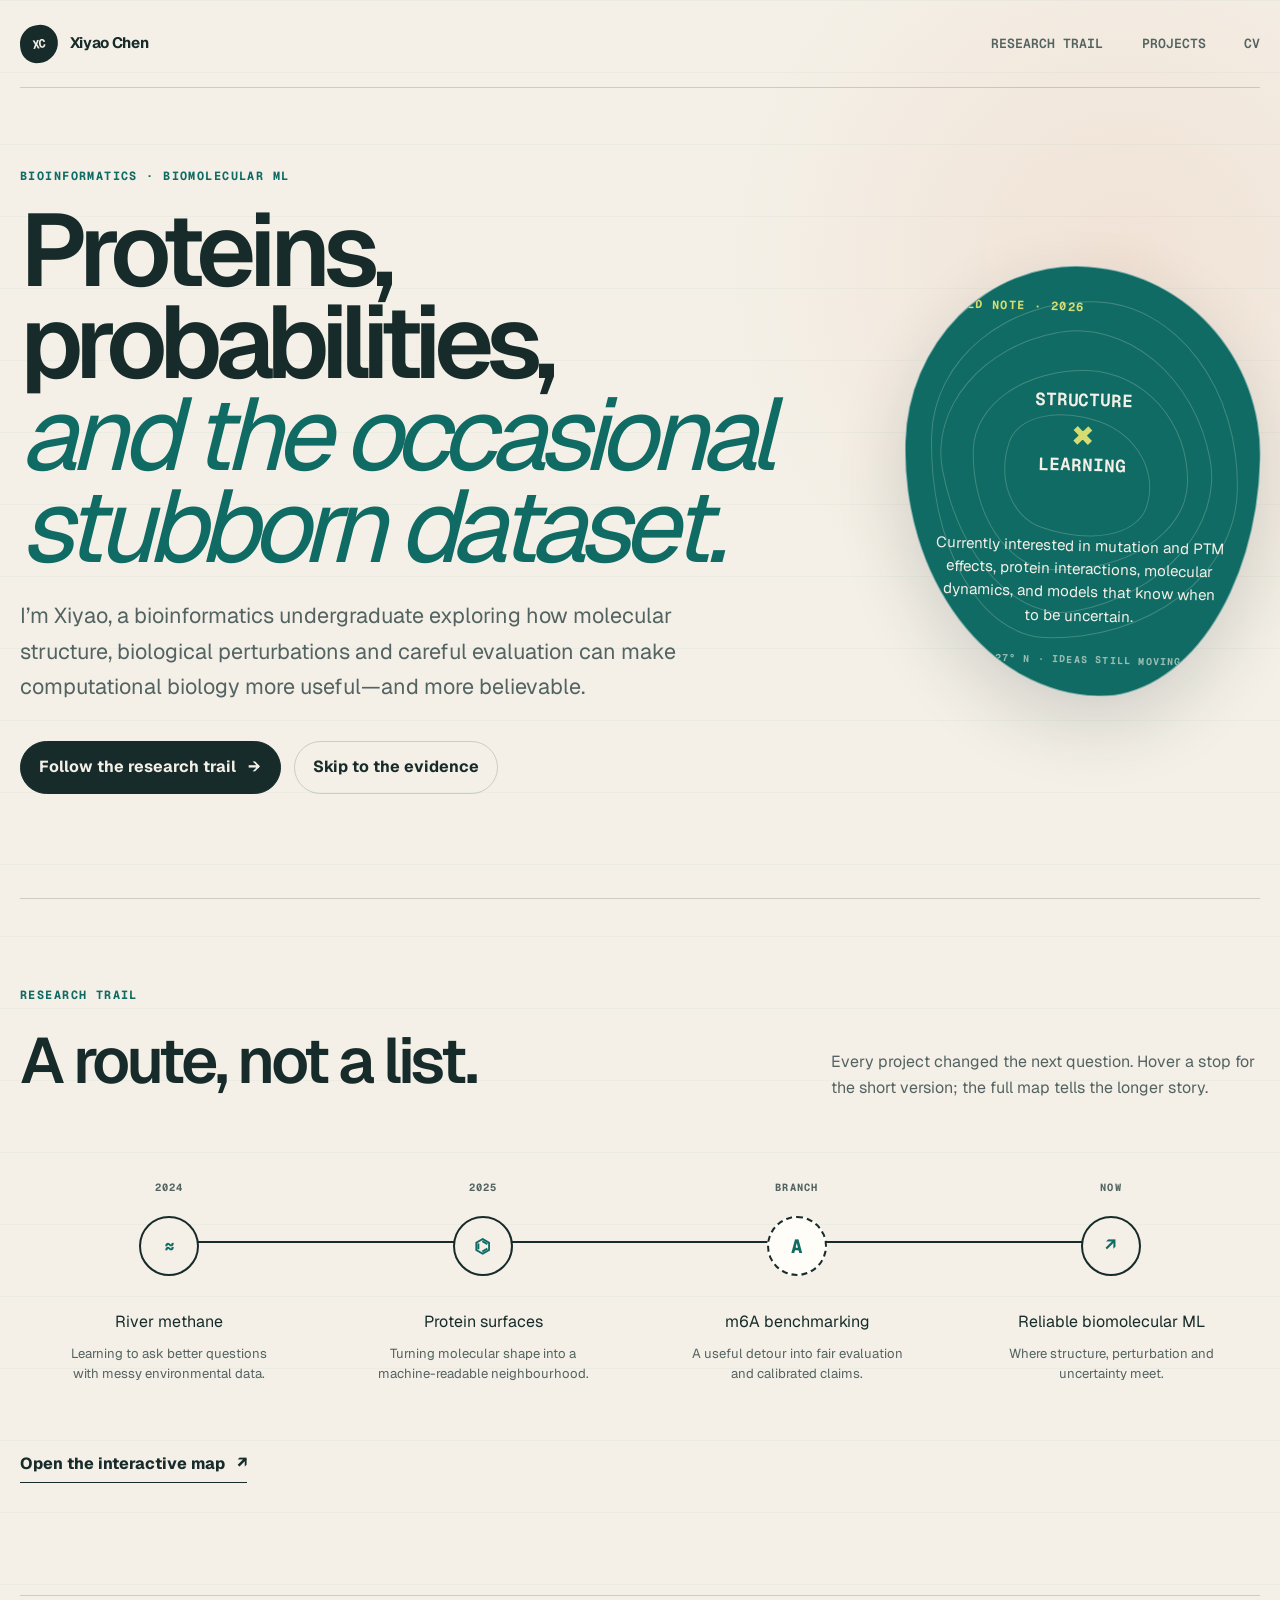
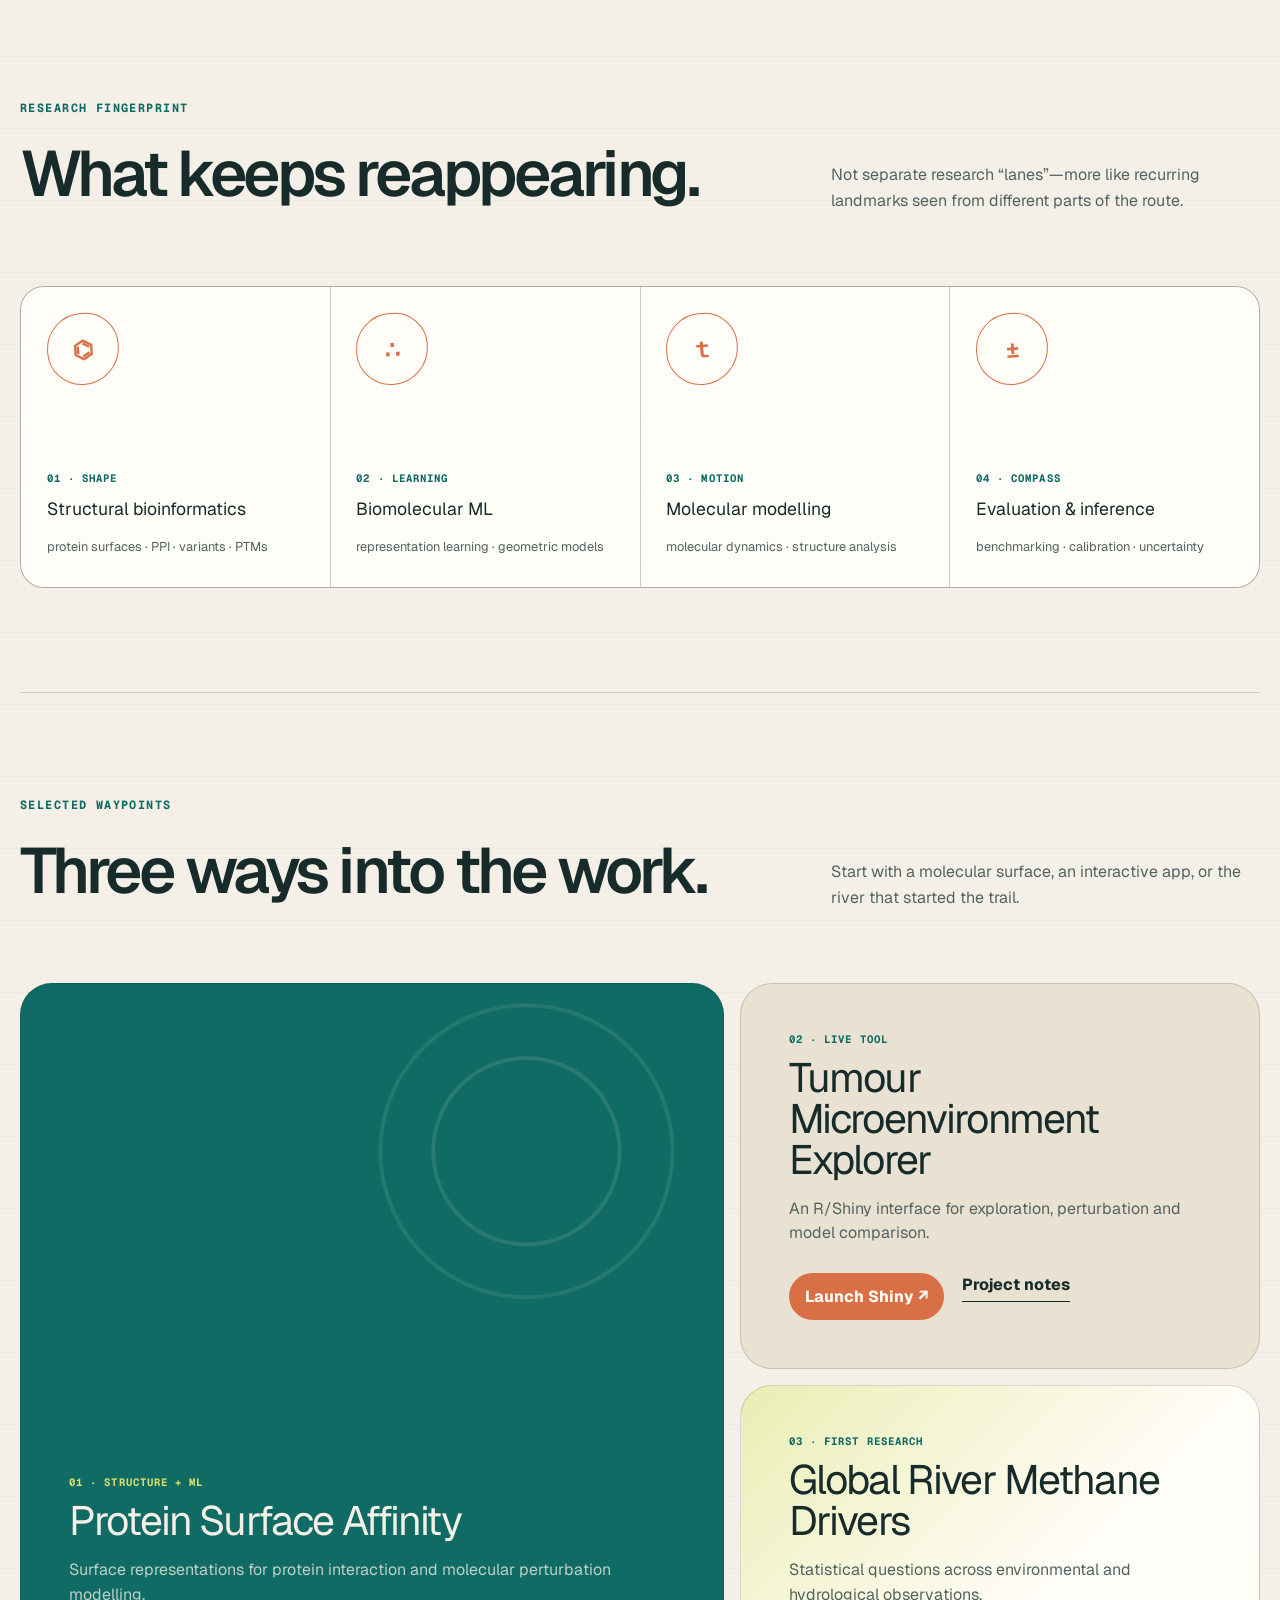
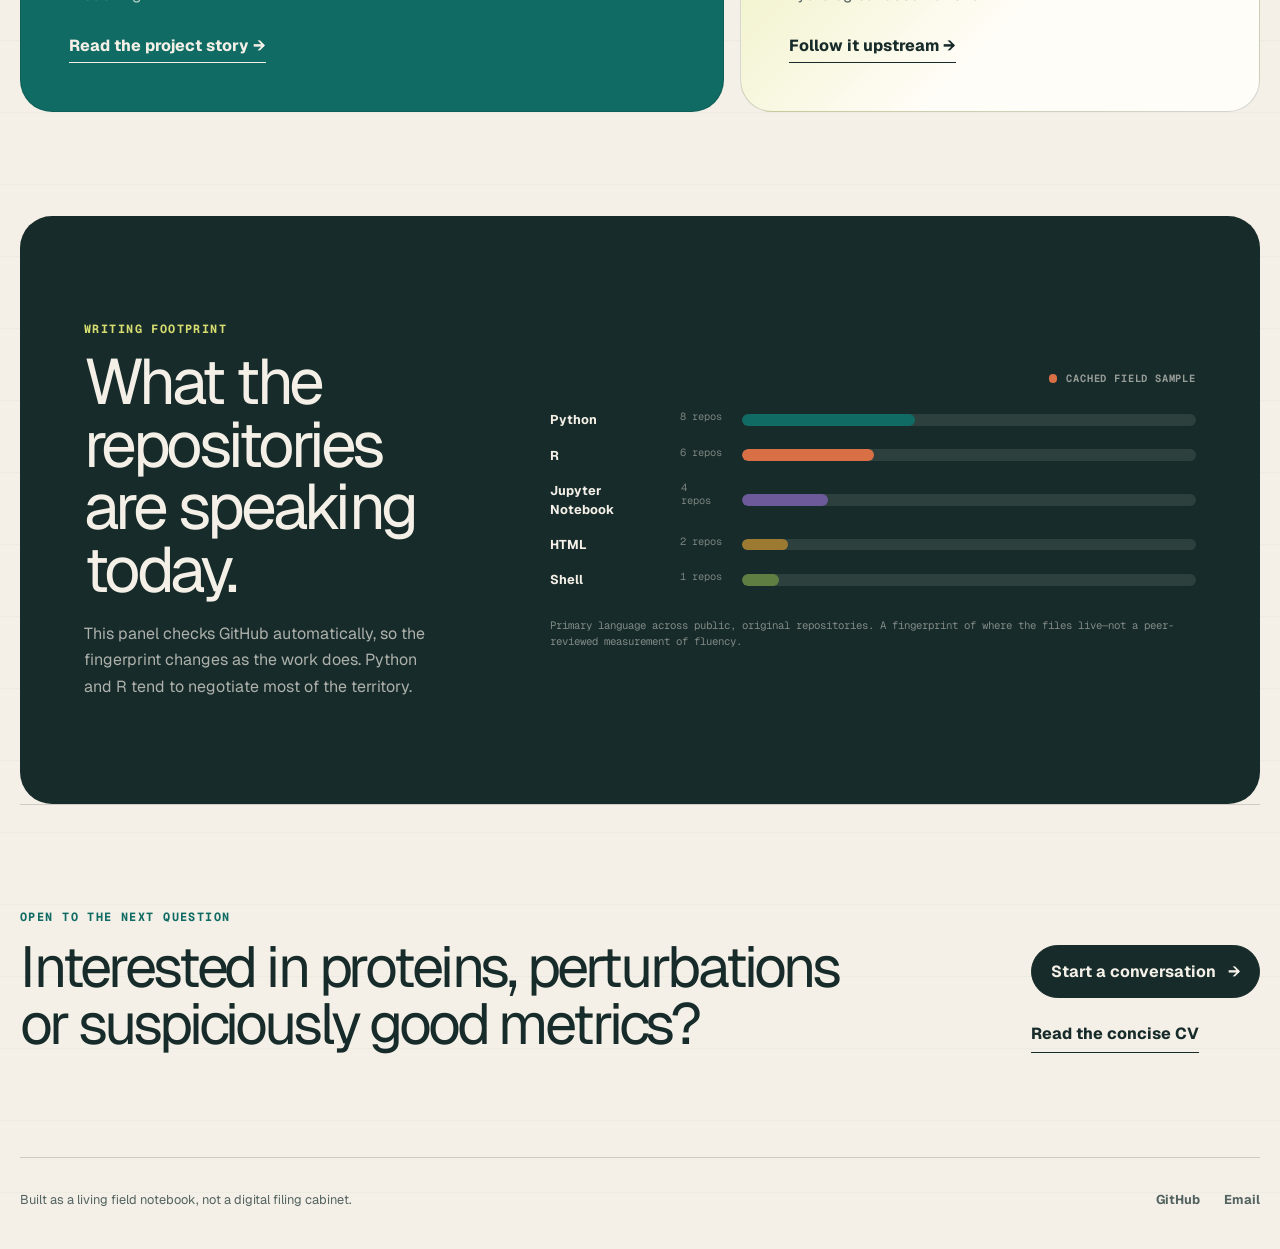
==== index.html @ f0b67d9f "Launch research portfolio" ====
<!DOCTYPE html><html lang="en"><head><meta charSet="utf-8"/><meta name="viewport" content="width=device-width, initial-scale=1"/><link rel="stylesheet" href="/_next/static/css/index.CB9sLwmf.css" data-rsc-css-href="/_next/static/css/index.CB9sLwmf.css" data-precedence="vite-rsc/importer-resources"/><link rel="modulepreload" fetchPriority="low" href="/_next/static/chunks/index-CSYo6hik.js"/><script src="/_next/static/chunks/rolldown-runtime-C60lm6uB.js" type="module" async=""></script><script src="/_next/static/chunks/framework-BaE7mD_r.js" type="module" async=""></script><script src="/_next/static/chunks/app-elements-Drg5O4vw.js" type="module" async=""></script><script src="/_next/static/chunks/hash-D0ldriCF.js" type="module" async=""></script><script src="/_next/static/chunks/record-BdkTR7AP.js" type="module" async=""></script><script src="/_next/static/chunks/app-rsc-cache-busting-DzUf190F.js" type="module" async=""></script><script src="/_next/static/chunks/app-rsc-render-mode-IDJu5NEE.js" type="module" async=""></script><script src="/_next/static/chunks/headers-CeAbe3am.js" type="module" async=""></script><script src="/_next/static/chunks/protocol-headers-URL33uU5.js" type="module" async=""></script><script src="/_next/static/chunks/deployment-id-DFhHa9wO.js" type="module" async=""></script><script src="/_next/static/chunks/navigation-errors-wvgRKjB-.js" type="module" async=""></script><link rel="modulepreload" href="/_next/static/chunks/layout-segment-context-C74alyek.js" crossorigin=""/><link rel="modulepreload" href="/_next/static/chunks/link-v5WUjwXE.js" crossorigin=""/><link rel="modulepreload" href="/_next/static/chunks/query-B_ym6Bnd.js" crossorigin=""/><link rel="modulepreload" href="/_next/static/chunks/LanguageFingerprint-DNVtijP4.js" crossorigin=""/><title>Xiyao Chen — Biomolecular Data &amp; Modelling · Xiyao Chen</title><meta name="description" content="The research trail of Xiyao Chen: structural bioinformatics, biomolecular machine learning, and reproducible biological data science."/><meta property="og:title" content="Xiyao Chen — Research in Motion"/><meta property="og:description" content="A research trail through molecular structure, biological data, and reliable machine learning."/><meta property="og:url" content="https://ci-yo.github.io"/><meta property="og:type" content="website"/><meta property="og:image" content="https://ci-yo.github.io/og.png"/><meta property="og:image:width" content="1728"/><meta property="og:image:height" content="904"/><meta property="og:image:alt" content="Xiyao Chen — Research in Motion"/><meta name="twitter:card" content="summary_large_image"/><meta name="twitter:title" content="Xiyao Chen — Research in Motion"/><meta name="twitter:description" content="Structural bioinformatics, biomolecular ML, and a research trail that refuses to be a straight line."/><meta name="twitter:image" content="https://ci-yo.github.io/og.png"/><link rel="canonical" href="https://ci-yo.github.io"/><script>Object.assign(((self[Symbol.for("vinext.navigationRuntime")]??={bootstrap:{routeManifest:null},functions:{}}).bootstrap.rsc??={rsc:[]}),{params:{},nav:{"pathname":"/","searchParams":[]}})</script><link rel="modulepreload" href="/_next/static/chunks/index-CSYo6hik.js" />
<link rel="stylesheet" href="https://fonts.googleapis.com/css2?family=Geist&amp;display=swap" />
<link rel="stylesheet" href="https://fonts.googleapis.com/css2?family=Geist+Mono&amp;display=swap" />
<style data-vinext-fonts>.__font_geist_0u8s7r6 { font-family: 'Geist'; font-style: normal; }

.__variable_geist_0u8s7r6 { --font-geist-sans: 'Geist'; }

.__font_geist_mono_0fdimb7 { font-family: 'Geist Mono'; font-style: normal; }

.__variable_geist_mono_0fdimb7 { --font-geist-mono: 'Geist Mono'; }
</style>
</head><body class="__variable_geist_0u8s7r6 __variable_geist_mono_0fdimb7"><div class="site-shell"><header class="site-header"><a href="/" class="wordmark" aria-label="Xiyao Chen, home"><span>XC</span><strong>Xiyao Chen</strong></a><nav aria-label="Primary navigation"><a href="/trail/">Research trail</a><a href="/projects/">Projects</a><a href="/cv/">CV</a></nav></header><main id="top"><section class="hero" aria-labelledby="hero-title"><div class="hero-copy"><p class="eyebrow">BIOINFORMATICS · BIOMOLECULAR ML</p><h1 id="hero-title">Proteins, probabilities,<span>and the occasional stubborn dataset.</span></h1><p class="hero-intro">I’m Xiyao, a bioinformatics undergraduate exploring how molecular structure, biological perturbations and careful evaluation can make computational biology more useful—and more believable.</p><div class="hero-actions"><a class="button button-primary" href="/trail/">Follow the research trail <span aria-hidden="true">→</span></a><a class="button button-quiet" href="/projects/">Skip to the evidence</a></div></div><aside class="field-note" aria-label="Current research position"><div class="contour contour-one"></div><div class="contour contour-two"></div><p class="field-label">FIELD NOTE · 2026</p><div class="field-symbol" aria-hidden="true"><span>structure</span><b>×</b><span>learning</span></div><p>Currently interested in mutation and PTM effects, protein interactions, molecular dynamics, and models that know when to be uncertain.</p><div class="coordinate">31.27° N · ideas still moving</div></aside></section><section class="trail-preview" aria-labelledby="trail-heading"><div class="section-heading"><div><p class="eyebrow">RESEARCH TRAIL</p><h2 id="trail-heading">A route, not a list.</h2></div><p>Every project changed the next question. Hover a stop for the short version; the full map tells the longer story.</p></div><ol class="trail-line"><li class=""><span class="trail-year">2024</span><span class="trail-node" aria-hidden="true">≈</span><div class="trail-card"><h3>River methane</h3><p>Learning to ask better questions with messy environmental data.</p></div></li><li class=""><span class="trail-year">2025</span><span class="trail-node" aria-hidden="true">⌬</span><div class="trail-card"><h3>Protein surfaces</h3><p>Turning molecular shape into a machine-readable neighbourhood.</p></div></li><li class="trail-branch"><span class="trail-year">branch</span><span class="trail-node" aria-hidden="true">A</span><div class="trail-card"><h3>m6A benchmarking</h3><p>A useful detour into fair evaluation and calibrated claims.</p></div></li><li class=""><span class="trail-year">now</span><span class="trail-node" aria-hidden="true">↗</span><div class="trail-card"><h3>Reliable biomolecular ML</h3><p>Where structure, perturbation and uncertainty meet.</p></div></li></ol><a class="text-link" href="/trail/">Open the interactive map <span aria-hidden="true">↗</span></a></section><section class="fingerprint-section" aria-labelledby="fingerprint-heading"><div class="section-heading"><div><p class="eyebrow">RESEARCH FINGERPRINT</p><h2 id="fingerprint-heading">What keeps reappearing.</h2></div><p>Not separate research “lanes”—more like recurring landmarks seen from different parts of the route.</p></div><div class="fingerprint-grid"><article><span aria-hidden="true">⌬</span><p>01 · SHAPE</p><h3>Structural bioinformatics</h3><small>protein surfaces · PPI · variants · PTMs</small></article><article><span aria-hidden="true">∴</span><p>02 · LEARNING</p><h3>Biomolecular ML</h3><small>representation learning · geometric models</small></article><article><span aria-hidden="true">t</span><p>03 · MOTION</p><h3>Molecular modelling</h3><small>molecular dynamics · structure analysis</small></article><article><span aria-hidden="true">±</span><p>04 · COMPASS</p><h3>Evaluation &amp; inference</h3><small>benchmarking · calibration · uncertainty</small></article></div></section><section class="featured-section" aria-labelledby="featured-heading"><div class="section-heading"><div><p class="eyebrow">SELECTED WAYPOINTS</p><h2 id="featured-heading">Three ways into the work.</h2></div><p>Start with a molecular surface, an interactive app, or the river that started the trail.</p></div><div class="featured-grid"><article class="featured-card featured-main"><p class="card-number">01 · STRUCTURE + ML</p><h3>Protein Surface Affinity</h3><p>Surface representations for protein interaction and molecular perturbation modelling.</p><a href="/projects/#protein-surface">Read the project story <span aria-hidden="true">→</span></a></article><article class="featured-card featured-shiny"><p class="card-number">02 · LIVE TOOL</p><h3>Tumour Microenvironment Explorer</h3><p>An R/Shiny interface for exploration, perturbation and model comparison.</p><div class="card-actions"><a class="mini-button" href="https://xi-yo.shinyapps.io/TME_2255737/">Launch Shiny <span aria-hidden="true">↗</span></a><a href="/projects/#tme-explorer">Project notes</a></div></article><article class="featured-card featured-river"><p class="card-number">03 · FIRST RESEARCH</p><h3>Global River Methane Drivers</h3><p>Statistical questions across environmental and hydrological observations.</p><a href="/projects/#river-methane">Follow it upstream <span aria-hidden="true">→</span></a></article></div></section><section class="language-section" aria-labelledby="language-heading"><div class="language-intro"><p class="eyebrow">WRITING FOOTPRINT</p><h2 id="language-heading">What the repositories are speaking today.</h2><p>This panel checks GitHub automatically, so the fingerprint changes as the work does. Python and R tend to negotiate most of the territory.</p></div><div class="language-fingerprint"><div class="language-status" aria-live="polite"><span class="status-dot"></span>cached field sample</div><div class="language-bars"><div class="language-row"><div class="language-label"><strong>Python</strong><span>8<!-- --> repos</span></div><div class="language-track" title="Python: primary language in 8 public repositories"><span style="width:38%;background:#0f6b63"></span></div></div><div class="language-row"><div class="language-label"><strong>R</strong><span>6<!-- --> repos</span></div><div class="language-track" title="R: primary language in 6 public repositories"><span style="width:29%;background:#d86f45"></span></div></div><div class="language-row"><div class="language-label"><strong>Jupyter Notebook</strong><span>4<!-- --> repos</span></div><div class="language-track" title="Jupyter Notebook: primary language in 4 public repositories"><span style="width:19%;background:#6c5a9a"></span></div></div><div class="language-row"><div class="language-label"><strong>HTML</strong><span>2<!-- --> repos</span></div><div class="language-track" title="HTML: primary language in 2 public repositories"><span style="width:10%;background:#9d7a32"></span></div></div><div class="language-row"><div class="language-label"><strong>Shell</strong><span>1<!-- --> repos</span></div><div class="language-track" title="Shell: primary language in 1 public repositories"><span style="width:8%;background:#5e7e42"></span></div></div></div><p class="data-note">Primary language across public, original repositories. A fingerprint of where the files live—not a peer-reviewed measurement of fluency.</p></div></section><section class="contact-strip"><div><p class="eyebrow">OPEN TO THE NEXT QUESTION</p><h2>Interested in proteins, perturbations or suspiciously good metrics?</h2></div><div class="contact-actions"><a class="button button-primary" href="mailto:Xiyao.Chen22@student.xjtlu.edu.cn">Start a conversation <span aria-hidden="true">→</span></a><a class="text-link" href="/cv/">Read the concise CV</a></div></section></main><footer><p>Built as a living field notebook, not a digital filing cabinet.</p><div><a href="https://github.com/Ci-yo">GitHub</a><a href="mailto:Xiyao.Chen22@student.xjtlu.edu.cn">Email</a></div></footer></div><script type="module" src="/_next/static/chunks/index-CSYo6hik.js" id="_R_" async=""></script><script>((self[Symbol.for("vinext.navigationRuntime")]??={bootstrap:{routeManifest:null},functions:{}}).bootstrap.rsc??={rsc:[]}).rsc.push("2:I[\"43ff2fb034b8\",[],\"Children\",1]\n")</script><script>((self[Symbol.for("vinext.navigationRuntime")]??={bootstrap:{routeManifest:null},functions:{}}).bootstrap.rsc??={rsc:[]}).rsc.push("3:I[\"99e50bc1c07a\",[],\"GlobalErrorBoundary\",1]\n")</script><script>((self[Symbol.for("vinext.navigationRuntime")]??={bootstrap:{routeManifest:null},functions:{}}).bootstrap.rsc??={rsc:[]}).rsc.push("4:I[\"a4f9a8437bde\",[],\"default\",1]\n")</script><script>((self[Symbol.for("vinext.navigationRuntime")]??={bootstrap:{routeManifest:null},functions:{}}).bootstrap.rsc??={rsc:[]}).rsc.push("5:I[\"99e50bc1c07a\",[],\"ErrorBoundary\",1]\n")</script><script>((self[Symbol.for("vinext.navigationRuntime")]??={bootstrap:{routeManifest:null},functions:{}}).bootstrap.rsc??={rsc:[]}).rsc.push("6:I[\"e159047a93f1\",[],\"LayoutSegmentProvider\",1]\n")</script><script>((self[Symbol.for("vinext.navigationRuntime")]??={bootstrap:{routeManifest:null},functions:{}}).bootstrap.rsc??={rsc:[]}).rsc.push("7:I[\"43ff2fb034b8\",[],\"Slot\",1]\n")</script><script>((self[Symbol.for("vinext.navigationRuntime")]??={bootstrap:{routeManifest:null},functions:{}}).bootstrap.rsc??={rsc:[]}).rsc.push("8:I[\"105d30f76def\",[],\"AppRouterScrollTarget\",1]\n")</script><script>((self[Symbol.for("vinext.navigationRuntime")]??={bootstrap:{routeManifest:null},functions:{}}).bootstrap.rsc??={rsc:[]}).rsc.push("9:I[\"99e50bc1c07a\",[],\"RedirectBoundary\",1]\n")</script><script>((self[Symbol.for("vinext.navigationRuntime")]??={bootstrap:{routeManifest:null},functions:{}}).bootstrap.rsc??={rsc:[]}).rsc.push(":HL[\"/_next/static/css/index.CB9sLwmf.css\",\"style\"     ]\n")</script><script>((self[Symbol.for("vinext.navigationRuntime")]??={bootstrap:{routeManifest:null},functions:{}}).bootstrap.rsc??={rsc:[]}).rsc.push("0:{\"__route\":\"route:/\",\"__interceptionContext\":null,\"__layoutIds\":[\"layout:/\"],\"__rootLayout\":\"/\",\"__sourcePage\":\"/page\",\"page:/\":\"$L1\",\"layout:/\":[[[[\"$\",\"link\",\"css:/_next/static/css/index.CB9sLwmf.css\",{\"rel\":\"stylesheet\",\"precedence\":\"vite-rsc/importer-resources\",\"href\":\"/_next/static/css/index.CB9sLwmf.css\",\"data-rsc-css-href\":\"/_next/static/css/index.CB9sLwmf.css\"}],\"$undefined\"],[\"$\",\"html\",null,{\"lang\":\"en\",\"children\":[\"$\",\"body\",null,{\"className\":\"__variable_geist_0u8s7r6 __variable_geist_mono_0fdimb7\",\"children\":[\"$\",\"$L2\",null,{}]}]}]],null],\"route:/\":[[[\"$\",\"meta\",null,{\"charSet\":\"utf-8\"}],[[\"$\",\"title\",\"0\",{\"children\":\"Xiyao Chen — Biomolecular Data \u0026 Modelling · Xiyao Chen\"}],[\"$\",\"meta\",\"1\",{\"name\":\"description\",\"content\":\"The research trail of Xiyao Chen: structural bioinformatics, biomolecular machine learning, and reproducible biological data science.\"}],[\"$\",\"meta\",\"2\",{\"property\":\"og:title\",\"content\":\"Xiyao Chen — Research in Motion\"}],[\"$\",\"meta\",\"3\",{\"property\":\"og:description\",\"content\":\"A research trail through molecular structure, biological data, and reliable machine learning.\"}],[\"$\",\"meta\",\"4\",{\"property\":\"og:url\",\"content\":\"https://ci-yo.github.io\"}],[\"$\",\"meta\",\"5\",{\"property\":\"og:type\",\"content\":\"website\"}],[\"$\",\"meta\",\"6\",{\"property\":\"og:image\",\"content\":\"https://ci-yo.github.io/og.png\"}],[\"$\",\"meta\",\"7\",{\"property\":\"og:image:width\",\"content\":\"1728\"}],[\"$\",\"meta\",\"8\",{\"property\":\"og:image:height\",\"content\":\"904\"}],[\"$\",\"meta\",\"9\",{\"property\":\"og:image:alt\",\"content\":\"Xiyao Chen — Research in Motion\"}],[\"$\",\"meta\",\"10\",{\"name\":\"twitter:card\",\"content\":\"summary_large_image\"}],[\"$\",\"meta\",\"11\",{\"name\":\"twitter:title\",\"content\":\"Xiyao Chen — Research in Motion\"}],[\"$\",\"meta\",\"12\",{\"name\":\"twitter:description\",\"content\":\"Structural bioinformatics, biomolecular ML, and a research trail that refuses to be a straight line.\"}],[\"$\",\"meta\",\"13\",{\"name\":\"twitter:image\",\"content\":\"https://ci-yo.github.io/og.png\"}],[\"$\",\"link\",\"14\",{\"rel\":\"canonical\",\"href\":\"https://ci-yo.github.io\"}]],[[\"$\",\"meta\",\"0\",{\"name\":\"viewport\",\"content\":\"width=device-width, initial-scale=1\"}]]],[\"$\",\"$L3\",null,{\"fallback\":\"$4\",\"children\":[\"$\",\"$L5\",null,{\"fallback\":\"$4\",\"children\":[\"$\",\"$L6\",null,{\"providerId\":\"layout:/\",\"segmentMap\":{\"children\":[]},\"children\":[\"$\",\"$L7\",null,{\"id\":\"layout:/\",\"parallelSlots\":\"$undefined\",\"children\":[\"$\",\"$L8\",null,{\"children\":[\"$\",\"$L9\",null,{\"children\":[[\"$\",\"$L6\",null,{\"providerId\":\"page:/\",\"segmentMap\":{\"children\":[\"__PAGE__\"]},\"children\":[\"$\",\"$L7\",null,{\"id\":\"page:/\"}]}],null]}]}]}]}]}]}],null,null],\"__layoutFlags\":{\"layout:/\":\"s\"},\"__artifactCompatibility\":{\"schemaVersion\":1,\"graphVersion\":\"app-route-graph:1177fd80f83fa7b0\",\"deploymentVersion\":\"968642c5-5289-4395-91ce-a6dd21dabc81\",\"appElementsSchemaVersion\":1,\"rscPayloadSchemaVersion\":1,\"rootBoundaryId\":\"/\",\"renderEpoch\":null},\"__renderObservation\":{\"schemaVersion\":1,\"output\":{\"kind\":\"app-rsc\",\"mountedSlotsFingerprint\":null,\"renderEpoch\":null,\"rootBoundaryId\":\"/\",\"routeId\":\"route:/\"},\"completeness\":\"partial\",\"boundaryOutcome\":{\"kind\":\"unknown\"},\"requestApis\":[{\"kind\":\"connection\",\"status\":\"unknown\"},{\"kind\":\"cookies\",\"status\":\"unknown\"},{\"kind\":\"draftMode\",\"status\":\"unknown\"},{\"kind\":\"headers\",\"status\":\"unknown\"},{\"kind\":\"params\",\"status\":\"unknown\"},{\"kind\":\"searchParams\",\"status\":\"unknown\"}],\"dynamicFetches\":[],\"cacheTags\":[\"/\",\"_N_T_/\",\"_N_T_/index\",\"_N_T_/layout\",\"_N_T_/page\"],\"pathTags\":[\"/\"],\"cacheability\":\"unknown\",\"downgrade\":{\"target\":\"freshRender\",\"reasons\":[{\"code\":\"CP_DOWNGRADE_CACHEABILITY_UNKNOWN\",\"target\":\"freshRender\"},{\"code\":\"CP_DOWNGRADE_INCOMPLETE_OBSERVATION\",\"completeness\":\"partial\",\"target\":\"freshRender\"},{\"code\":\"CP_DOWNGRADE_UNKNOWN_REQUEST_API\",\"requestApi\":\"connection\",\"target\":\"freshRender\"},{\"code\":\"CP_DOWNGRADE_UNKNOWN_REQUEST_API\",\"requestApi\":\"cookies\",\"target\":\"freshRender\"},{\"code\":\"CP_DOWNGRADE_UNKNOWN_REQUEST_API\",\"requestApi\":\"draftMode\",\"target\":\"freshRender\"},{\"code\":\"CP_DOWNGRADE_UNKNOWN_REQUEST_API\",\"requestApi\":\"headers\",\"target\":\"freshRender\"},{\"code\":\"CP_DOWNGRADE_UNKNOWN_REQUEST_API\",\"requestApi\":\"params\",\"target\":\"freshRender\"},{\"code\":\"CP_DOWNGRADE_UNKNOWN_REQUEST_API\",\"requestApi\":\"searchParams\",\"target\":\"freshRender\"}],\"fallback\":{\"kind\":\"breakerFallback\",\"code\":\"CP_PRIVATE_DYNAMIC_DOWNGRADE\",\"mode\":\"renderFresh\",\"scope\":\"affectedOutput\",\"fields\":{\"reasonCodes\":[\"CP_DOWNGRADE_CACHEABILITY_UNKNOWN\",\"CP_DOWNGRADE_INCOMPLETE_OBSERVATION\",\"CP_DOWNGRADE_UNKNOWN_REQUEST_API\",\"CP_DOWNGRADE_UNKNOWN_REQUEST_API\",\"CP_DOWNGRADE_UNKNOWN_REQUEST_API\",\"CP_DOWNGRADE_UNKNOWN_REQUEST_API\",\"CP_DOWNGRADE_UNKNOWN_REQUEST_API\",\"CP_DOWNGRADE_UNKNOWN_REQUEST_API\"],\"target\":\"freshRender\"}},\"isPublicCacheCandidate\":false}}}\n")</script><script>((self[Symbol.for("vinext.navigationRuntime")]??={bootstrap:{routeManifest:null},functions:{}}).bootstrap.rsc??={rsc:[]}).rsc.push("a:I[\"c2747888630f\",[],\"default\",1]\n")</script><script>((self[Symbol.for("vinext.navigationRuntime")]??={bootstrap:{routeManifest:null},functions:{}}).bootstrap.rsc??={rsc:[]}).rsc.push("1:[\"$\",\"div\",null,{\"className\":\"site-shell\",\"children\":[[\"$\",\"header\",null,{\"className\":\"site-header\",\"children\":[[\"$\",\"$La\",null,{\"className\":\"wordmark\",\"href\":\"/\",\"aria-label\":\"Xiyao Chen, home\",\"children\":[[\"$\",\"span\",null,{\"children\":\"XC\"}],[\"$\",\"strong\",null,{\"children\":\"Xiyao Chen\"}]]}],[\"$\",\"nav\",null,{\"aria-label\":\"Primary navigation\",\"children\":[[\"$\",\"a\",\"trail\",{\"href\":\"/trail/\",\"className\":\"$undefined\",\"aria-current\":\"$undefined\",\"children\":\"Research trail\"}],[\"$\",\"a\",\"projects\",{\"href\":\"/projects/\",\"className\":\"$undefined\",\"aria-current\":\"$undefined\",\"children\":\"Projects\"}],[\"$\",\"a\",\"cv\",{\"href\":\"/cv/\",\"className\":\"$undefined\",\"aria-current\":\"$undefined\",\"children\":\"CV\"}]]}]]}],[\"$\",\"main\",null,{\"id\":\"top\",\"children\":[[\"$\",\"section\",null,{\"className\":\"hero\",\"aria-labelledby\":\"hero-title\",\"children\":[[\"$\",\"div\",null,{\"className\":\"hero-copy\",\"children\":[[\"$\",\"p\",null,{\"className\":\"eyebrow\",\"children\":\"BIOINFORMATICS · BIOMOLECULAR ML\"}],[\"$\",\"h1\",null,{\"id\":\"hero-title\",\"children\":[\"Proteins, probabilities,\",[\"$\",\"span\",null,{\"children\":\"and the occasional stubborn dataset.\"}]]}],[\"$\",\"p\",null,{\"className\":\"hero-intro\",\"children\":\"I’m Xiyao, a bioinformatics undergraduate exploring how molecular structure, biological perturbations and careful evaluation can make computational biology more useful—and more believable.\"}],[\"$\",\"div\",null,{\"className\":\"hero-actions\",\"children\":[[\"$\",\"a\",null,{\"className\":\"button button-primary\",\"href\":\"/trail/\",\"children\":[\"Follow the research trail \",[\"$\",\"span\",null,{\"aria-hidden\":\"true\",\"children\":\"→\"}]]}],[\"$\",\"a\",null,{\"className\":\"button button-quiet\",\"href\":\"/projects/\",\"children\":\"Skip to the evidence\"}]]}]]}],[\"$\",\"aside\",null,{\"className\":\"field-note\",\"aria-label\":\"Current research position\",\"children\":[[\"$\",\"div\",null,{\"className\":\"contour contour-one\"}],[\"$\",\"div\",null,{\"className\":\"contour contour-two\"}],[\"$\",\"p\",null,{\"className\":\"field-label\",\"children\":\"FIELD NOTE · 2026\"}],[\"$\",\"div\",null,{\"className\":\"field-symbol\",\"aria-hidden\":\"true\",\"children\":[[\"$\",\"span\",null,{\"children\":\"structure\"}],[\"$\",\"b\",null,{\"children\":\"×\"}],[\"$\",\"span\",null,{\"children\":\"learning\"}]]}],[\"$\",\"p\",null,{\"children\":\"Currently interested in mutation and PTM effects, protein interactions, molecular dynamics, and models that know when to be uncertain.\"}],[\"$\",\"div\",null,{\"className\":\"coordinate\",\"children\":\"31.27° N · ideas still moving\"}]]}]]}],[\"$\",\"section\",null,{\"className\":\"trail-preview\",\"aria-labelledby\":\"trail-heading\",\"children\":[[\"$\",\"div\",null,{\"className\":\"section-heading\",\"children\":[[\"$\",\"div\",null,{\"children\":[[\"$\",\"p\",null,{\"className\":\"eyebrow\",\"children\":\"RESEARCH TRAIL\"}],[\"$\",\"h2\",null,{\"id\":\"trail-heading\",\"children\":\"A route, not a list.\"}]]}],[\"$\",\"p\",null,{\"children\":\"Every project changed the next question. Hover a stop for the short version; the full map tells the longer story.\"}]]}],[\"$\",\"ol\",null,{\"className\":\"trail-line\",\"children\":[[\"$\",\"li\",\"River methane\",{\"className\":\"\",\"children\":[[\"$\",\"span\",null,{\"className\":\"trail-year\",\"children\":\"2024\"}],[\"$\",\"span\",null,{\"className\":\"trail-node\",\"aria-hidden\":\"true\",\"children\":\"≈\"}],[\"$\",\"div\",null,{\"className\":\"trail-card\",\"children\":[[\"$\",\"h3\",null,{\"children\":\"River methane\"}],[\"$\",\"p\",null,{\"children\":\"Learning to ask better questions with messy environmental data.\"}]]}]]}],[\"$\",\"li\",\"Protein surfaces\",{\"className\":\"\",\"children\":[[\"$\",\"span\",null,{\"className\":\"trail-year\",\"children\":\"2025\"}],[\"$\",\"span\",null,{\"className\":\"trail-node\",\"aria-hidden\":\"true\",\"children\":\"⌬\"}],[\"$\",\"div\",null,{\"className\":\"trail-card\",\"children\":[[\"$\",\"h3\",null,{\"children\":\"Protein surfaces\"}],[\"$\",\"p\",null,{\"children\":\"Turning molecular shape into a machine-readable neighbourhood.\"}]]}]]}],[\"$\",\"li\",\"m6A benchmarking\",{\"className\":\"trail-branch\",\"children\":[[\"$\",\"span\",null,{\"className\":\"trail-year\",\"children\":\"branch\"}],[\"$\",\"span\",null,{\"className\":\"trail-node\",\"aria-hidden\":\"true\",\"children\":\"A\"}],[\"$\",\"div\",null,{\"className\":\"trail-card\",\"children\":[[\"$\",\"h3\",null,{\"children\":\"m6A benchmarking\"}],[\"$\",\"p\",null,{\"children\":\"A useful detour into fair evaluation and calibrated claims.\"}]]}]]}],[\"$\",\"li\",\"Reliable biomolecular ML\",{\"className\":\"\",\"children\":[[\"$\",\"span\",null,{\"className\":\"trail-year\",\"children\":\"now\"}],[\"$\",\"span\",null,{\"className\":\"trail-node\",\"aria-hidden\":\"true\",\"children\":\"↗\"}],[\"$\",\"div\",null,{\"className\":\"trail-card\",\"children\":[[\"$\",\"h3\",null,{\"children\":\"Reliable biomolecular ML\"}],[\"$\",\"p\",null,{\"children\":\"Where structure, perturbation and uncertainty meet.\"}]]}]]}]]}],[\"$\",\"a\",null,{\"className\":\"text-link\",\"href\":\"/trail/\",\"children\":[\"Open the interactive map \",\"$Lb\"]}]]}],\"$Lc\",\"$Ld\",\"$Le\",\"$Lf\"]}],\"$L10\"]}]\n")</script><script>((self[Symbol.for("vinext.navigationRuntime")]??={bootstrap:{routeManifest:null},functions:{}}).bootstrap.rsc??={rsc:[]}).rsc.push("11:I[\"282b10a6c416\",[],\"LanguageFingerprint\",1]\n")</script><script>((self[Symbol.for("vinext.navigationRuntime")]??={bootstrap:{routeManifest:null},functions:{}}).bootstrap.rsc??={rsc:[]}).rsc.push("b:[\"$\",\"span\",null,{\"aria-hidden\":\"true\",\"children\":\"↗\"}]\n")</script><script>((self[Symbol.for("vinext.navigationRuntime")]??={bootstrap:{routeManifest:null},functions:{}}).bootstrap.rsc??={rsc:[]}).rsc.push("c:[\"$\",\"section\",null,{\"className\":\"fingerprint-section\",\"aria-labelledby\":\"fingerprint-heading\",\"children\":[[\"$\",\"div\",null,{\"className\":\"section-heading\",\"children\":[[\"$\",\"div\",null,{\"children\":[[\"$\",\"p\",null,{\"className\":\"eyebrow\",\"children\":\"RESEARCH FINGERPRINT\"}],[\"$\",\"h2\",null,{\"id\":\"fingerprint-heading\",\"children\":\"What keeps reappearing.\"}]]}],[\"$\",\"p\",null,{\"children\":\"Not separate research “lanes”—more like recurring landmarks seen from different parts of the route.\"}]]}],[\"$\",\"div\",null,{\"className\":\"fingerprint-grid\",\"children\":[[\"$\",\"article\",null,{\"children\":[[\"$\",\"span\",null,{\"aria-hidden\":\"true\",\"children\":\"⌬\"}],[\"$\",\"p\",null,{\"children\":\"01 · SHAPE\"}],[\"$\",\"h3\",null,{\"children\":\"Structural bioinformatics\"}],[\"$\",\"small\",null,{\"children\":\"protein surfaces · PPI · variants · PTMs\"}]]}],[\"$\",\"article\",null,{\"children\":[[\"$\",\"span\",null,{\"aria-hidden\":\"true\",\"children\":\"∴\"}],[\"$\",\"p\",null,{\"children\":\"02 · LEARNING\"}],[\"$\",\"h3\",null,{\"children\":\"Biomolecular ML\"}],[\"$\",\"small\",null,{\"children\":\"representation learning · geometric models\"}]]}],[\"$\",\"article\",null,{\"children\":[[\"$\",\"span\",null,{\"aria-hidden\":\"true\",\"children\":\"t\"}],[\"$\",\"p\",null,{\"children\":\"03 · MOTION\"}],[\"$\",\"h3\",null,{\"children\":\"Molecular modelling\"}],[\"$\",\"small\",null,{\"children\":\"molecular dynamics · structure analysis\"}]]}],[\"$\",\"article\",null,{\"children\":[[\"$\",\"span\",null,{\"aria-hidden\":\"true\",\"children\":\"±\"}],[\"$\",\"p\",null,{\"children\":\"04 · COMPASS\"}],[\"$\",\"h3\",null,{\"children\":\"Evaluation \u0026 inference\"}],[\"$\",\"small\",null,{\"children\":\"benchmarking · calibration · uncertainty\"}]]}]]}]]}]\n")</script><script>((self[Symbol.for("vinext.navigationRuntime")]??={bootstrap:{routeManifest:null},functions:{}}).bootstrap.rsc??={rsc:[]}).rsc.push("d:[\"$\",\"section\",null,{\"className\":\"featured-section\",\"aria-labelledby\":\"featured-heading\",\"children\":[[\"$\",\"div\",null,{\"className\":\"section-heading\",\"children\":[[\"$\",\"div\",null,{\"children\":[[\"$\",\"p\",null,{\"className\":\"eyebrow\",\"children\":\"SELECTED WAYPOINTS\"}],[\"$\",\"h2\",null,{\"id\":\"featured-heading\",\"children\":\"Three ways into the work.\"}]]}],[\"$\",\"p\",null,{\"children\":\"Start with a molecular surface, an interactive app, or the river that started the trail.\"}]]}],[\"$\",\"div\",null,{\"className\":\"featured-grid\",\"children\":[[\"$\",\"article\",null,{\"className\":\"featured-card featured-main\",\"children\":[[\"$\",\"p\",null,{\"className\":\"card-number\",\"children\":\"01 · STRUCTURE + ML\"}],[\"$\",\"h3\",null,{\"children\":\"Protein Surface Affinity\"}],[\"$\",\"p\",null,{\"children\":\"Surface representations for protein interaction and molecular perturbation modelling.\"}],[\"$\",\"a\",null,{\"href\":\"/projects/#protein-surface\",\"children\":[\"Read the project story \",[\"$\",\"span\",null,{\"aria-hidden\":\"true\",\"children\":\"→\"}]]}]]}],[\"$\",\"article\",null,{\"className\":\"featured-card featured-shiny\",\"children\":[[\"$\",\"p\",null,{\"className\":\"card-number\",\"children\":\"02 · LIVE TOOL\"}],[\"$\",\"h3\",null,{\"children\":\"Tumour Microenvironment Explorer\"}],[\"$\",\"p\",null,{\"children\":\"An R/Shiny interface for exploration, perturbation and model comparison.\"}],[\"$\",\"div\",null,{\"className\":\"card-actions\",\"children\":[[\"$\",\"a\",null,{\"className\":\"mini-button\",\"href\":\"https://xi-yo.shinyapps.io/TME_2255737/\",\"children\":[\"Launch Shiny \",[\"$\",\"span\",null,{\"aria-hidden\":\"true\",\"children\":\"↗\"}]]}],[\"$\",\"a\",null,{\"href\":\"/projects/#tme-explorer\",\"children\":\"Project notes\"}]]}]]}],[\"$\",\"article\",null,{\"className\":\"featured-card featured-river\",\"children\":[[\"$\",\"p\",null,{\"className\":\"card-number\",\"children\":\"03 · FIRST RESEARCH\"}],[\"$\",\"h3\",null,{\"children\":\"Global River Methane Drivers\"}],[\"$\",\"p\",null,{\"children\":\"Statistical questions across environmental and hydrological observations.\"}],[\"$\",\"a\",null,{\"href\":\"/projects/#river-methane\",\"children\":[\"Follow it upstream \",[\"$\",\"span\",null,{\"aria-hidden\":\"true\",\"children\":\"→\"}]]}]]}]]}]]}]\n")</script><script>((self[Symbol.for("vinext.navigationRuntime")]??={bootstrap:{routeManifest:null},functions:{}}).bootstrap.rsc??={rsc:[]}).rsc.push("e:[\"$\",\"section\",null,{\"className\":\"language-section\",\"aria-labelledby\":\"language-heading\",\"children\":[[\"$\",\"div\",null,{\"className\":\"language-intro\",\"children\":[[\"$\",\"p\",null,{\"className\":\"eyebrow\",\"children\":\"WRITING FOOTPRINT\"}],[\"$\",\"h2\",null,{\"id\":\"language-heading\",\"children\":\"What the repositories are speaking today.\"}],[\"$\",\"p\",null,{\"children\":\"This panel checks GitHub automatically, so the fingerprint changes as the work does. Python and R tend to negotiate most of the territory.\"}]]}],[\"$\",\"$L11\",null,{}]]}]\n")</script><script>((self[Symbol.for("vinext.navigationRuntime")]??={bootstrap:{routeManifest:null},functions:{}}).bootstrap.rsc??={rsc:[]}).rsc.push("f:[\"$\",\"section\",null,{\"className\":\"contact-strip\",\"children\":[[\"$\",\"div\",null,{\"children\":[[\"$\",\"p\",null,{\"className\":\"eyebrow\",\"children\":\"OPEN TO THE NEXT QUESTION\"}],[\"$\",\"h2\",null,{\"children\":\"Interested in proteins, perturbations or suspiciously good metrics?\"}]]}],[\"$\",\"div\",null,{\"className\":\"contact-actions\",\"children\":[[\"$\",\"a\",null,{\"className\":\"button button-primary\",\"href\":\"mailto:Xiyao.Chen22@student.xjtlu.edu.cn\",\"children\":[\"Start a conversation \",[\"$\",\"span\",null,{\"aria-hidden\":\"true\",\"children\":\"→\"}]]}],[\"$\",\"a\",null,{\"className\":\"text-link\",\"href\":\"/cv/\",\"children\":\"Read the concise CV\"}]]}]]}]\n")</script><script>((self[Symbol.for("vinext.navigationRuntime")]??={bootstrap:{routeManifest:null},functions:{}}).bootstrap.rsc??={rsc:[]}).rsc.push("10:[\"$\",\"footer\",null,{\"children\":[[\"$\",\"p\",null,{\"children\":\"Built as a living field notebook, not a digital filing cabinet.\"}],[\"$\",\"div\",null,{\"children\":[[\"$\",\"a\",null,{\"href\":\"https://github.com/Ci-yo\",\"children\":\"GitHub\"}],[\"$\",\"a\",null,{\"href\":\"mailto:Xiyao.Chen22@student.xjtlu.edu.cn\",\"children\":\"Email\"}]]}]]}]\n")</script><script>Object.assign(((self[Symbol.for("vinext.navigationRuntime")]??={bootstrap:{routeManifest:null},functions:{}}).bootstrap.rsc??={rsc:[]}),{"initialCacheKind":"static"});((self[Symbol.for("vinext.navigationRuntime")]??={bootstrap:{routeManifest:null},functions:{}}).bootstrap.rsc??={rsc:[]}).done=true</script></body></html>
---- _next/static/css/index.CB9sLwmf.css ----
/*! tailwindcss v4.2.1 | MIT License | https://tailwindcss.com */
@layer properties{@supports (((-webkit-hyphens:none)) and (not (margin-trim:inline))) or ((-moz-orient:inline) and (not (color:rgb(from red r g b)))){*,:before,:after{--tw-ordinal:initial;--tw-slashed-zero:initial;--tw-numeric-figure:initial;--tw-numeric-spacing:initial;--tw-numeric-fraction:initial;--tw-blur:initial;--tw-brightness:initial;--tw-contrast:initial;--tw-grayscale:initial;--tw-hue-rotate:initial;--tw-invert:initial;--tw-opacity:initial;--tw-saturate:initial;--tw-sepia:initial;--tw-drop-shadow:initial;--tw-drop-shadow-color:initial;--tw-drop-shadow-alpha:100%;--tw-drop-shadow-size:initial}::backdrop{--tw-ordinal:initial;--tw-slashed-zero:initial;--tw-numeric-figure:initial;--tw-numeric-spacing:initial;--tw-numeric-fraction:initial;--tw-blur:initial;--tw-brightness:initial;--tw-contrast:initial;--tw-grayscale:initial;--tw-hue-rotate:initial;--tw-invert:initial;--tw-opacity:initial;--tw-saturate:initial;--tw-sepia:initial;--tw-drop-shadow:initial;--tw-drop-shadow-color:initial;--tw-drop-shadow-alpha:100%;--tw-drop-shadow-size:initial}}}@layer theme{:root,:host{--font-sans:ui-sans-serif, system-ui, sans-serif, "Apple Color Emoji", "Segoe UI Emoji", "Segoe UI Symbol", "Noto Color Emoji";--font-mono:ui-monospace, SFMono-Regular, Menlo, Monaco, Consolas, "Liberation Mono", "Courier New", monospace;--spacing:.25rem;--default-font-family:var(--font-sans);--default-mono-font-family:var(--font-mono)}}@layer base{*,:after,:before{box-sizing:border-box;border:0 solid;margin:0;padding:0}::backdrop{box-sizing:border-box;border:0 solid;margin:0;padding:0}::file-selector-button{box-sizing:border-box;border:0 solid;margin:0;padding:0}html,:host{-webkit-text-size-adjust:100%;tab-size:4;line-height:1.5;font-family:var(--default-font-family,ui-sans-serif, system-ui, sans-serif, "Apple Color Emoji", "Segoe UI Emoji", "Segoe UI Symbol", "Noto Color Emoji");font-feature-settings:var(--default-font-feature-settings,normal);font-variation-settings:var(--default-font-variation-settings,normal);-webkit-tap-highlight-color:transparent}hr{height:0;color:inherit;border-top-width:1px}abbr:where([title]){-webkit-text-decoration:underline dotted;text-decoration:underline dotted}h1,h2,h3,h4,h5,h6{font-size:inherit;font-weight:inherit}a{color:inherit;-webkit-text-decoration:inherit;-webkit-text-decoration:inherit;-webkit-text-decoration:inherit;-webkit-text-decoration:inherit;text-decoration:inherit}b,strong{font-weight:bolder}code,kbd,samp,pre{font-family:var(--default-mono-font-family,ui-monospace, SFMono-Regular, Menlo, Monaco, Consolas, "Liberation Mono", "Courier New", monospace);font-feature-settings:var(--default-mono-font-feature-settings,normal);font-variation-settings:var(--default-mono-font-variation-settings,normal);font-size:1em}small{font-size:80%}sub,sup{vertical-align:baseline;font-size:75%;line-height:0;position:relative}sub{bottom:-.25em}sup{top:-.5em}table{text-indent:0;border-color:inherit;border-collapse:collapse}:-moz-focusring{outline:auto}progress{vertical-align:baseline}summary{display:list-item}ol,ul,menu{list-style:none}img,svg,video,canvas,audio,iframe,embed,object{vertical-align:middle;display:block}img,video{max-width:100%;height:auto}button,input,select,optgroup,textarea{font:inherit;font-feature-settings:inherit;font-variation-settings:inherit;letter-spacing:inherit;color:inherit;opacity:1;background-color:#0000;border-radius:0}::file-selector-button{font:inherit;font-feature-settings:inherit;font-variation-settings:inherit;letter-spacing:inherit;color:inherit;opacity:1;background-color:#0000;border-radius:0}:where(select:is([multiple],[size])) optgroup{font-weight:bolder}:where(select:is([multiple],[size])) optgroup option{padding-inline-start:20px}::file-selector-button{margin-inline-end:4px}::placeholder{opacity:1}@supports (not ((-webkit-appearance:-apple-pay-button))) or (contain-intrinsic-size:1px){::placeholder{color:currentColor}@supports (color:color-mix(in lab, red, red)){::placeholder{color:color-mix(in oklab, currentcolor 50%, transparent)}}}textarea{resize:vertical}::-webkit-search-decoration{-webkit-appearance:none}::-webkit-date-and-time-value{min-height:1lh;text-align:inherit}::-webkit-datetime-edit{display:inline-flex}::-webkit-datetime-edit-fields-wrapper{padding:0}::-webkit-datetime-edit{padding-block:0}::-webkit-datetime-edit-year-field{padding-block:0}::-webkit-datetime-edit-month-field{padding-block:0}::-webkit-datetime-edit-day-field{padding-block:0}::-webkit-datetime-edit-hour-field{padding-block:0}::-webkit-datetime-edit-minute-field{padding-block:0}::-webkit-datetime-edit-second-field{padding-block:0}::-webkit-datetime-edit-millisecond-field{padding-block:0}::-webkit-datetime-edit-meridiem-field{padding-block:0}::-webkit-calendar-picker-indicator{line-height:1}:-moz-ui-invalid{box-shadow:none}button,input:where([type=button],[type=reset],[type=submit]){-webkit-appearance:button;appearance:button}::file-selector-button{-webkit-appearance:button;appearance:button}::-webkit-inner-spin-button{height:auto}::-webkit-outer-spin-button{height:auto}[hidden]:where(:not([hidden=until-found])){display:none!important}}@layer components;@layer utilities{.visible{visibility:visible}.static{position:static}.start{inset-inline-start:var(--spacing)}.hidden{display:none}.table{display:table}.ordinal{--tw-ordinal:ordinal;font-variant-numeric:var(--tw-ordinal,) var(--tw-slashed-zero,) var(--tw-numeric-figure,) var(--tw-numeric-spacing,) var(--tw-numeric-fraction,)}.filter{filter:var(--tw-blur,) var(--tw-brightness,) var(--tw-contrast,) var(--tw-grayscale,) var(--tw-hue-rotate,) var(--tw-invert,) var(--tw-saturate,) var(--tw-sepia,) var(--tw-drop-shadow,)}}:root{--paper:#f4f0e7;--paper-deep:#e9e2d3;--ink:#172b2a;--ink-soft:#536361;--teal:#0f6b63;--teal-dark:#0b4d48;--clay:#d86f45;--acid:#d6dd70;--line:#172b2a2e;--white:#fffdf7}*{box-sizing:border-box}html{scroll-behavior:smooth}body{background:radial-gradient(circle at 88% 6%, #d86f451c, transparent 25rem), linear-gradient(#0f6b6309 1px, transparent 1px), var(--paper);color:var(--ink);font-family:var(--font-geist-sans), Arial, sans-serif;background-size:auto,100% 4.5rem,auto;margin:0}a{color:inherit;text-decoration:none}:is(a:focus-visible,button:focus-visible){outline:3px solid var(--clay);outline-offset:4px}.site-shell{width:min(100% - 2rem,1240px);margin:0 auto}.site-header{border-bottom:1px solid var(--line);justify-content:space-between;align-items:center;min-height:88px;display:flex}.wordmark{letter-spacing:-.02em;align-items:center;gap:.75rem;display:inline-flex}.wordmark span{background:var(--ink);width:2.35rem;height:2.35rem;color:var(--paper);font:700 .75rem var(--font-geist-mono), monospace;border-radius:50% 48% 55% 45%;place-items:center;display:grid;transform:rotate(-6deg)}.wordmark strong{font-size:.95rem}nav{color:var(--ink-soft);font:600 .82rem var(--font-geist-mono), monospace;text-transform:uppercase;gap:clamp(1rem,3vw,2.5rem);display:flex}nav a,footer a{transition:color .16s}nav a:hover,footer a:hover{color:var(--clay)}.hero{grid-template-columns:minmax(0,1.45fr) minmax(280px,.65fr);align-items:center;gap:clamp(3rem,7vw,7rem);min-height:690px;padding:5rem 0 6.5rem;display:grid}.eyebrow,.field-label,.trail-year,.coordinate{color:var(--teal);font:700 .74rem/1.4 var(--font-geist-mono), monospace;letter-spacing:.12em;text-transform:uppercase;margin:0}.hero h1{letter-spacing:-.075em;max-width:850px;margin:1.2rem 0 1.6rem;font-size:clamp(3.7rem,8vw,7.25rem);font-weight:600;line-height:.9}.hero h1 span{color:var(--teal);font-style:italic;font-weight:420;display:block}.hero-intro{max-width:700px;color:var(--ink-soft);margin:0;font-size:clamp(1.08rem,1.8vw,1.35rem);line-height:1.65}.hero-actions{flex-wrap:wrap;gap:.8rem;margin-top:2.25rem;display:flex}.button{border:1px solid var(--ink);border-radius:999px;justify-content:center;align-items:center;min-height:48px;padding:.85rem 1.15rem;font-weight:700;transition:transform .16s,background .16s,color .16s;display:inline-flex}.button:hover{transform:translateY(-2px)}.button-primary{background:var(--ink);color:var(--paper);gap:.75rem}.button-primary:hover{background:var(--teal)}.button-quiet{border-color:var(--line)}.button-quiet:hover{background:var(--white)}.field-note{background:var(--teal);min-height:430px;color:var(--paper);border:1px solid #ffffff73;border-radius:48% 52% 44% 56%/42% 44% 56% 58%;padding:2rem;position:relative;overflow:hidden;transform:rotate(1.5deg);box-shadow:0 28px 70px #172b2a29}.field-note:before,.field-note:after,.contour{content:"";pointer-events:none;border:1px solid #f4f0e738;border-radius:52% 48% 61% 39%/41% 55% 45% 59%;position:absolute}.field-note:before{inset:8% 6% 13% 7%}.field-note:after{inset:15% 14% 20% 11%;transform:rotate(-12deg)}.contour-one{inset:24% 20% 29% 19%}.contour-two{inset:35% 30% 37% 27%;transform:rotate(18deg)}.field-label,.field-note>p,.field-symbol,.coordinate{z-index:1;position:relative}.field-label{color:var(--acid)}.field-symbol{font:650 1.1rem var(--font-geist-mono), monospace;text-transform:uppercase;place-items:center;gap:.25rem;margin:4.5rem auto 3.6rem;display:grid}.field-symbol b{color:var(--acid);font-size:2.4rem;line-height:.9}.field-note>p:not(.field-label){text-align:center;max-width:300px;margin:0 auto;font-size:.94rem;line-height:1.55}.coordinate{color:#f4f0e799;text-align:center;font-size:.62rem;position:absolute;bottom:1.75rem;left:2.25rem;right:2.25rem}.trail-preview{border-top:1px solid var(--line);padding:5.5rem 0 7rem}.section-heading{grid-template-columns:1fr minmax(280px,.55fr);align-items:end;gap:2rem;display:grid}.section-heading h2{letter-spacing:-.055em;margin:.6rem 0 0;font-size:clamp(2.5rem,5vw,5rem);font-weight:580}.section-heading>p{color:var(--ink-soft);margin:0 0 .55rem;line-height:1.6}.trail-line{grid-template-columns:repeat(4,1fr);gap:1rem;margin:4.5rem 0 3rem;padding:0;list-style:none;display:grid;position:relative}.trail-line:before{background:var(--ink);content:"";height:2px;position:absolute;top:3.75rem;left:10%;right:10%}.trail-line li{text-align:center;flex-direction:column;align-items:center;min-width:0;display:flex;position:relative}.trail-year{min-height:1.4rem;color:var(--ink-soft);font-size:.65rem}.trail-node{z-index:1;border:2px solid var(--ink);background:var(--paper);width:3.8rem;height:3.8rem;color:var(--teal);font:750 1.2rem var(--font-geist-mono), monospace;border-radius:50%;place-items:center;margin:.75rem 0 1.25rem;transition:transform .18s,background .18s,color .18s;display:grid}.trail-line li:hover .trail-node{background:var(--clay);color:var(--white);transform:scale(1.08)rotate(-5deg)}.trail-branch .trail-node{background:var(--white);border-style:dashed}.trail-card{border-radius:1.25rem;min-height:108px;padding:.85rem;transition:background .18s,transform .18s}.trail-line li:hover .trail-card{background:var(--white);transform:translateY(3px)}.trail-card h3{margin:0;font-size:1rem}.trail-card p{max-width:220px;color:var(--ink-soft);margin:.65rem auto 0;font-size:.82rem;line-height:1.5}.text-link{border-bottom:1px solid var(--ink);align-items:center;gap:.75rem;padding-bottom:.35rem;font-weight:750;display:inline-flex}.text-link:hover{color:var(--clay);border-color:var(--clay)}footer{border-top:1px solid var(--line);color:var(--ink-soft);justify-content:space-between;gap:2rem;padding:2rem 0 2.5rem;font-size:.8rem;display:flex}footer p{margin:0}footer div{gap:1.5rem;font-weight:700;display:flex}@media (max-width:800px){.site-header{align-items:flex-start;padding:1.25rem 0}nav{flex-direction:column;align-items:flex-end;gap:.45rem}.hero{grid-template-columns:1fr;min-height:auto;padding:4.5rem 0}.hero h1{font-size:clamp(3.25rem,15vw,5.25rem)}.field-note{width:min(100%,440px);margin:0 auto}.section-heading{grid-template-columns:1fr}.trail-line{grid-template-columns:1fr;gap:.5rem;margin-top:3rem}.trail-line:before{width:2px;height:auto;inset:1rem auto 2rem 1.9rem}.trail-line li{text-align:left;grid-template-rows:auto auto;grid-template-columns:3.8rem 1fr;align-items:center;column-gap:1rem;display:grid}.trail-year{grid-area:1/2;justify-self:start}.trail-node{grid-area:1/1/3;margin:0}.trail-card{grid-area:2/2;min-height:auto;padding:0 0 1.7rem}.trail-card p{margin:.4rem 0 0}footer{flex-direction:column}}@media (prefers-reduced-motion:reduce){html{scroll-behavior:auto}*,:before,:after{scroll-behavior:auto!important;transition-duration:.01ms!important}}.nav-active{color:var(--ink);text-decoration:underline;-webkit-text-decoration-color:var(--clay);-webkit-text-decoration-color:var(--clay);-webkit-text-decoration-color:var(--clay);text-decoration-color:var(--clay);text-underline-offset:.45rem;text-decoration-thickness:2px}.fingerprint-section,.featured-section,.language-section,.contact-strip{border-top:1px solid var(--line);padding:6.5rem 0}.fingerprint-grid{border:1px solid var(--line);background:var(--line);border-radius:1.5rem;grid-template-columns:repeat(4,1fr);gap:1px;margin-top:4rem;display:grid;overflow:hidden}.fingerprint-grid article{background:var(--white);min-height:300px;padding:1.6rem;transition:background .18s,color .18s}.fingerprint-grid article:hover{background:var(--teal);color:var(--paper)}.fingerprint-grid article>span{width:4.5rem;height:4.5rem;color:var(--clay);font:650 1.5rem var(--font-geist-mono), monospace;border:1px solid;border-radius:50% 46% 52% 48%;place-items:center;margin-bottom:5.4rem;display:grid;transform:rotate(-4deg)}.fingerprint-grid article:hover>span{color:var(--acid)}.fingerprint-grid article>p,.card-number,.project-category,.route-year,.cv-entry-meta{color:var(--teal);font:700 .67rem/1.4 var(--font-geist-mono), monospace;letter-spacing:.1em;text-transform:uppercase;margin:0}.fingerprint-grid article:hover>p{color:var(--acid)}.fingerprint-grid h3{margin:.6rem 0 .75rem;font-size:1.1rem}.fingerprint-grid small{color:var(--ink-soft);line-height:1.6}.fingerprint-grid article:hover small{color:#f4f0e7c7}.featured-grid{grid-template-rows:repeat(2,minmax(260px,auto));grid-template-columns:1.15fr .85fr;gap:1rem;margin-top:4rem;display:grid}.featured-card{border:1px solid var(--line);background:var(--white);border-radius:2rem;flex-direction:column;justify-content:flex-end;min-width:0;padding:clamp(1.75rem,4vw,3rem);transition:transform .18s,box-shadow .18s;display:flex}.featured-card:hover{transform:translateY(-4px);box-shadow:0 20px 50px #172b2a1a}.featured-main{background:radial-gradient(circle at 72% 23%, transparent 0 12%, #f4f0e71f 12.2% 12.5%, transparent 12.7% 19%, #f4f0e71a 19.2% 19.5%, transparent 19.7%), var(--teal);min-height:540px;color:var(--paper);grid-row:1/3;overflow:hidden}.featured-shiny{background:var(--paper-deep)}.featured-river{background:linear-gradient(135deg, #d6dd7080, transparent 60%), var(--white)}.featured-card h3{letter-spacing:-.045em;max-width:520px;margin:.65rem 0 1rem;font-size:clamp(1.7rem,3.2vw,3.2rem);line-height:1}.featured-card>p:not(.card-number){max-width:560px;color:var(--ink-soft);margin:0 0 1.7rem;line-height:1.55}.featured-main>p:not(.card-number){color:#f4f0e7c2}.featured-main .card-number{color:var(--acid)}.featured-card>a,.card-actions a{border-bottom:1px solid;align-self:flex-start;padding-bottom:.25rem;font-weight:750}.card-actions{flex-wrap:wrap;align-items:center;gap:1.15rem;display:flex}.card-actions .mini-button{background:var(--clay);color:var(--white);border:0;border-radius:999px;padding:.72rem 1rem}.language-section{background:var(--ink);color:var(--paper);border-radius:2rem;grid-template-columns:.72fr 1.28fr;gap:clamp(3rem,8vw,8rem);padding-left:clamp(1.5rem,5vw,4rem);padding-right:clamp(1.5rem,5vw,4rem);display:grid}.language-intro h2{letter-spacing:-.055em;margin:.8rem 0 1.2rem;font-size:clamp(2.5rem,5vw,4.6rem);line-height:.98}.language-intro>p:last-child{color:#f4f0e7ad;line-height:1.65}.language-section .eyebrow{color:var(--acid)}.language-fingerprint{align-self:center}.language-status{color:#f4f0e794;font:650 .65rem var(--font-geist-mono), monospace;letter-spacing:.08em;text-transform:uppercase;justify-content:flex-end;align-items:center;gap:.55rem;margin-bottom:1.6rem;display:flex}.status-dot{background:var(--clay);border-radius:50%;width:.55rem;height:.55rem}.status-dot.is-live{background:var(--acid);box-shadow:0 0 0 5px #d6dd701a}.language-bars{gap:1rem;display:grid}.language-row{grid-template-columns:minmax(145px,.38fr) 1fr;align-items:center;gap:1.25rem;display:grid}.language-label{justify-content:space-between;gap:1rem;font-size:.8rem;display:flex}.language-label span{color:#f4f0e773;font:.65rem var(--font-geist-mono), monospace}.language-track{background:#f4f0e71a;border-radius:999px;height:.72rem;overflow:hidden}.language-track span{border-radius:inherit;height:100%;transition:width .5s;display:block}.data-note{color:#f4f0e77a;font:.67rem/1.55 var(--font-geist-mono), monospace;margin:1.7rem 0 0}.contact-strip{grid-template-columns:1fr auto;align-items:end;gap:3rem;display:grid}.contact-strip h2{letter-spacing:-.055em;max-width:850px;margin:.75rem 0 0;font-size:clamp(2.2rem,4.5vw,4.5rem);line-height:1}.contact-actions{flex-direction:column;align-items:flex-start;gap:1.5rem;display:flex}.page-hero{border-bottom:1px solid var(--line);align-content:end;min-height:500px;padding:5.5rem 0 4rem;display:grid}.page-hero h1{letter-spacing:-.075em;max-width:1050px;margin:.8rem 0 1.5rem;font-size:clamp(4rem,9vw,8rem);font-weight:580;line-height:.9}.page-hero>p:last-child,.page-hero>div>p:last-child{max-width:720px;color:var(--ink-soft);margin:0;font-size:1.12rem;line-height:1.65}.research-map{border:1px solid var(--line);background:radial-gradient(circle at 50% 15%, #d86f4517, transparent 22rem), linear-gradient(90deg, transparent 49.9%, #0f6b6309 50%, transparent 50.1%), var(--white);border-radius:2.25rem;margin:4rem 0 7rem;padding:clamp(2rem,5vw,5rem)}.map-legend{color:var(--ink-soft);font:650 .65rem var(--font-geist-mono), monospace;text-transform:uppercase;flex-wrap:wrap;justify-content:center;gap:1.5rem;margin-bottom:5rem;display:flex}.map-legend span{align-items:center;gap:.45rem;display:flex}.map-legend i{background:var(--teal);width:1.6rem;height:3px}.map-legend .legend-branch{background:repeating-linear-gradient(90deg, var(--clay) 0 4px, transparent 4px 7px)}.map-legend .legend-current{background:var(--acid);border-radius:50%;height:.65rem}.research-route{margin:0;padding:0;list-style:none;position:relative}.research-route:before{background:var(--teal);content:"";width:2px;position:absolute;top:1.5rem;bottom:1.5rem;left:50%}.research-route li{grid-template-columns:1fr 96px 1fr;align-items:start;min-height:245px;scroll-margin-top:2rem;display:grid;position:relative}.route-marker{z-index:2;border:2px solid var(--teal);background:var(--white);width:74px;height:74px;color:var(--teal);cursor:pointer;border-radius:50%;grid-column:2;place-items:center;margin:0 auto;padding:0;transition:background .18s,color .18s,transform .18s;display:grid}.route-marker:hover,.route-active .route-marker{background:var(--teal);color:var(--white);transform:scale(1.07)}.route-index{color:var(--ink-soft);font:.58rem var(--font-geist-mono), monospace;margin-top:-102px;position:absolute}.route-symbol{font:750 1.25rem var(--font-geist-mono), monospace}.route-copy{text-align:right;grid-column:1;justify-self:end;width:min(100%,410px);padding:0 2rem 2.25rem 0}.research-route li:nth-child(2n) .route-copy{text-align:left;grid-column:3;justify-self:start;padding:0 0 2.25rem 2rem}.route-year{color:var(--clay)}.route-copy h2{letter-spacing:-.045em;margin:.45rem 0 .7rem;font-size:clamp(1.5rem,2.7vw,2.55rem);line-height:1}.route-hook{color:var(--ink-soft);margin:0;line-height:1.55}.route-detail{border-top:1px solid var(--line);margin-top:1.2rem;padding-top:1.1rem}.route-detail p{color:var(--ink-soft);margin:0 0 .85rem;font-size:.9rem;line-height:1.6}.route-detail a{color:var(--teal);font-weight:750}.route-branch .route-marker{border-color:var(--clay);color:var(--clay);border-style:dashed;transform:translate(72px)}.route-branch .route-marker:hover,.route-branch.route-active .route-marker{background:var(--clay);color:var(--white);transform:translate(72px)scale(1.07)}.route-branch:after{border-top:2px dashed var(--clay);content:"";width:72px;position:absolute;top:36px;left:50%}.route-branch .route-copy{text-align:left;grid-column:3;justify-self:start;padding:0 0 2.25rem 7rem}.route-current .route-marker{border-color:var(--ink);background:var(--acid);color:var(--ink)}.map-caption{max-width:630px;color:var(--ink-soft);font:.73rem/1.6 var(--font-geist-mono), monospace;text-align:center;margin:2.5rem auto 0}.route-principles{border-top:1px solid var(--line);grid-template-columns:.5fr 1fr;gap:clamp(3rem,7vw,7rem);padding:6.5rem 0;display:grid}.route-principles h2,.repository-note h2,.next-stop h2{letter-spacing:-.055em;margin:.8rem 0 0;font-size:clamp(2.5rem,5vw,5rem);line-height:.98}.principle-grid{border:1px solid var(--line);background:var(--line);border-radius:1.5rem;grid-template-columns:repeat(3,1fr);gap:1px;display:grid;overflow:hidden}.principle-grid article{background:var(--white);padding:1.5rem}.principle-grid span{color:var(--clay);font:.7rem var(--font-geist-mono), monospace}.principle-grid h3{margin:3.5rem 0 .8rem;font-size:1.1rem}.principle-grid p{color:var(--ink-soft);margin:0;font-size:.88rem;line-height:1.55}.next-stop,.repository-note{background:var(--teal);color:var(--paper);border-radius:2rem;margin-bottom:6.5rem;padding:clamp(2rem,5vw,4.5rem)}.next-stop h2,.repository-note h2{max-width:800px;margin-bottom:2rem}.next-stop .button,.repository-note .button{border-color:var(--paper);background:var(--paper);color:var(--ink)}.project-explorer{padding:3rem 0 7rem}.project-filters{flex-wrap:wrap;gap:.6rem;padding:1rem 0;display:flex}.project-filters button{border:1px solid var(--line);min-height:42px;color:var(--ink-soft);font:700 .74rem var(--font-geist-mono), monospace;cursor:pointer;background:0 0;border-radius:999px;padding:.65rem 1rem}.project-filters button:hover,.project-filters button[aria-pressed=true]{border-color:var(--ink);background:var(--ink);color:var(--paper)}.filter-status{color:var(--ink-soft);font:.66rem var(--font-geist-mono), monospace;text-transform:uppercase;margin:.5rem 0 3rem}.project-list{border-top:1px solid var(--line)}.project-story{border-bottom:1px solid var(--line);grid-template-columns:minmax(90px,.18fr) 1fr;gap:clamp(1.5rem,5vw,5rem);padding:4rem 0;scroll-margin-top:1rem;display:grid}.project-side>span{color:var(--clay);font:750 1rem var(--font-geist-mono), monospace}.project-side p{color:var(--ink-soft);font:.7rem var(--font-geist-mono), monospace;margin:.5rem 0 0}.project-main h2{letter-spacing:-.06em;max-width:900px;margin:.6rem 0 .85rem;font-size:clamp(2.4rem,5.5vw,5.5rem);line-height:.95}.project-hook{max-width:760px;color:var(--ink-soft);margin:0;font-size:1.06rem;line-height:1.55}.tag-row{flex-wrap:wrap;gap:.45rem;margin:1.6rem 0;display:flex}.tag-row span{background:var(--paper-deep);color:var(--ink-soft);font:.66rem var(--font-geist-mono), monospace;border-radius:999px;padding:.42rem .7rem}.project-main details{border-top:1px solid var(--line);border-bottom:1px solid var(--line);max-width:980px;margin:1.8rem 0}.project-main summary{color:var(--teal);cursor:pointer;padding:1rem 0;font-weight:750}.project-detail-grid{border:1px solid var(--line);background:var(--line);border-radius:1rem;grid-template-columns:repeat(2,1fr);gap:1px;margin-bottom:1.3rem;display:grid;overflow:hidden}.project-detail-grid>div{background:var(--white);padding:1.25rem}.project-detail-grid h3{color:var(--clay);font:750 .68rem var(--font-geist-mono), monospace;letter-spacing:.08em;text-transform:uppercase;margin:0 0 .65rem}.project-detail-grid p{color:var(--ink-soft);margin:0;font-size:.86rem;line-height:1.6}.project-links{flex-wrap:wrap;gap:.7rem;display:flex}.project-links a{border:1px solid var(--line);border-radius:999px;padding:.7rem .9rem;font-weight:750}.project-links .project-link-primary{border-color:var(--teal);background:var(--teal);color:var(--white)}.repository-note p:not(.eyebrow){color:#f4f0e7b3}.cv-page-hero{grid-template-columns:1fr minmax(260px,.32fr);align-items:end;gap:3rem}.cv-contact-card{border:1px solid var(--line);background:var(--white);border-radius:1.25rem;gap:.8rem;padding:1.5rem;display:grid}.cv-contact-card a{color:var(--teal);font-weight:750}.cv-contact-card>p:last-child{color:var(--ink-soft);margin:.6rem 0 0;font-size:.8rem}.cv-section{border-bottom:1px solid var(--line);grid-template-columns:minmax(180px,.3fr) 1fr;gap:clamp(2rem,8vw,8rem);padding:5rem 0;display:grid}.cv-section-label span{color:var(--clay);font:.7rem var(--font-geist-mono), monospace}.cv-section-label h2{margin:.6rem 0 0;font-size:1.15rem}.cv-entry{border-bottom:1px solid var(--line);grid-template-columns:minmax(100px,.22fr) 1fr;gap:2rem;padding:2.2rem 0;display:grid}.cv-entry:first-child{padding-top:0}.cv-entry:last-child{border-bottom:0;padding-bottom:0}.cv-entry-meta{color:var(--teal)}.cv-entry h3{letter-spacing:-.035em;margin:0 0 .45rem;font-size:clamp(1.45rem,2.4vw,2.2rem)}.cv-place{color:var(--clay);margin:0 0 1rem;font-weight:650}.cv-entry div>p:not(.cv-place){max-width:760px;color:var(--ink-soft);margin:0 0 1rem;line-height:1.65}.cv-entry a{color:var(--teal);font-weight:750}.skill-groups{border:1px solid var(--line);background:var(--line);border-radius:1.5rem;grid-template-columns:repeat(2,1fr);gap:1px;display:grid;overflow:hidden}.skill-groups article{background:var(--white);padding:1.5rem}.skill-groups h3{margin:0 0 1rem}.skill-groups ul{flex-wrap:wrap;gap:.45rem;margin:0;padding:0;list-style:none;display:flex}.skill-groups li{background:var(--paper-deep);color:var(--ink-soft);font:.65rem var(--font-geist-mono), monospace;border-radius:999px;padding:.4rem .65rem}.question-list{counter-reset:question}.question-list p{counter-increment:question;border-bottom:1px solid var(--line);letter-spacing:-.025em;margin:0;padding:1.25rem 0;font-size:clamp(1.2rem,2.3vw,2rem)}.question-list p:before{color:var(--clay);content:"Q" counter(question) ".";font:.7rem var(--font-geist-mono), monospace;margin-right:1rem}.cv-ending{border:1px dashed var(--line);max-width:800px;color:var(--ink-soft);border-radius:1.2rem;align-items:center;gap:1.5rem;margin:5rem auto;padding:1.5rem;display:flex}.cv-ending span{font-size:2rem}.cv-ending p{margin:0;line-height:1.55}@media (max-width:980px){.fingerprint-grid{grid-template-columns:repeat(2,1fr)}.language-section,.route-principles,.cv-page-hero{grid-template-columns:1fr}.cv-contact-card{max-width:420px}}@media (max-width:800px){.fingerprint-section,.featured-section,.language-section,.contact-strip{padding-top:4.5rem;padding-bottom:4.5rem}.fingerprint-grid,.featured-grid,.project-detail-grid,.skill-groups{grid-template-columns:1fr}.fingerprint-grid article{min-height:auto}.fingerprint-grid article>span{margin-bottom:3.5rem}.featured-grid{grid-template-rows:auto}.featured-main{grid-row:auto;min-height:430px}.language-row{grid-template-columns:1fr;gap:.45rem}.contact-strip,.cv-section{grid-template-columns:1fr}.page-hero{min-height:430px}.page-hero h1{font-size:clamp(3.5rem,17vw,6rem)}.research-map{padding:3rem 1.25rem}.map-legend{justify-content:flex-start;margin-bottom:4rem}.research-route:before{left:36px}.research-route li{grid-template-columns:74px 1fr;gap:1rem;min-height:230px}.route-marker,.route-branch .route-marker,.route-branch .route-marker:hover,.route-branch.route-active .route-marker{grid-area:1/1;width:64px;height:64px;transform:none}.route-marker:hover,.route-active .route-marker{transform:scale(1.05)}.route-index{margin-top:-88px}.route-copy,.research-route li:nth-child(2n) .route-copy,.route-branch .route-copy{text-align:left;grid-area:1/2;justify-self:start;width:100%;padding:0 0 2.8rem}.route-branch:after{display:none}.principle-grid{grid-template-columns:1fr}.principle-grid h3{margin-top:1.5rem}.project-story{grid-template-columns:1fr;gap:1.5rem}.project-side{justify-content:space-between;display:flex}.project-main h2{font-size:clamp(2.5rem,13vw,4.5rem)}.cv-section{gap:2.5rem}.cv-entry{grid-template-columns:1fr;gap:.8rem}}@property --tw-ordinal{syntax:"*";inherits:false}@property --tw-slashed-zero{syntax:"*";inherits:false}@property --tw-numeric-figure{syntax:"*";inherits:false}@property --tw-numeric-spacing{syntax:"*";inherits:false}@property --tw-numeric-fraction{syntax:"*";inherits:false}@property --tw-blur{syntax:"*";inherits:false}@property --tw-brightness{syntax:"*";inherits:false}@property --tw-contrast{syntax:"*";inherits:false}@property --tw-grayscale{syntax:"*";inherits:false}@property --tw-hue-rotate{syntax:"*";inherits:false}@property --tw-invert{syntax:"*";inherits:false}@property --tw-opacity{syntax:"*";inherits:false}@property --tw-saturate{syntax:"*";inherits:false}@property --tw-sepia{syntax:"*";inherits:false}@property --tw-drop-shadow{syntax:"*";inherits:false}@property --tw-drop-shadow-color{syntax:"*";inherits:false}@property --tw-drop-shadow-alpha{syntax:"<percentage>";inherits:false;initial-value:100%}@property --tw-drop-shadow-size{syntax:"*";inherits:false}
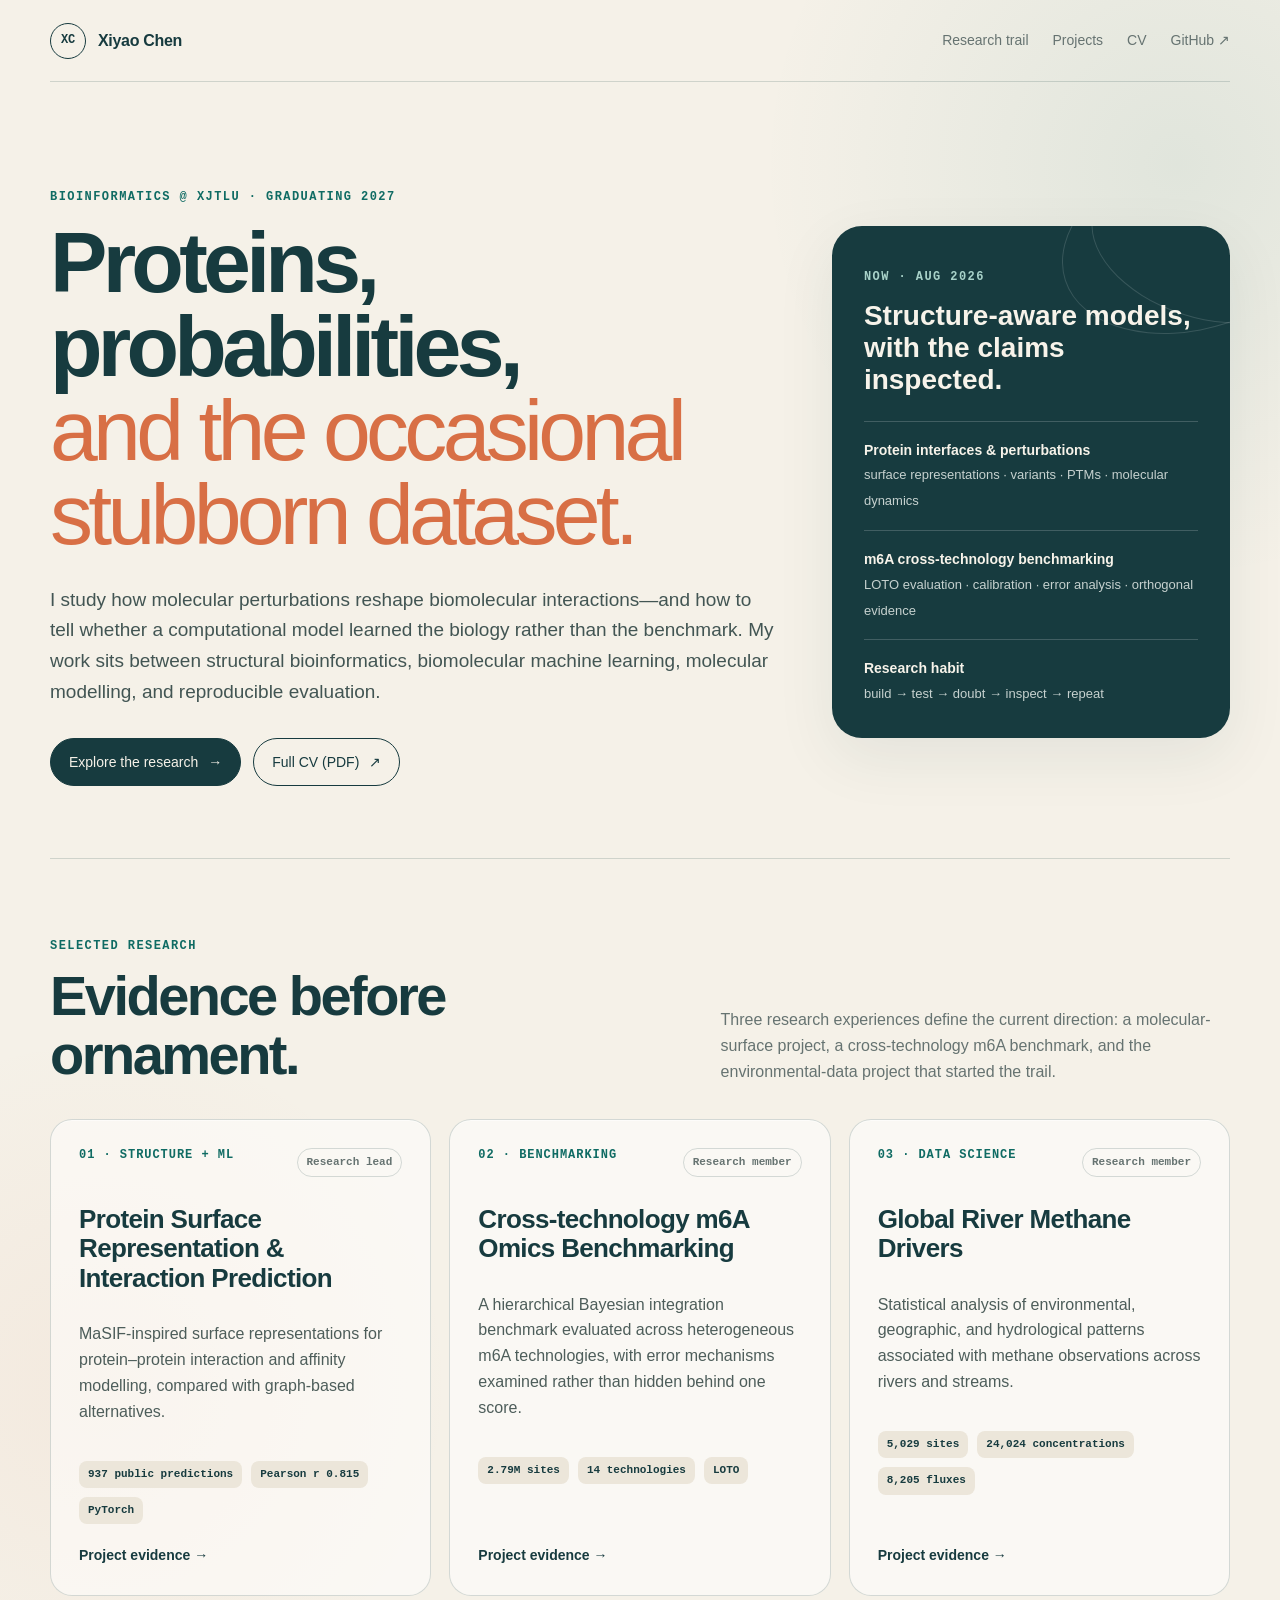
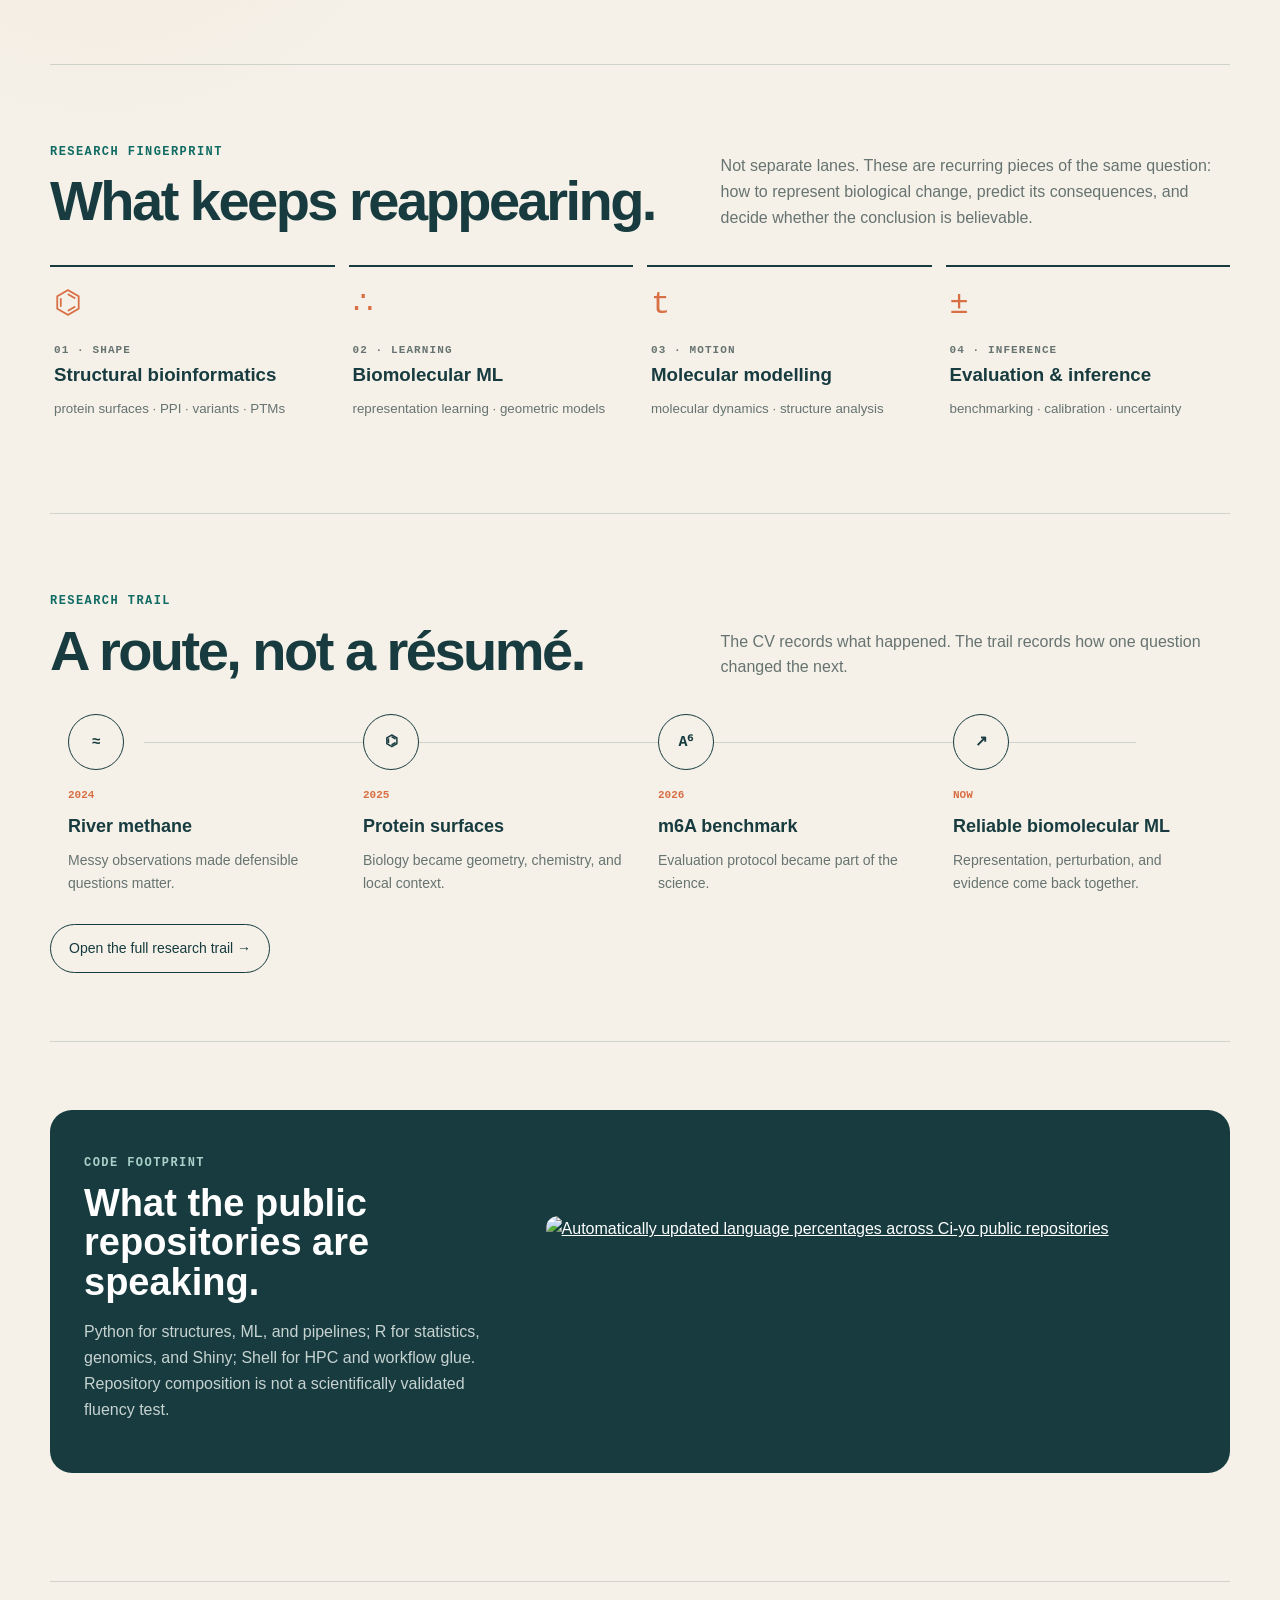
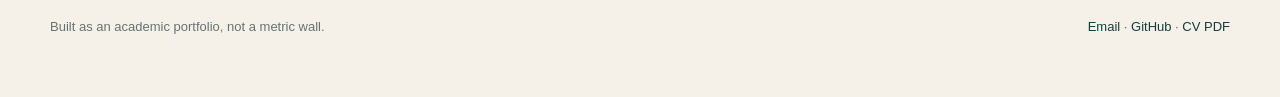
==== commit 4eba2d8a: "Refresh academic portfolio and CV" ====
--- a/index.html
+++ b/index.html
@@ -1,12 +1,125 @@
-<!DOCTYPE html><html lang="en"><head><meta charSet="utf-8"/><meta name="viewport" content="width=device-width, initial-scale=1"/><link rel="stylesheet" href="/_next/static/css/index.CB9sLwmf.css" data-rsc-css-href="/_next/static/css/index.CB9sLwmf.css" data-precedence="vite-rsc/importer-resources"/><link rel="modulepreload" fetchPriority="low" href="/_next/static/chunks/index-CSYo6hik.js"/><script src="/_next/static/chunks/rolldown-runtime-C60lm6uB.js" type="module" async=""></script><script src="/_next/static/chunks/framework-BaE7mD_r.js" type="module" async=""></script><script src="/_next/static/chunks/app-elements-Drg5O4vw.js" type="module" async=""></script><script src="/_next/static/chunks/hash-D0ldriCF.js" type="module" async=""></script><script src="/_next/static/chunks/record-BdkTR7AP.js" type="module" async=""></script><script src="/_next/static/chunks/app-rsc-cache-busting-DzUf190F.js" type="module" async=""></script><script src="/_next/static/chunks/app-rsc-render-mode-IDJu5NEE.js" type="module" async=""></script><script src="/_next/static/chunks/headers-CeAbe3am.js" type="module" async=""></script><script src="/_next/static/chunks/protocol-headers-URL33uU5.js" type="module" async=""></script><script src="/_next/static/chunks/deployment-id-DFhHa9wO.js" type="module" async=""></script><script src="/_next/static/chunks/navigation-errors-wvgRKjB-.js" type="module" async=""></script><link rel="modulepreload" href="/_next/static/chunks/layout-segment-context-C74alyek.js" crossorigin=""/><link rel="modulepreload" href="/_next/static/chunks/link-v5WUjwXE.js" crossorigin=""/><link rel="modulepreload" href="/_next/static/chunks/query-B_ym6Bnd.js" crossorigin=""/><link rel="modulepreload" href="/_next/static/chunks/LanguageFingerprint-DNVtijP4.js" crossorigin=""/><title>Xiyao Chen — Biomolecular Data &amp; Modelling · Xiyao Chen</title><meta name="description" content="The research trail of Xiyao Chen: structural bioinformatics, biomolecular machine learning, and reproducible biological data science."/><meta property="og:title" content="Xiyao Chen — Research in Motion"/><meta property="og:description" content="A research trail through molecular structure, biological data, and reliable machine learning."/><meta property="og:url" content="https://ci-yo.github.io"/><meta property="og:type" content="website"/><meta property="og:image" content="https://ci-yo.github.io/og.png"/><meta property="og:image:width" content="1728"/><meta property="og:image:height" content="904"/><meta property="og:image:alt" content="Xiyao Chen — Research in Motion"/><meta name="twitter:card" content="summary_large_image"/><meta name="twitter:title" content="Xiyao Chen — Research in Motion"/><meta name="twitter:description" content="Structural bioinformatics, biomolecular ML, and a research trail that refuses to be a straight line."/><meta name="twitter:image" content="https://ci-yo.github.io/og.png"/><link rel="canonical" href="https://ci-yo.github.io"/><script>Object.assign(((self[Symbol.for("vinext.navigationRuntime")]??={bootstrap:{routeManifest:null},functions:{}}).bootstrap.rsc??={rsc:[]}),{params:{},nav:{"pathname":"/","searchParams":[]}})</script><link rel="modulepreload" href="/_next/static/chunks/index-CSYo6hik.js" />
-<link rel="stylesheet" href="https://fonts.googleapis.com/css2?family=Geist&amp;display=swap" />
-<link rel="stylesheet" href="https://fonts.googleapis.com/css2?family=Geist+Mono&amp;display=swap" />
-<style data-vinext-fonts>.__font_geist_0u8s7r6 { font-family: 'Geist'; font-style: normal; }
+<!doctype html>
+<html lang="en">
+<head>
+  <meta charset="utf-8">
+  <meta name="viewport" content="width=device-width, initial-scale=1">
+  <title>Xiyao Chen — Structural Bioinformatics &amp; Biomolecular ML</title>
+  <meta name="description" content="Xiyao Chen — bioinformatics undergraduate at XJTLU working on structural bioinformatics, biomolecular machine learning, molecular modelling, and reliable computational evaluation.">
+  <meta property="og:title" content="Xiyao Chen — Research in Motion">
+  <meta property="og:description" content="Structural bioinformatics, biomolecular ML, molecular modelling, and research that asks whether the model learned the biology or the benchmark.">
+  <meta property="og:url" content="https://ci-yo.github.io/">
+  <meta property="og:type" content="website">
+  <meta property="og:image" content="https://ci-yo.github.io/og.png">
+  <meta property="og:image:width" content="1728">
+  <meta property="og:image:height" content="904">
+  <meta property="og:image:alt" content="Xiyao Chen — Research in Motion">
+  <meta name="twitter:card" content="summary_large_image">
+  <meta name="twitter:title" content="Xiyao Chen — Research in Motion">
+  <meta name="twitter:description" content="Structural bioinformatics, biomolecular ML, molecular modelling, and reliable computational evaluation.">
+  <meta name="twitter:image" content="https://ci-yo.github.io/og.png">
+  <link rel="canonical" href="https://ci-yo.github.io/">
+  <link rel="icon" href="/assets/favicon.svg" type="image/svg+xml">
+  <link rel="stylesheet" href="/assets/style.css">
+</head>
+<body>
+<div class="site-shell">
+  <header class="site-header">
+    <a class="wordmark" href="/"><span>XC</span><strong>Xiyao Chen</strong></a>
+    <nav aria-label="Primary navigation">
+      <a href="/trail/">Research trail</a><a href="/projects/">Projects</a><a href="/cv/">CV</a><a href="https://github.com/Ci-yo">GitHub ↗</a>
+    </nav>
+  </header>
 
-.__variable_geist_0u8s7r6 { --font-geist-sans: 'Geist'; }
+  <main>
+    <section class="hero">
+      <div>
+        <p class="eyebrow">BIOINFORMATICS @ XJTLU · GRADUATING 2027</p>
+        <h1>Proteins, probabilities,<span>and the occasional stubborn dataset.</span></h1>
+        <p class="hero-intro">I study how molecular perturbations reshape biomolecular interactions—and how to tell whether a computational model learned the biology rather than the benchmark. My work sits between structural bioinformatics, biomolecular machine learning, molecular modelling, and reproducible evaluation.</p>
+        <div class="hero-actions">
+          <a class="button button-primary" href="/projects/">Explore the research <span>→</span></a>
+          <a class="button button-quiet" href="/assets/XiyaoChen_CV.pdf" target="_blank" rel="noopener">Full CV (PDF) <span>↗</span></a>
+        </div>
+      </div>
+      <aside class="now-card" aria-label="Current research focus">
+        <p class="micro-label">NOW · AUG 2026</p>
+        <h2>Structure-aware models, with the claims inspected.</h2>
+        <div class="now-item"><strong>Protein interfaces & perturbations</strong><span>surface representations · variants · PTMs · molecular dynamics</span></div>
+        <div class="now-item"><strong>m6A cross-technology benchmarking</strong><span>LOTO evaluation · calibration · error analysis · orthogonal evidence</span></div>
+        <div class="now-item"><strong>Research habit</strong><span>build → test → doubt → inspect → repeat</span></div>
+      </aside>
+    </section>
 
-.__font_geist_mono_0fdimb7 { font-family: 'Geist Mono'; font-style: normal; }
+    <section class="section" id="research">
+      <div class="section-heading">
+        <div><p class="eyebrow">SELECTED RESEARCH</p><h2>Evidence before ornament.</h2></div>
+        <p>Three research experiences define the current direction: a molecular-surface project, a cross-technology m6A benchmark, and the environmental-data project that started the trail.</p>
+      </div>
+      <div class="research-grid">
+        <article class="research-card">
+          <div class="card-top"><span class="card-number">01 · STRUCTURE + ML</span><span class="tag">Research lead</span></div>
+          <h3>Protein Surface Representation & Interaction Prediction</h3>
+          <p>MaSIF-inspired surface representations for protein–protein interaction and affinity modelling, compared with graph-based alternatives.</p>
+          <div class="metric-strip"><span>937 public predictions</span><span>Pearson r 0.815</span><span>PyTorch</span></div>
+          <a class="text-link" href="/projects/#protein-surface">Project evidence →</a>
+        </article>
+        <article class="research-card">
+          <div class="card-top"><span class="card-number">02 · BENCHMARKING</span><span class="tag">Research member</span></div>
+          <h3>Cross-technology m6A Omics Benchmarking</h3>
+          <p>A hierarchical Bayesian integration benchmark evaluated across heterogeneous m6A technologies, with error mechanisms examined rather than hidden behind one score.</p>
+          <div class="metric-strip"><span>2.79M sites</span><span>14 technologies</span><span>LOTO</span></div>
+          <a class="text-link" href="/projects/#m6a-benchmark">Project evidence →</a>
+        </article>
+        <article class="research-card">
+          <div class="card-top"><span class="card-number">03 · DATA SCIENCE</span><span class="tag">Research member</span></div>
+          <h3>Global River Methane Drivers</h3>
+          <p>Statistical analysis of environmental, geographic, and hydrological patterns associated with methane observations across rivers and streams.</p>
+          <div class="metric-strip"><span>5,029 sites</span><span>24,024 concentrations</span><span>8,205 fluxes</span></div>
+          <a class="text-link" href="/projects/#river-methane">Project evidence →</a>
+        </article>
+      </div>
+    </section>
 
-.__variable_geist_mono_0fdimb7 { --font-geist-mono: 'Geist Mono'; }
-</style>
-</head><body class="__variable_geist_0u8s7r6 __variable_geist_mono_0fdimb7"><div class="site-shell"><header class="site-header"><a href="/" class="wordmark" aria-label="Xiyao Chen, home"><span>XC</span><strong>Xiyao Chen</strong></a><nav aria-label="Primary navigation"><a href="/trail/">Research trail</a><a href="/projects/">Projects</a><a href="/cv/">CV</a></nav></header><main id="top"><section class="hero" aria-labelledby="hero-title"><div class="hero-copy"><p class="eyebrow">BIOINFORMATICS · BIOMOLECULAR ML</p><h1 id="hero-title">Proteins, probabilities,<span>and the occasional stubborn dataset.</span></h1><p class="hero-intro">I’m Xiyao, a bioinformatics undergraduate exploring how molecular structure, biological perturbations and careful evaluation can make computational biology more useful—and more believable.</p><div class="hero-actions"><a class="button button-primary" href="/trail/">Follow the research trail <span aria-hidden="true">→</span></a><a class="button button-quiet" href="/projects/">Skip to the evidence</a></div></div><aside class="field-note" aria-label="Current research position"><div class="contour contour-one"></div><div class="contour contour-two"></div><p class="field-label">FIELD NOTE · 2026</p><div class="field-symbol" aria-hidden="true"><span>structure</span><b>×</b><span>learning</span></div><p>Currently interested in mutation and PTM effects, protein interactions, molecular dynamics, and models that know when to be uncertain.</p><div class="coordinate">31.27° N · ideas still moving</div></aside></section><section class="trail-preview" aria-labelledby="trail-heading"><div class="section-heading"><div><p class="eyebrow">RESEARCH TRAIL</p><h2 id="trail-heading">A route, not a list.</h2></div><p>Every project changed the next question. Hover a stop for the short version; the full map tells the longer story.</p></div><ol class="trail-line"><li class=""><span class="trail-year">2024</span><span class="trail-node" aria-hidden="true">≈</span><div class="trail-card"><h3>River methane</h3><p>Learning to ask better questions with messy environmental data.</p></div></li><li class=""><span class="trail-year">2025</span><span class="trail-node" aria-hidden="true">⌬</span><div class="trail-card"><h3>Protein surfaces</h3><p>Turning molecular shape into a machine-readable neighbourhood.</p></div></li><li class="trail-branch"><span class="trail-year">branch</span><span class="trail-node" aria-hidden="true">A</span><div class="trail-card"><h3>m6A benchmarking</h3><p>A useful detour into fair evaluation and calibrated claims.</p></div></li><li class=""><span class="trail-year">now</span><span class="trail-node" aria-hidden="true">↗</span><div class="trail-card"><h3>Reliable biomolecular ML</h3><p>Where structure, perturbation and uncertainty meet.</p></div></li></ol><a class="text-link" href="/trail/">Open the interactive map <span aria-hidden="true">↗</span></a></section><section class="fingerprint-section" aria-labelledby="fingerprint-heading"><div class="section-heading"><div><p class="eyebrow">RESEARCH FINGERPRINT</p><h2 id="fingerprint-heading">What keeps reappearing.</h2></div><p>Not separate research “lanes”—more like recurring landmarks seen from different parts of the route.</p></div><div class="fingerprint-grid"><article><span aria-hidden="true">⌬</span><p>01 · SHAPE</p><h3>Structural bioinformatics</h3><small>protein surfaces · PPI · variants · PTMs</small></article><article><span aria-hidden="true">∴</span><p>02 · LEARNING</p><h3>Biomolecular ML</h3><small>representation learning · geometric models</small></article><article><span aria-hidden="true">t</span><p>03 · MOTION</p><h3>Molecular modelling</h3><small>molecular dynamics · structure analysis</small></article><article><span aria-hidden="true">±</span><p>04 · COMPASS</p><h3>Evaluation &amp; inference</h3><small>benchmarking · calibration · uncertainty</small></article></div></section><section class="featured-section" aria-labelledby="featured-heading"><div class="section-heading"><div><p class="eyebrow">SELECTED WAYPOINTS</p><h2 id="featured-heading">Three ways into the work.</h2></div><p>Start with a molecular surface, an interactive app, or the river that started the trail.</p></div><div class="featured-grid"><article class="featured-card featured-main"><p class="card-number">01 · STRUCTURE + ML</p><h3>Protein Surface Affinity</h3><p>Surface representations for protein interaction and molecular perturbation modelling.</p><a href="/projects/#protein-surface">Read the project story <span aria-hidden="true">→</span></a></article><article class="featured-card featured-shiny"><p class="card-number">02 · LIVE TOOL</p><h3>Tumour Microenvironment Explorer</h3><p>An R/Shiny interface for exploration, perturbation and model comparison.</p><div class="card-actions"><a class="mini-button" href="https://xi-yo.shinyapps.io/TME_2255737/">Launch Shiny <span aria-hidden="true">↗</span></a><a href="/projects/#tme-explorer">Project notes</a></div></article><article class="featured-card featured-river"><p class="card-number">03 · FIRST RESEARCH</p><h3>Global River Methane Drivers</h3><p>Statistical questions across environmental and hydrological observations.</p><a href="/projects/#river-methane">Follow it upstream <span aria-hidden="true">→</span></a></article></div></section><section class="language-section" aria-labelledby="language-heading"><div class="language-intro"><p class="eyebrow">WRITING FOOTPRINT</p><h2 id="language-heading">What the repositories are speaking today.</h2><p>This panel checks GitHub automatically, so the fingerprint changes as the work does. Python and R tend to negotiate most of the territory.</p></div><div class="language-fingerprint"><div class="language-status" aria-live="polite"><span class="status-dot"></span>cached field sample</div><div class="language-bars"><div class="language-row"><div class="language-label"><strong>Python</strong><span>8<!-- --> repos</span></div><div class="language-track" title="Python: primary language in 8 public repositories"><span style="width:38%;background:#0f6b63"></span></div></div><div class="language-row"><div class="language-label"><strong>R</strong><span>6<!-- --> repos</span></div><div class="language-track" title="R: primary language in 6 public repositories"><span style="width:29%;background:#d86f45"></span></div></div><div class="language-row"><div class="language-label"><strong>Jupyter Notebook</strong><span>4<!-- --> repos</span></div><div class="language-track" title="Jupyter Notebook: primary language in 4 public repositories"><span style="width:19%;background:#6c5a9a"></span></div></div><div class="language-row"><div class="language-label"><strong>HTML</strong><span>2<!-- --> repos</span></div><div class="language-track" title="HTML: primary language in 2 public repositories"><span style="width:10%;background:#9d7a32"></span></div></div><div class="language-row"><div class="language-label"><strong>Shell</strong><span>1<!-- --> repos</span></div><div class="language-track" title="Shell: primary language in 1 public repositories"><span style="width:8%;background:#5e7e42"></span></div></div></div><p class="data-note">Primary language across public, original repositories. A fingerprint of where the files live—not a peer-reviewed measurement of fluency.</p></div></section><section class="contact-strip"><div><p class="eyebrow">OPEN TO THE NEXT QUESTION</p><h2>Interested in proteins, perturbations or suspiciously good metrics?</h2></div><div class="contact-actions"><a class="button button-primary" href="mailto:Xiyao.Chen22@student.xjtlu.edu.cn">Start a conversation <span aria-hidden="true">→</span></a><a class="text-link" href="/cv/">Read the concise CV</a></div></section></main><footer><p>Built as a living field notebook, not a digital filing cabinet.</p><div><a href="https://github.com/Ci-yo">GitHub</a><a href="mailto:Xiyao.Chen22@student.xjtlu.edu.cn">Email</a></div></footer></div><script type="module" src="/_next/static/chunks/index-CSYo6hik.js" id="_R_" async=""></script><script>((self[Symbol.for("vinext.navigationRuntime")]??={bootstrap:{routeManifest:null},functions:{}}).bootstrap.rsc??={rsc:[]}).rsc.push("2:I[\"43ff2fb034b8\",[],\"Children\",1]\n")</script><script>((self[Symbol.for("vinext.navigationRuntime")]??={bootstrap:{routeManifest:null},functions:{}}).bootstrap.rsc??={rsc:[]}).rsc.push("3:I[\"99e50bc1c07a\",[],\"GlobalErrorBoundary\",1]\n")</script><script>((self[Symbol.for("vinext.navigationRuntime")]??={bootstrap:{routeManifest:null},functions:{}}).bootstrap.rsc??={rsc:[]}).rsc.push("4:I[\"a4f9a8437bde\",[],\"default\",1]\n")</script><script>((self[Symbol.for("vinext.navigationRuntime")]??={bootstrap:{routeManifest:null},functions:{}}).bootstrap.rsc??={rsc:[]}).rsc.push("5:I[\"99e50bc1c07a\",[],\"ErrorBoundary\",1]\n")</script><script>((self[Symbol.for("vinext.navigationRuntime")]??={bootstrap:{routeManifest:null},functions:{}}).bootstrap.rsc??={rsc:[]}).rsc.push("6:I[\"e159047a93f1\",[],\"LayoutSegmentProvider\",1]\n")</script><script>((self[Symbol.for("vinext.navigationRuntime")]??={bootstrap:{routeManifest:null},functions:{}}).bootstrap.rsc??={rsc:[]}).rsc.push("7:I[\"43ff2fb034b8\",[],\"Slot\",1]\n")</script><script>((self[Symbol.for("vinext.navigationRuntime")]??={bootstrap:{routeManifest:null},functions:{}}).bootstrap.rsc??={rsc:[]}).rsc.push("8:I[\"105d30f76def\",[],\"AppRouterScrollTarget\",1]\n")</script><script>((self[Symbol.for("vinext.navigationRuntime")]??={bootstrap:{routeManifest:null},functions:{}}).bootstrap.rsc??={rsc:[]}).rsc.push("9:I[\"99e50bc1c07a\",[],\"RedirectBoundary\",1]\n")</script><script>((self[Symbol.for("vinext.navigationRuntime")]??={bootstrap:{routeManifest:null},functions:{}}).bootstrap.rsc??={rsc:[]}).rsc.push(":HL[\"/_next/static/css/index.CB9sLwmf.css\",\"style\"     ]\n")</script><script>((self[Symbol.for("vinext.navigationRuntime")]??={bootstrap:{routeManifest:null},functions:{}}).bootstrap.rsc??={rsc:[]}).rsc.push("0:{\"__route\":\"route:/\",\"__interceptionContext\":null,\"__layoutIds\":[\"layout:/\"],\"__rootLayout\":\"/\",\"__sourcePage\":\"/page\",\"page:/\":\"$L1\",\"layout:/\":[[[[\"$\",\"link\",\"css:/_next/static/css/index.CB9sLwmf.css\",{\"rel\":\"stylesheet\",\"precedence\":\"vite-rsc/importer-resources\",\"href\":\"/_next/static/css/index.CB9sLwmf.css\",\"data-rsc-css-href\":\"/_next/static/css/index.CB9sLwmf.css\"}],\"$undefined\"],[\"$\",\"html\",null,{\"lang\":\"en\",\"children\":[\"$\",\"body\",null,{\"className\":\"__variable_geist_0u8s7r6 __variable_geist_mono_0fdimb7\",\"children\":[\"$\",\"$L2\",null,{}]}]}]],null],\"route:/\":[[[\"$\",\"meta\",null,{\"charSet\":\"utf-8\"}],[[\"$\",\"title\",\"0\",{\"children\":\"Xiyao Chen — Biomolecular Data \u0026 Modelling · Xiyao Chen\"}],[\"$\",\"meta\",\"1\",{\"name\":\"description\",\"content\":\"The research trail of Xiyao Chen: structural bioinformatics, biomolecular machine learning, and reproducible biological data science.\"}],[\"$\",\"meta\",\"2\",{\"property\":\"og:title\",\"content\":\"Xiyao Chen — Research in Motion\"}],[\"$\",\"meta\",\"3\",{\"property\":\"og:description\",\"content\":\"A research trail through molecular structure, biological data, and reliable machine learning.\"}],[\"$\",\"meta\",\"4\",{\"property\":\"og:url\",\"content\":\"https://ci-yo.github.io\"}],[\"$\",\"meta\",\"5\",{\"property\":\"og:type\",\"content\":\"website\"}],[\"$\",\"meta\",\"6\",{\"property\":\"og:image\",\"content\":\"https://ci-yo.github.io/og.png\"}],[\"$\",\"meta\",\"7\",{\"property\":\"og:image:width\",\"content\":\"1728\"}],[\"$\",\"meta\",\"8\",{\"property\":\"og:image:height\",\"content\":\"904\"}],[\"$\",\"meta\",\"9\",{\"property\":\"og:image:alt\",\"content\":\"Xiyao Chen — Research in Motion\"}],[\"$\",\"meta\",\"10\",{\"name\":\"twitter:card\",\"content\":\"summary_large_image\"}],[\"$\",\"meta\",\"11\",{\"name\":\"twitter:title\",\"content\":\"Xiyao Chen — Research in Motion\"}],[\"$\",\"meta\",\"12\",{\"name\":\"twitter:description\",\"content\":\"Structural bioinformatics, biomolecular ML, and a research trail that refuses to be a straight line.\"}],[\"$\",\"meta\",\"13\",{\"name\":\"twitter:image\",\"content\":\"https://ci-yo.github.io/og.png\"}],[\"$\",\"link\",\"14\",{\"rel\":\"canonical\",\"href\":\"https://ci-yo.github.io\"}]],[[\"$\",\"meta\",\"0\",{\"name\":\"viewport\",\"content\":\"width=device-width, initial-scale=1\"}]]],[\"$\",\"$L3\",null,{\"fallback\":\"$4\",\"children\":[\"$\",\"$L5\",null,{\"fallback\":\"$4\",\"children\":[\"$\",\"$L6\",null,{\"providerId\":\"layout:/\",\"segmentMap\":{\"children\":[]},\"children\":[\"$\",\"$L7\",null,{\"id\":\"layout:/\",\"parallelSlots\":\"$undefined\",\"children\":[\"$\",\"$L8\",null,{\"children\":[\"$\",\"$L9\",null,{\"children\":[[\"$\",\"$L6\",null,{\"providerId\":\"page:/\",\"segmentMap\":{\"children\":[\"__PAGE__\"]},\"children\":[\"$\",\"$L7\",null,{\"id\":\"page:/\"}]}],null]}]}]}]}]}]}],null,null],\"__layoutFlags\":{\"layout:/\":\"s\"},\"__artifactCompatibility\":{\"schemaVersion\":1,\"graphVersion\":\"app-route-graph:1177fd80f83fa7b0\",\"deploymentVersion\":\"968642c5-5289-4395-91ce-a6dd21dabc81\",\"appElementsSchemaVersion\":1,\"rscPayloadSchemaVersion\":1,\"rootBoundaryId\":\"/\",\"renderEpoch\":null},\"__renderObservation\":{\"schemaVersion\":1,\"output\":{\"kind\":\"app-rsc\",\"mountedSlotsFingerprint\":null,\"renderEpoch\":null,\"rootBoundaryId\":\"/\",\"routeId\":\"route:/\"},\"completeness\":\"partial\",\"boundaryOutcome\":{\"kind\":\"unknown\"},\"requestApis\":[{\"kind\":\"connection\",\"status\":\"unknown\"},{\"kind\":\"cookies\",\"status\":\"unknown\"},{\"kind\":\"draftMode\",\"status\":\"unknown\"},{\"kind\":\"headers\",\"status\":\"unknown\"},{\"kind\":\"params\",\"status\":\"unknown\"},{\"kind\":\"searchParams\",\"status\":\"unknown\"}],\"dynamicFetches\":[],\"cacheTags\":[\"/\",\"_N_T_/\",\"_N_T_/index\",\"_N_T_/layout\",\"_N_T_/page\"],\"pathTags\":[\"/\"],\"cacheability\":\"unknown\",\"downgrade\":{\"target\":\"freshRender\",\"reasons\":[{\"code\":\"CP_DOWNGRADE_CACHEABILITY_UNKNOWN\",\"target\":\"freshRender\"},{\"code\":\"CP_DOWNGRADE_INCOMPLETE_OBSERVATION\",\"completeness\":\"partial\",\"target\":\"freshRender\"},{\"code\":\"CP_DOWNGRADE_UNKNOWN_REQUEST_API\",\"requestApi\":\"connection\",\"target\":\"freshRender\"},{\"code\":\"CP_DOWNGRADE_UNKNOWN_REQUEST_API\",\"requestApi\":\"cookies\",\"target\":\"freshRender\"},{\"code\":\"CP_DOWNGRADE_UNKNOWN_REQUEST_API\",\"requestApi\":\"draftMode\",\"target\":\"freshRender\"},{\"code\":\"CP_DOWNGRADE_UNKNOWN_REQUEST_API\",\"requestApi\":\"headers\",\"target\":\"freshRender\"},{\"code\":\"CP_DOWNGRADE_UNKNOWN_REQUEST_API\",\"requestApi\":\"params\",\"target\":\"freshRender\"},{\"code\":\"CP_DOWNGRADE_UNKNOWN_REQUEST_API\",\"requestApi\":\"searchParams\",\"target\":\"freshRender\"}],\"fallback\":{\"kind\":\"breakerFallback\",\"code\":\"CP_PRIVATE_DYNAMIC_DOWNGRADE\",\"mode\":\"renderFresh\",\"scope\":\"affectedOutput\",\"fields\":{\"reasonCodes\":[\"CP_DOWNGRADE_CACHEABILITY_UNKNOWN\",\"CP_DOWNGRADE_INCOMPLETE_OBSERVATION\",\"CP_DOWNGRADE_UNKNOWN_REQUEST_API\",\"CP_DOWNGRADE_UNKNOWN_REQUEST_API\",\"CP_DOWNGRADE_UNKNOWN_REQUEST_API\",\"CP_DOWNGRADE_UNKNOWN_REQUEST_API\",\"CP_DOWNGRADE_UNKNOWN_REQUEST_API\",\"CP_DOWNGRADE_UNKNOWN_REQUEST_API\"],\"target\":\"freshRender\"}},\"isPublicCacheCandidate\":false}}}\n")</script><script>((self[Symbol.for("vinext.navigationRuntime")]??={bootstrap:{routeManifest:null},functions:{}}).bootstrap.rsc??={rsc:[]}).rsc.push("a:I[\"c2747888630f\",[],\"default\",1]\n")</script><script>((self[Symbol.for("vinext.navigationRuntime")]??={bootstrap:{routeManifest:null},functions:{}}).bootstrap.rsc??={rsc:[]}).rsc.push("1:[\"$\",\"div\",null,{\"className\":\"site-shell\",\"children\":[[\"$\",\"header\",null,{\"className\":\"site-header\",\"children\":[[\"$\",\"$La\",null,{\"className\":\"wordmark\",\"href\":\"/\",\"aria-label\":\"Xiyao Chen, home\",\"children\":[[\"$\",\"span\",null,{\"children\":\"XC\"}],[\"$\",\"strong\",null,{\"children\":\"Xiyao Chen\"}]]}],[\"$\",\"nav\",null,{\"aria-label\":\"Primary navigation\",\"children\":[[\"$\",\"a\",\"trail\",{\"href\":\"/trail/\",\"className\":\"$undefined\",\"aria-current\":\"$undefined\",\"children\":\"Research trail\"}],[\"$\",\"a\",\"projects\",{\"href\":\"/projects/\",\"className\":\"$undefined\",\"aria-current\":\"$undefined\",\"children\":\"Projects\"}],[\"$\",\"a\",\"cv\",{\"href\":\"/cv/\",\"className\":\"$undefined\",\"aria-current\":\"$undefined\",\"children\":\"CV\"}]]}]]}],[\"$\",\"main\",null,{\"id\":\"top\",\"children\":[[\"$\",\"section\",null,{\"className\":\"hero\",\"aria-labelledby\":\"hero-title\",\"children\":[[\"$\",\"div\",null,{\"className\":\"hero-copy\",\"children\":[[\"$\",\"p\",null,{\"className\":\"eyebrow\",\"children\":\"BIOINFORMATICS · BIOMOLECULAR ML\"}],[\"$\",\"h1\",null,{\"id\":\"hero-title\",\"children\":[\"Proteins, probabilities,\",[\"$\",\"span\",null,{\"children\":\"and the occasional stubborn dataset.\"}]]}],[\"$\",\"p\",null,{\"className\":\"hero-intro\",\"children\":\"I’m Xiyao, a bioinformatics undergraduate exploring how molecular structure, biological perturbations and careful evaluation can make computational biology more useful—and more believable.\"}],[\"$\",\"div\",null,{\"className\":\"hero-actions\",\"children\":[[\"$\",\"a\",null,{\"className\":\"button button-primary\",\"href\":\"/trail/\",\"children\":[\"Follow the research trail \",[\"$\",\"span\",null,{\"aria-hidden\":\"true\",\"children\":\"→\"}]]}],[\"$\",\"a\",null,{\"className\":\"button button-quiet\",\"href\":\"/projects/\",\"children\":\"Skip to the evidence\"}]]}]]}],[\"$\",\"aside\",null,{\"className\":\"field-note\",\"aria-label\":\"Current research position\",\"children\":[[\"$\",\"div\",null,{\"className\":\"contour contour-one\"}],[\"$\",\"div\",null,{\"className\":\"contour contour-two\"}],[\"$\",\"p\",null,{\"className\":\"field-label\",\"children\":\"FIELD NOTE · 2026\"}],[\"$\",\"div\",null,{\"className\":\"field-symbol\",\"aria-hidden\":\"true\",\"children\":[[\"$\",\"span\",null,{\"children\":\"structure\"}],[\"$\",\"b\",null,{\"children\":\"×\"}],[\"$\",\"span\",null,{\"children\":\"learning\"}]]}],[\"$\",\"p\",null,{\"children\":\"Currently interested in mutation and PTM effects, protein interactions, molecular dynamics, and models that know when to be uncertain.\"}],[\"$\",\"div\",null,{\"className\":\"coordinate\",\"children\":\"31.27° N · ideas still moving\"}]]}]]}],[\"$\",\"section\",null,{\"className\":\"trail-preview\",\"aria-labelledby\":\"trail-heading\",\"children\":[[\"$\",\"div\",null,{\"className\":\"section-heading\",\"children\":[[\"$\",\"div\",null,{\"children\":[[\"$\",\"p\",null,{\"className\":\"eyebrow\",\"children\":\"RESEARCH TRAIL\"}],[\"$\",\"h2\",null,{\"id\":\"trail-heading\",\"children\":\"A route, not a list.\"}]]}],[\"$\",\"p\",null,{\"children\":\"Every project changed the next question. Hover a stop for the short version; the full map tells the longer story.\"}]]}],[\"$\",\"ol\",null,{\"className\":\"trail-line\",\"children\":[[\"$\",\"li\",\"River methane\",{\"className\":\"\",\"children\":[[\"$\",\"span\",null,{\"className\":\"trail-year\",\"children\":\"2024\"}],[\"$\",\"span\",null,{\"className\":\"trail-node\",\"aria-hidden\":\"true\",\"children\":\"≈\"}],[\"$\",\"div\",null,{\"className\":\"trail-card\",\"children\":[[\"$\",\"h3\",null,{\"children\":\"River methane\"}],[\"$\",\"p\",null,{\"children\":\"Learning to ask better questions with messy environmental data.\"}]]}]]}],[\"$\",\"li\",\"Protein surfaces\",{\"className\":\"\",\"children\":[[\"$\",\"span\",null,{\"className\":\"trail-year\",\"children\":\"2025\"}],[\"$\",\"span\",null,{\"className\":\"trail-node\",\"aria-hidden\":\"true\",\"children\":\"⌬\"}],[\"$\",\"div\",null,{\"className\":\"trail-card\",\"children\":[[\"$\",\"h3\",null,{\"children\":\"Protein surfaces\"}],[\"$\",\"p\",null,{\"children\":\"Turning molecular shape into a machine-readable neighbourhood.\"}]]}]]}],[\"$\",\"li\",\"m6A benchmarking\",{\"className\":\"trail-branch\",\"children\":[[\"$\",\"span\",null,{\"className\":\"trail-year\",\"children\":\"branch\"}],[\"$\",\"span\",null,{\"className\":\"trail-node\",\"aria-hidden\":\"true\",\"children\":\"A\"}],[\"$\",\"div\",null,{\"className\":\"trail-card\",\"children\":[[\"$\",\"h3\",null,{\"children\":\"m6A benchmarking\"}],[\"$\",\"p\",null,{\"children\":\"A useful detour into fair evaluation and calibrated claims.\"}]]}]]}],[\"$\",\"li\",\"Reliable biomolecular ML\",{\"className\":\"\",\"children\":[[\"$\",\"span\",null,{\"className\":\"trail-year\",\"children\":\"now\"}],[\"$\",\"span\",null,{\"className\":\"trail-node\",\"aria-hidden\":\"true\",\"children\":\"↗\"}],[\"$\",\"div\",null,{\"className\":\"trail-card\",\"children\":[[\"$\",\"h3\",null,{\"children\":\"Reliable biomolecular ML\"}],[\"$\",\"p\",null,{\"children\":\"Where structure, perturbation and uncertainty meet.\"}]]}]]}]]}],[\"$\",\"a\",null,{\"className\":\"text-link\",\"href\":\"/trail/\",\"children\":[\"Open the interactive map \",\"$Lb\"]}]]}],\"$Lc\",\"$Ld\",\"$Le\",\"$Lf\"]}],\"$L10\"]}]\n")</script><script>((self[Symbol.for("vinext.navigationRuntime")]??={bootstrap:{routeManifest:null},functions:{}}).bootstrap.rsc??={rsc:[]}).rsc.push("11:I[\"282b10a6c416\",[],\"LanguageFingerprint\",1]\n")</script><script>((self[Symbol.for("vinext.navigationRuntime")]??={bootstrap:{routeManifest:null},functions:{}}).bootstrap.rsc??={rsc:[]}).rsc.push("b:[\"$\",\"span\",null,{\"aria-hidden\":\"true\",\"children\":\"↗\"}]\n")</script><script>((self[Symbol.for("vinext.navigationRuntime")]??={bootstrap:{routeManifest:null},functions:{}}).bootstrap.rsc??={rsc:[]}).rsc.push("c:[\"$\",\"section\",null,{\"className\":\"fingerprint-section\",\"aria-labelledby\":\"fingerprint-heading\",\"children\":[[\"$\",\"div\",null,{\"className\":\"section-heading\",\"children\":[[\"$\",\"div\",null,{\"children\":[[\"$\",\"p\",null,{\"className\":\"eyebrow\",\"children\":\"RESEARCH FINGERPRINT\"}],[\"$\",\"h2\",null,{\"id\":\"fingerprint-heading\",\"children\":\"What keeps reappearing.\"}]]}],[\"$\",\"p\",null,{\"children\":\"Not separate research “lanes”—more like recurring landmarks seen from different parts of the route.\"}]]}],[\"$\",\"div\",null,{\"className\":\"fingerprint-grid\",\"children\":[[\"$\",\"article\",null,{\"children\":[[\"$\",\"span\",null,{\"aria-hidden\":\"true\",\"children\":\"⌬\"}],[\"$\",\"p\",null,{\"children\":\"01 · SHAPE\"}],[\"$\",\"h3\",null,{\"children\":\"Structural bioinformatics\"}],[\"$\",\"small\",null,{\"children\":\"protein surfaces · PPI · variants · PTMs\"}]]}],[\"$\",\"article\",null,{\"children\":[[\"$\",\"span\",null,{\"aria-hidden\":\"true\",\"children\":\"∴\"}],[\"$\",\"p\",null,{\"children\":\"02 · LEARNING\"}],[\"$\",\"h3\",null,{\"children\":\"Biomolecular ML\"}],[\"$\",\"small\",null,{\"children\":\"representation learning · geometric models\"}]]}],[\"$\",\"article\",null,{\"children\":[[\"$\",\"span\",null,{\"aria-hidden\":\"true\",\"children\":\"t\"}],[\"$\",\"p\",null,{\"children\":\"03 · MOTION\"}],[\"$\",\"h3\",null,{\"children\":\"Molecular modelling\"}],[\"$\",\"small\",null,{\"children\":\"molecular dynamics · structure analysis\"}]]}],[\"$\",\"article\",null,{\"children\":[[\"$\",\"span\",null,{\"aria-hidden\":\"true\",\"children\":\"±\"}],[\"$\",\"p\",null,{\"children\":\"04 · COMPASS\"}],[\"$\",\"h3\",null,{\"children\":\"Evaluation \u0026 inference\"}],[\"$\",\"small\",null,{\"children\":\"benchmarking · calibration · uncertainty\"}]]}]]}]]}]\n")</script><script>((self[Symbol.for("vinext.navigationRuntime")]??={bootstrap:{routeManifest:null},functions:{}}).bootstrap.rsc??={rsc:[]}).rsc.push("d:[\"$\",\"section\",null,{\"className\":\"featured-section\",\"aria-labelledby\":\"featured-heading\",\"children\":[[\"$\",\"div\",null,{\"className\":\"section-heading\",\"children\":[[\"$\",\"div\",null,{\"children\":[[\"$\",\"p\",null,{\"className\":\"eyebrow\",\"children\":\"SELECTED WAYPOINTS\"}],[\"$\",\"h2\",null,{\"id\":\"featured-heading\",\"children\":\"Three ways into the work.\"}]]}],[\"$\",\"p\",null,{\"children\":\"Start with a molecular surface, an interactive app, or the river that started the trail.\"}]]}],[\"$\",\"div\",null,{\"className\":\"featured-grid\",\"children\":[[\"$\",\"article\",null,{\"className\":\"featured-card featured-main\",\"children\":[[\"$\",\"p\",null,{\"className\":\"card-number\",\"children\":\"01 · STRUCTURE + ML\"}],[\"$\",\"h3\",null,{\"children\":\"Protein Surface Affinity\"}],[\"$\",\"p\",null,{\"children\":\"Surface representations for protein interaction and molecular perturbation modelling.\"}],[\"$\",\"a\",null,{\"href\":\"/projects/#protein-surface\",\"children\":[\"Read the project story \",[\"$\",\"span\",null,{\"aria-hidden\":\"true\",\"children\":\"→\"}]]}]]}],[\"$\",\"article\",null,{\"className\":\"featured-card featured-shiny\",\"children\":[[\"$\",\"p\",null,{\"className\":\"card-number\",\"children\":\"02 · LIVE TOOL\"}],[\"$\",\"h3\",null,{\"children\":\"Tumour Microenvironment Explorer\"}],[\"$\",\"p\",null,{\"children\":\"An R/Shiny interface for exploration, perturbation and model comparison.\"}],[\"$\",\"div\",null,{\"className\":\"card-actions\",\"children\":[[\"$\",\"a\",null,{\"className\":\"mini-button\",\"href\":\"https://xi-yo.shinyapps.io/TME_2255737/\",\"children\":[\"Launch Shiny \",[\"$\",\"span\",null,{\"aria-hidden\":\"true\",\"children\":\"↗\"}]]}],[\"$\",\"a\",null,{\"href\":\"/projects/#tme-explorer\",\"children\":\"Project notes\"}]]}]]}],[\"$\",\"article\",null,{\"className\":\"featured-card featured-river\",\"children\":[[\"$\",\"p\",null,{\"className\":\"card-number\",\"children\":\"03 · FIRST RESEARCH\"}],[\"$\",\"h3\",null,{\"children\":\"Global River Methane Drivers\"}],[\"$\",\"p\",null,{\"children\":\"Statistical questions across environmental and hydrological observations.\"}],[\"$\",\"a\",null,{\"href\":\"/projects/#river-methane\",\"children\":[\"Follow it upstream \",[\"$\",\"span\",null,{\"aria-hidden\":\"true\",\"children\":\"→\"}]]}]]}]]}]]}]\n")</script><script>((self[Symbol.for("vinext.navigationRuntime")]??={bootstrap:{routeManifest:null},functions:{}}).bootstrap.rsc??={rsc:[]}).rsc.push("e:[\"$\",\"section\",null,{\"className\":\"language-section\",\"aria-labelledby\":\"language-heading\",\"children\":[[\"$\",\"div\",null,{\"className\":\"language-intro\",\"children\":[[\"$\",\"p\",null,{\"className\":\"eyebrow\",\"children\":\"WRITING FOOTPRINT\"}],[\"$\",\"h2\",null,{\"id\":\"language-heading\",\"children\":\"What the repositories are speaking today.\"}],[\"$\",\"p\",null,{\"children\":\"This panel checks GitHub automatically, so the fingerprint changes as the work does. Python and R tend to negotiate most of the territory.\"}]]}],[\"$\",\"$L11\",null,{}]]}]\n")</script><script>((self[Symbol.for("vinext.navigationRuntime")]??={bootstrap:{routeManifest:null},functions:{}}).bootstrap.rsc??={rsc:[]}).rsc.push("f:[\"$\",\"section\",null,{\"className\":\"contact-strip\",\"children\":[[\"$\",\"div\",null,{\"children\":[[\"$\",\"p\",null,{\"className\":\"eyebrow\",\"children\":\"OPEN TO THE NEXT QUESTION\"}],[\"$\",\"h2\",null,{\"children\":\"Interested in proteins, perturbations or suspiciously good metrics?\"}]]}],[\"$\",\"div\",null,{\"className\":\"contact-actions\",\"children\":[[\"$\",\"a\",null,{\"className\":\"button button-primary\",\"href\":\"mailto:Xiyao.Chen22@student.xjtlu.edu.cn\",\"children\":[\"Start a conversation \",[\"$\",\"span\",null,{\"aria-hidden\":\"true\",\"children\":\"→\"}]]}],[\"$\",\"a\",null,{\"className\":\"text-link\",\"href\":\"/cv/\",\"children\":\"Read the concise CV\"}]]}]]}]\n")</script><script>((self[Symbol.for("vinext.navigationRuntime")]??={bootstrap:{routeManifest:null},functions:{}}).bootstrap.rsc??={rsc:[]}).rsc.push("10:[\"$\",\"footer\",null,{\"children\":[[\"$\",\"p\",null,{\"children\":\"Built as a living field notebook, not a digital filing cabinet.\"}],[\"$\",\"div\",null,{\"children\":[[\"$\",\"a\",null,{\"href\":\"https://github.com/Ci-yo\",\"children\":\"GitHub\"}],[\"$\",\"a\",null,{\"href\":\"mailto:Xiyao.Chen22@student.xjtlu.edu.cn\",\"children\":\"Email\"}]]}]]}]\n")</script><script>Object.assign(((self[Symbol.for("vinext.navigationRuntime")]??={bootstrap:{routeManifest:null},functions:{}}).bootstrap.rsc??={rsc:[]}),{"initialCacheKind":"static"});((self[Symbol.for("vinext.navigationRuntime")]??={bootstrap:{routeManifest:null},functions:{}}).bootstrap.rsc??={rsc:[]}).done=true</script></body></html>+    <section class="section">
+      <div class="section-heading">
+        <div><p class="eyebrow">RESEARCH FINGERPRINT</p><h2>What keeps reappearing.</h2></div>
+        <p>Not separate lanes. These are recurring pieces of the same question: how to represent biological change, predict its consequences, and decide whether the conclusion is believable.</p>
+      </div>
+      <div class="fingerprint-grid">
+        <article><span class="fingerprint-symbol">⌬</span><p>01 · SHAPE</p><h3>Structural bioinformatics</h3><small>protein surfaces · PPI · variants · PTMs</small></article>
+        <article><span class="fingerprint-symbol">∴</span><p>02 · LEARNING</p><h3>Biomolecular ML</h3><small>representation learning · geometric models</small></article>
+        <article><span class="fingerprint-symbol">t</span><p>03 · MOTION</p><h3>Molecular modelling</h3><small>molecular dynamics · structure analysis</small></article>
+        <article><span class="fingerprint-symbol">±</span><p>04 · INFERENCE</p><h3>Evaluation & inference</h3><small>benchmarking · calibration · uncertainty</small></article>
+      </div>
+    </section>
+
+    <section class="section">
+      <div class="section-heading">
+        <div><p class="eyebrow">RESEARCH TRAIL</p><h2>A route, not a résumé.</h2></div>
+        <p>The CV records what happened. The trail records how one question changed the next.</p>
+      </div>
+      <div class="trail-preview">
+        <article class="trail-stop"><div class="trail-node">≈</div><small>2024</small><h3>River methane</h3><p>Messy observations made defensible questions matter.</p></article>
+        <article class="trail-stop"><div class="trail-node">⌬</div><small>2025</small><h3>Protein surfaces</h3><p>Biology became geometry, chemistry, and local context.</p></article>
+        <article class="trail-stop"><div class="trail-node">A⁶</div><small>2026</small><h3>m6A benchmark</h3><p>Evaluation protocol became part of the science.</p></article>
+        <article class="trail-stop"><div class="trail-node">↗</div><small>NOW</small><h3>Reliable biomolecular ML</h3><p>Representation, perturbation, and evidence come back together.</p></article>
+      </div>
+      <div class="hero-actions"><a class="button button-quiet" href="/trail/">Open the full research trail →</a></div>
+    </section>
+
+    <section class="section">
+      <div class="code-panel">
+        <div>
+          <p class="eyebrow" style="color:#a8d2c9">CODE FOOTPRINT</p>
+          <h2 style="font-size:38px;line-height:1.05;margin:10px 0 12px">What the public repositories are speaking.</h2>
+          <p>Python for structures, ML, and pipelines; R for statistics, genomics, and Shiny; Shell for HPC and workflow glue. Repository composition is not a scientifically validated fluency test.</p>
+        </div>
+        <a href="https://github.com/Ci-yo" aria-label="View GitHub profile"><img src="https://github-stats-extended.vercel.app/api/top-langs/?username=Ci-yo&layout=compact&langs_count=6&exclude_repo=mall&hide_border=true&theme=github_dark" alt="Automatically updated language percentages across Ci-yo public repositories"></a>
+      </div>
+    </section>
+  </main>
+
+  <footer class="footer"><span>Built as an academic portfolio, not a metric wall.</span><span><a href="mailto:Xiyao.Chen22@student.xjtlu.edu.cn">Email</a> · <a href="https://github.com/Ci-yo">GitHub</a> · <a href="/assets/XiyaoChen_CV.pdf">CV PDF</a></span></footer>
+</div>
+</body>
+</html>
--- a/assets/style.css
+++ b/assets/style.css
@@ -0,0 +1,168 @@
+:root {
+  --paper: #f5f1e8;
+  --paper-2: #ece6da;
+  --ink: #173b3f;
+  --muted: #667371;
+  --green: #0f6b63;
+  --green-2: #dcebe5;
+  --rust: #d86f45;
+  --violet: #6d597a;
+  --gold: #9d7a32;
+  --line: rgba(23,59,63,.17);
+  --card: rgba(255,255,255,.50);
+  --shadow: 0 20px 60px rgba(23,59,63,.08);
+  --radius: 22px;
+  --mono: "SFMono-Regular", Consolas, "Liberation Mono", monospace;
+  --sans: Inter, ui-sans-serif, -apple-system, BlinkMacSystemFont, "Segoe UI", sans-serif;
+}
+* { box-sizing: border-box; }
+html { scroll-behavior: smooth; }
+body {
+  margin: 0;
+  font-family: var(--sans);
+  color: var(--ink);
+  background:
+    radial-gradient(circle at 92% 5%, rgba(15,107,99,.09), transparent 26rem),
+    radial-gradient(circle at 8% 42%, rgba(216,111,69,.06), transparent 22rem),
+    var(--paper);
+  line-height: 1.62;
+}
+a { color: inherit; }
+a:hover { color: var(--green); }
+img { max-width: 100%; }
+.site-shell { width: min(1180px, calc(100% - 40px)); margin: auto; }
+.site-header {
+  min-height: 82px; display:flex; align-items:center; justify-content:space-between;
+  border-bottom:1px solid var(--line); position:relative; z-index:5;
+}
+.wordmark { display:flex; gap:12px; align-items:center; text-decoration:none; font-weight:700; letter-spacing:-.02em; }
+.wordmark span { width:36px; height:36px; border:1px solid var(--ink); border-radius:50%; display:grid; place-items:center; font-family:var(--mono); font-size:12px; }
+.site-header nav { display:flex; gap:24px; align-items:center; }
+.site-header nav a { text-decoration:none; color:var(--muted); font-size:14px; }
+.site-header nav a.active, .site-header nav a:hover { color:var(--ink); }
+main { padding-bottom: 40px; }
+.hero {
+  display:grid; grid-template-columns: 1.55fr .85fr; gap:56px; align-items:center;
+  padding:96px 0 72px;
+}
+.eyebrow, .micro-label { font: 700 12px/1.3 var(--mono); letter-spacing:.12em; text-transform:uppercase; color:var(--green); }
+.hero h1 { font-size:clamp(48px, 7vw, 86px); line-height:.98; letter-spacing:-.055em; margin:14px 0 28px; max-width:850px; }
+.hero h1 span { display:block; color:var(--rust); font-weight:520; }
+.hero-intro { font-size:19px; max-width:760px; color:#425553; }
+.hero-actions, .card-actions { display:flex; flex-wrap:wrap; gap:12px; margin-top:30px; }
+.button, .mini-button {
+  text-decoration:none; border:1px solid var(--ink); border-radius:999px; padding:12px 18px;
+  font-size:14px; display:inline-flex; gap:10px; align-items:center; transition:.18s ease;
+}
+.button-primary { background:var(--ink); color:var(--paper); }
+.button:hover, .mini-button:hover { transform:translateY(-2px); color:inherit; box-shadow:0 8px 25px rgba(23,59,63,.10); }
+.button-primary:hover { background:var(--green); color:white; }
+.button-quiet { background:transparent; }
+.now-card { position:relative; overflow:hidden; background:var(--ink); color:#f7f3ea; border-radius:30px; padding:32px; box-shadow:var(--shadow); }
+.now-card:before, .now-card:after { content:""; position:absolute; border:1px solid rgba(255,255,255,.14); border-radius:50%; }
+.now-card:before { width:280px; height:180px; right:-110px; top:-80px; transform:rotate(-18deg); }
+.now-card:after { width:230px; height:140px; right:-90px; top:-50px; transform:rotate(18deg); }
+.now-card .micro-label { color:#a8d2c9; }
+.now-card h2 { font-size:28px; line-height:1.15; margin:14px 0 24px; }
+.now-item { border-top:1px solid rgba(255,255,255,.18); padding:17px 0 0; margin-top:17px; }
+.now-item strong { display:block; font-size:14px; }
+.now-item span { color:#c6d1cf; font-size:13px; }
+.section { padding:68px 0; border-top:1px solid var(--line); }
+.section-heading { display:grid; grid-template-columns:1.1fr .9fr; gap:48px; align-items:end; margin-bottom:34px; }
+.section-heading h2 { font-size:clamp(34px,5vw,56px); line-height:1.05; letter-spacing:-.045em; margin:10px 0 0; }
+.section-heading > p { color:var(--muted); max-width:580px; margin:0; }
+.research-grid { display:grid; grid-template-columns:repeat(3,1fr); gap:18px; }
+.research-card, .project-card, .compact-card, .cv-card {
+  background:var(--card); border:1px solid var(--line); border-radius:var(--radius); padding:28px; box-shadow:0 1px 0 rgba(255,255,255,.5) inset;
+}
+.research-card { display:flex; flex-direction:column; min-height:390px; }
+.research-card .card-top { display:flex; justify-content:space-between; gap:15px; align-items:flex-start; }
+.card-number { font:700 12px/1.3 var(--mono); color:var(--green); letter-spacing:.08em; }
+.tag { font:600 11px/1.2 var(--mono); border:1px solid var(--line); border-radius:999px; padding:7px 9px; color:var(--muted); }
+.research-card h3, .project-card h2, .compact-card h3 { font-size:26px; line-height:1.13; letter-spacing:-.025em; margin:28px 0 12px; }
+.research-card p { color:#4d5d5a; }
+.metric-strip { display:flex; flex-wrap:wrap; gap:9px; margin:20px 0; }
+.metric-strip span { background:var(--paper-2); border-radius:8px; padding:7px 9px; font:600 11px/1.2 var(--mono); }
+.text-link { margin-top:auto; font-weight:700; text-decoration:none; font-size:14px; }
+.fingerprint-grid { display:grid; grid-template-columns:repeat(4,1fr); gap:14px; }
+.fingerprint-grid article { border-top:2px solid var(--ink); padding:22px 4px 4px; min-height:180px; }
+.fingerprint-symbol { font:500 32px/1 var(--mono); color:var(--rust); }
+.fingerprint-grid article p { font:700 11px/1.3 var(--mono); letter-spacing:.10em; margin:22px 0 7px; color:var(--muted); }
+.fingerprint-grid h3 { margin:0 0 9px; line-height:1.14; }
+.fingerprint-grid small { color:var(--muted); }
+.trail-preview { display:grid; grid-template-columns:repeat(4,1fr); gap:0; position:relative; margin-top:16px; }
+.trail-preview:before { content:""; position:absolute; left:8%; right:8%; top:28px; border-top:1px solid var(--line); }
+.trail-stop { position:relative; padding:0 18px; }
+.trail-node { width:56px; height:56px; border:1px solid var(--ink); border-radius:50%; background:var(--paper); display:grid; place-items:center; font:700 15px/1 var(--mono); position:relative; z-index:1; }
+.trail-stop small { font:700 11px/1.4 var(--mono); color:var(--rust); display:block; margin:18px 0 8px; }
+.trail-stop h3 { margin:0 0 8px; font-size:18px; }
+.trail-stop p { color:var(--muted); font-size:14px; margin:0; }
+.code-panel { display:grid; grid-template-columns:.8fr 1.2fr; gap:28px; align-items:center; background:var(--ink); color:white; padding:34px; border-radius:var(--radius); }
+.code-panel p { color:#c7d3d1; }
+.code-panel img { width:100%; min-height:150px; object-fit:contain; border-radius:12px; }
+.footer { border-top:1px solid var(--line); padding:34px 0 60px; display:flex; justify-content:space-between; gap:30px; color:var(--muted); font-size:13px; }
+.footer a { color:var(--ink); text-decoration:none; }
+.page-hero { padding:78px 0 52px; max-width:900px; }
+.page-hero h1 { font-size:clamp(44px,6vw,72px); letter-spacing:-.05em; line-height:1.02; margin:12px 0 20px; }
+.page-hero p { font-size:18px; color:var(--muted); max-width:760px; }
+.project-stack { display:grid; gap:22px; }
+.project-card { padding:34px; }
+.project-meta { display:flex; flex-wrap:wrap; gap:10px; align-items:center; margin-bottom:8px; }
+.project-card h2 { font-size:34px; margin:18px 0 12px; }
+.project-lede { max-width:780px; font-size:17px; color:#4a5a58; }
+.project-columns { display:grid; grid-template-columns:repeat(2,1fr); gap:18px 34px; border-top:1px solid var(--line); margin-top:26px; padding-top:26px; }
+.project-columns h3 { font:700 11px/1.3 var(--mono); text-transform:uppercase; letter-spacing:.1em; color:var(--green); margin:0 0 8px; }
+.project-columns p { margin:0; color:#4c5d5b; }
+.project-evidence { margin-top:24px; padding:18px 20px; background:var(--paper-2); border-radius:14px; }
+.project-evidence strong { display:block; margin-bottom:7px; }
+.compact-grid { display:grid; grid-template-columns:repeat(2,1fr); gap:16px; }
+.compact-card h3 { margin-top:10px; }
+.compact-card p { color:var(--muted); }
+.compact-card .tag { display:inline-block; }
+.trail-list { list-style:none; margin:20px 0 0; padding:0; position:relative; }
+.trail-list:before { content:""; position:absolute; left:27px; top:30px; bottom:30px; border-left:1px solid var(--line); }
+.trail-item { display:grid; grid-template-columns:56px 1fr; gap:24px; position:relative; padding:0 0 36px; }
+.trail-dot { width:56px; height:56px; border-radius:50%; border:1px solid var(--ink); background:var(--paper); display:grid; place-items:center; font:700 13px var(--mono); z-index:1; }
+.trail-content { padding:4px 0 0; }
+.trail-content .micro-label { color:var(--rust); }
+.trail-content h2 { margin:5px 0 6px; font-size:28px; }
+.trail-content p { margin:0; max-width:760px; color:var(--muted); }
+.principles { display:grid; grid-template-columns:repeat(3,1fr); gap:16px; }
+.principles article { border-top:2px solid var(--ink); padding-top:18px; }
+.principles h3 { margin:8px 0; }
+.principles p { color:var(--muted); }
+.cv-hero { display:grid; grid-template-columns:1.2fr .8fr; gap:50px; align-items:start; }
+.cv-download { background:var(--ink); color:white; border-radius:var(--radius); padding:28px; position:sticky; top:20px; }
+.cv-download p { color:#c9d4d2; }
+.cv-download .button { border-color:rgba(255,255,255,.7); color:white; }
+.cv-section { padding:38px 0; border-top:1px solid var(--line); }
+.cv-section h2 { font-size:28px; margin:0 0 24px; }
+.cv-item { display:grid; grid-template-columns:180px 1fr; gap:24px; padding:20px 0; border-top:1px solid rgba(23,59,63,.08); }
+.cv-item:first-of-type { border-top:0; }
+.cv-date { font:600 12px/1.5 var(--mono); color:var(--muted); }
+.cv-item h3 { margin:0 0 4px; font-size:19px; }
+.cv-item .role { color:var(--green); font-weight:700; font-size:14px; margin:0 0 8px; }
+.cv-item p { margin:4px 0; color:#4b5d5a; }
+.cv-item ul { margin:8px 0 0; padding-left:18px; color:#4b5d5a; }
+.notice { border-left:3px solid var(--rust); padding:4px 0 4px 18px; color:var(--muted); margin:24px 0; }
+@media (max-width: 900px) {
+  .hero, .section-heading, .code-panel, .cv-hero { grid-template-columns:1fr; }
+  .research-grid { grid-template-columns:1fr; }
+  .fingerprint-grid { grid-template-columns:repeat(2,1fr); }
+  .trail-preview { grid-template-columns:1fr 1fr; gap:28px; }
+  .trail-preview:before { display:none; }
+  .compact-grid, .project-columns, .principles { grid-template-columns:1fr; }
+  .cv-download { position:static; }
+}
+@media (max-width: 620px) {
+  .site-shell { width:min(100% - 26px, 1180px); }
+  .site-header { align-items:flex-start; padding:18px 0; gap:15px; }
+  .site-header nav { gap:12px; flex-wrap:wrap; justify-content:flex-end; }
+  .site-header nav a { font-size:12px; }
+  .hero { padding:58px 0 48px; gap:30px; }
+  .hero h1 { font-size:48px; }
+  .section { padding:48px 0; }
+  .fingerprint-grid, .trail-preview { grid-template-columns:1fr; }
+  .cv-item { grid-template-columns:1fr; gap:5px; }
+  .footer { flex-direction:column; }
+}
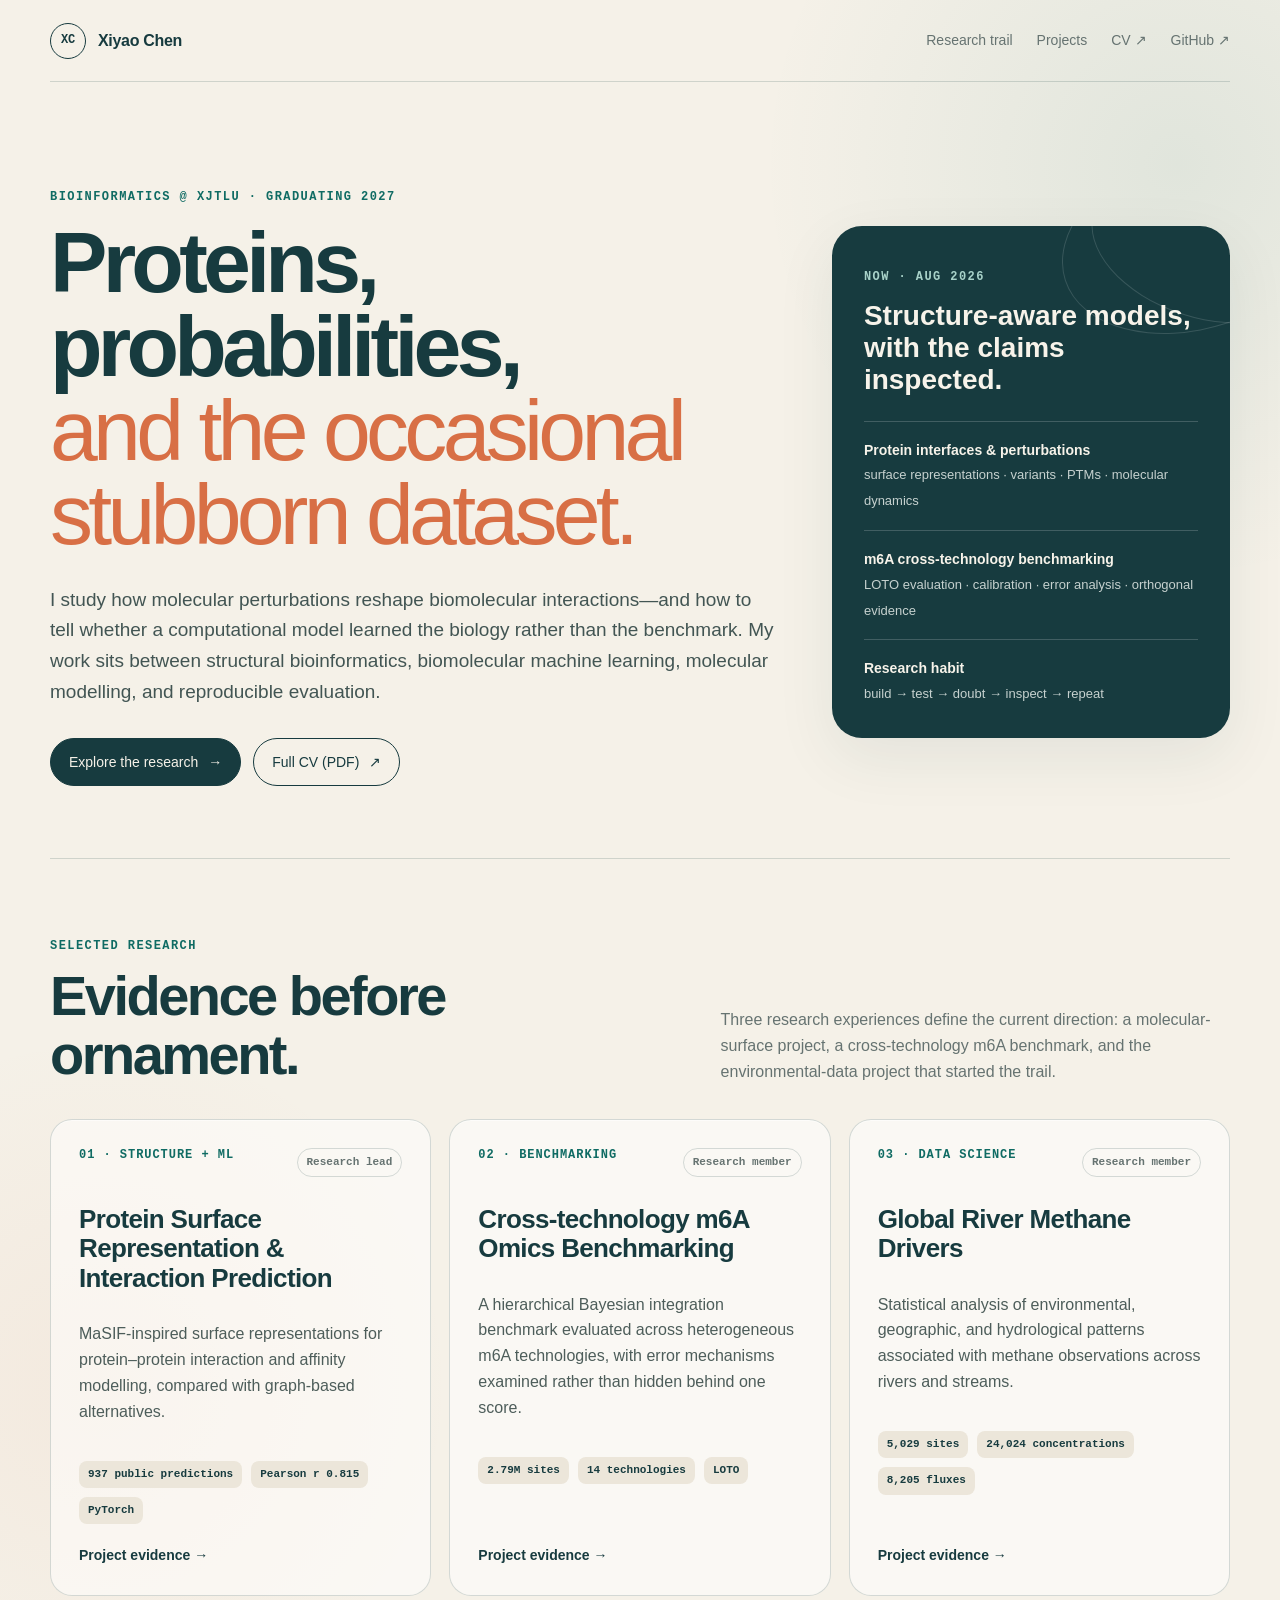
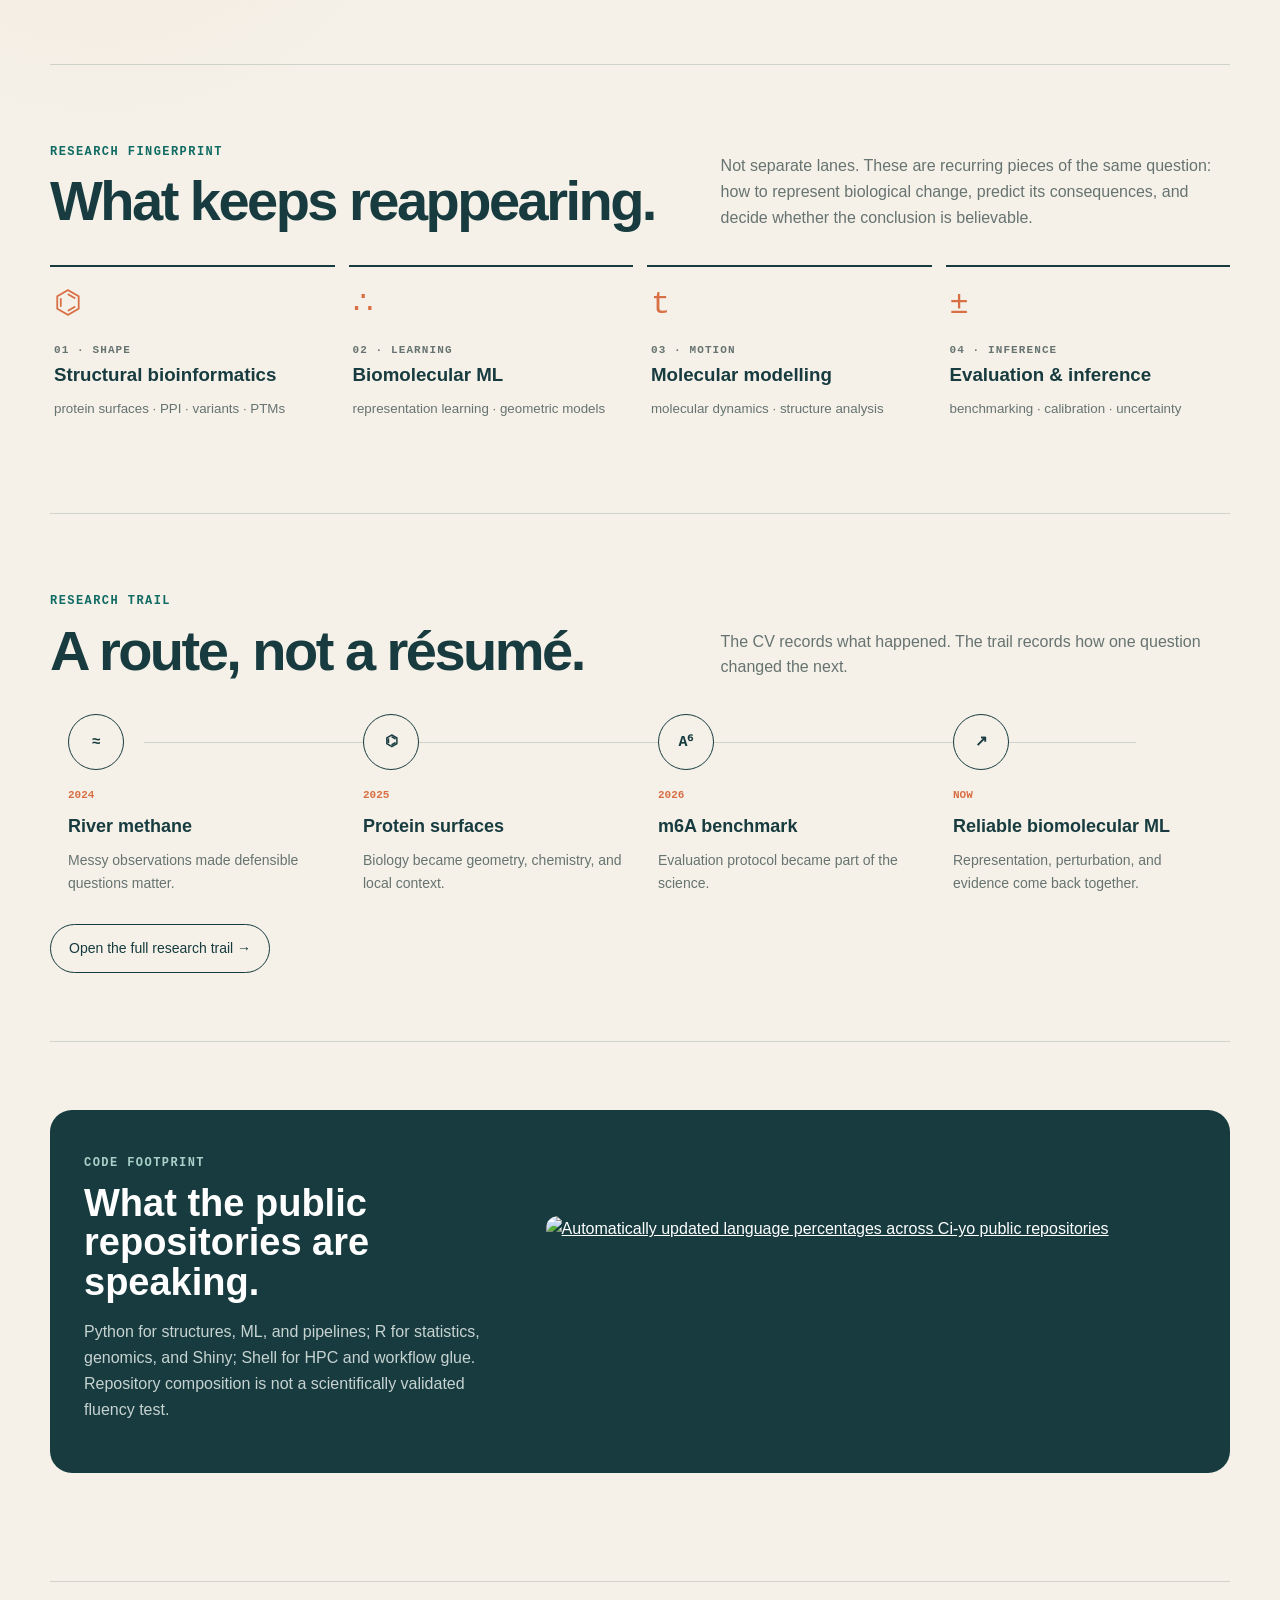
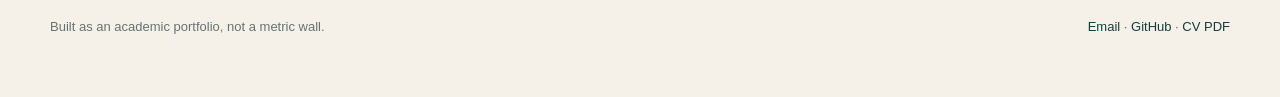
==== commit a4324a91: "Open CV directly as PDF" ====
--- a/index.html
+++ b/index.html
@@ -26,7 +26,7 @@
   <header class="site-header">
     <a class="wordmark" href="/"><span>XC</span><strong>Xiyao Chen</strong></a>
     <nav aria-label="Primary navigation">
-      <a href="/trail/">Research trail</a><a href="/projects/">Projects</a><a href="/cv/">CV</a><a href="https://github.com/Ci-yo">GitHub ↗</a>
+      <a href="/trail/">Research trail</a><a href="/projects/">Projects</a><a href="/assets/XiyaoChen_CV.pdf" target="_blank" rel="noopener">CV ↗</a><a href="https://github.com/Ci-yo">GitHub ↗</a>
     </nav>
   </header>
 
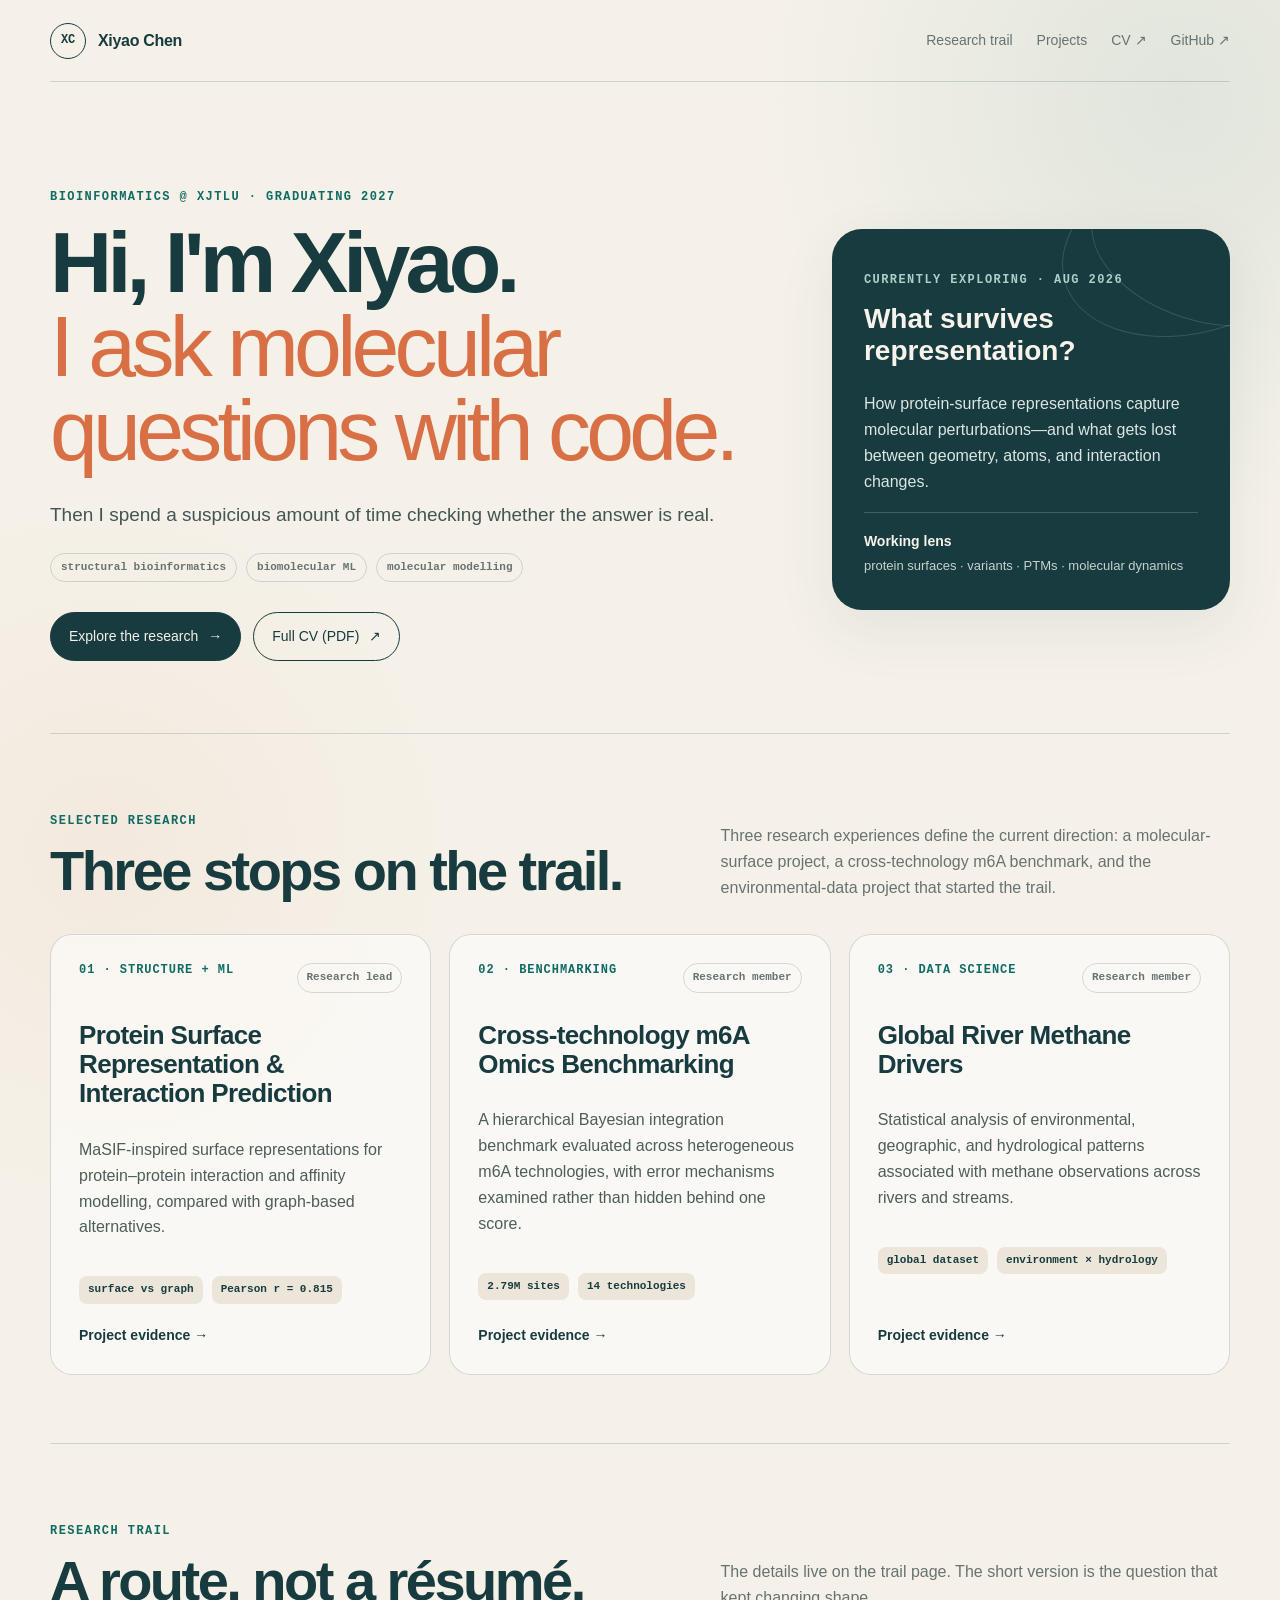
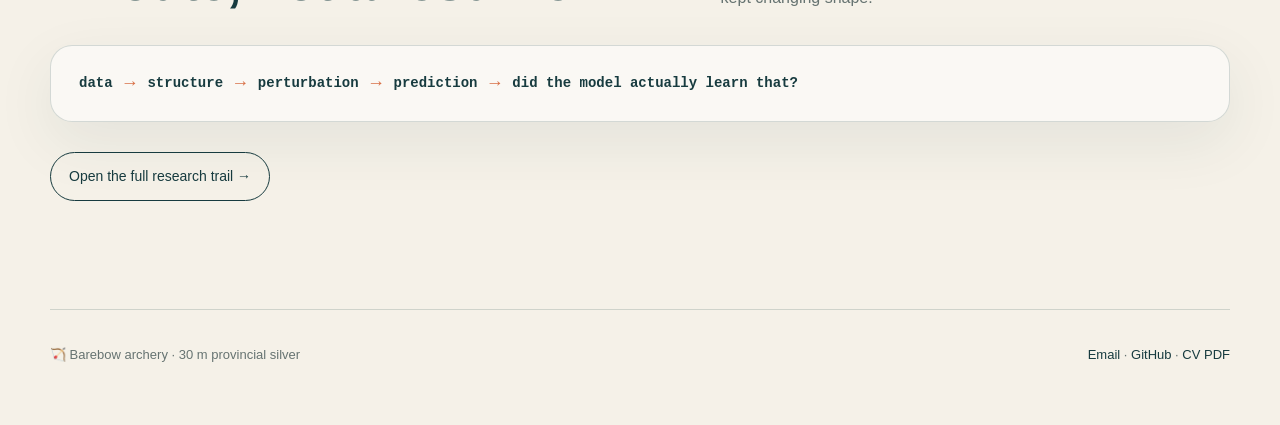
==== commit 4ff04ef0: "Focus portfolio homepage on research trail" ====
--- a/index.html
+++ b/index.html
@@ -4,9 +4,9 @@
   <meta charset="utf-8">
   <meta name="viewport" content="width=device-width, initial-scale=1">
   <title>Xiyao Chen — Structural Bioinformatics &amp; Biomolecular ML</title>
-  <meta name="description" content="Xiyao Chen — bioinformatics undergraduate at XJTLU working on structural bioinformatics, biomolecular machine learning, molecular modelling, and reliable computational evaluation.">
+  <meta name="description" content="Xiyao Chen — bioinformatics undergraduate at XJTLU exploring structural bioinformatics, biomolecular machine learning, and molecular modelling.">
   <meta property="og:title" content="Xiyao Chen — Research in Motion">
-  <meta property="og:description" content="Structural bioinformatics, biomolecular ML, molecular modelling, and research that asks whether the model learned the biology or the benchmark.">
+  <meta property="og:description" content="I use code to ask molecular questions—then check whether the answer is real.">
   <meta property="og:url" content="https://ci-yo.github.io/">
   <meta property="og:type" content="website">
   <meta property="og:image" content="https://ci-yo.github.io/og.png">
@@ -15,7 +15,7 @@
   <meta property="og:image:alt" content="Xiyao Chen — Research in Motion">
   <meta name="twitter:card" content="summary_large_image">
   <meta name="twitter:title" content="Xiyao Chen — Research in Motion">
-  <meta name="twitter:description" content="Structural bioinformatics, biomolecular ML, molecular modelling, and reliable computational evaluation.">
+  <meta name="twitter:description" content="I use code to ask molecular questions—then check whether the answer is real.">
   <meta name="twitter:image" content="https://ci-yo.github.io/og.png">
   <link rel="canonical" href="https://ci-yo.github.io/">
   <link rel="icon" href="/assets/favicon.svg" type="image/svg+xml">
@@ -34,25 +34,25 @@
     <section class="hero">
       <div>
         <p class="eyebrow">BIOINFORMATICS @ XJTLU · GRADUATING 2027</p>
-        <h1>Proteins, probabilities,<span>and the occasional stubborn dataset.</span></h1>
-        <p class="hero-intro">I study how molecular perturbations reshape biomolecular interactions—and how to tell whether a computational model learned the biology rather than the benchmark. My work sits between structural bioinformatics, biomolecular machine learning, molecular modelling, and reproducible evaluation.</p>
+        <h1>Hi, I'm Xiyao.<span>I ask molecular questions with code.</span></h1>
+        <p class="hero-intro">Then I spend a suspicious amount of time checking whether the answer is real.</p>
+        <div class="focus-tags" aria-label="Research areas"><span>structural bioinformatics</span><span>biomolecular ML</span><span>molecular modelling</span></div>
         <div class="hero-actions">
           <a class="button button-primary" href="/projects/">Explore the research <span>→</span></a>
           <a class="button button-quiet" href="/assets/XiyaoChen_CV.pdf" target="_blank" rel="noopener">Full CV (PDF) <span>↗</span></a>
         </div>
       </div>
       <aside class="now-card" aria-label="Current research focus">
-        <p class="micro-label">NOW · AUG 2026</p>
-        <h2>Structure-aware models, with the claims inspected.</h2>
-        <div class="now-item"><strong>Protein interfaces & perturbations</strong><span>surface representations · variants · PTMs · molecular dynamics</span></div>
-        <div class="now-item"><strong>m6A cross-technology benchmarking</strong><span>LOTO evaluation · calibration · error analysis · orthogonal evidence</span></div>
-        <div class="now-item"><strong>Research habit</strong><span>build → test → doubt → inspect → repeat</span></div>
+        <p class="micro-label">CURRENTLY EXPLORING · AUG 2026</p>
+        <h2>What survives representation?</h2>
+        <p class="now-copy">How protein-surface representations capture molecular perturbations—and what gets lost between geometry, atoms, and interaction changes.</p>
+        <div class="now-item"><strong>Working lens</strong><span>protein surfaces · variants · PTMs · molecular dynamics</span></div>
       </aside>
     </section>
 
     <section class="section" id="research">
       <div class="section-heading">
-        <div><p class="eyebrow">SELECTED RESEARCH</p><h2>Evidence before ornament.</h2></div>
+        <div><p class="eyebrow">SELECTED RESEARCH</p><h2>Three stops on the trail.</h2></div>
         <p>Three research experiences define the current direction: a molecular-surface project, a cross-technology m6A benchmark, and the environmental-data project that started the trail.</p>
       </div>
       <div class="research-grid">
@@ -60,21 +60,21 @@
           <div class="card-top"><span class="card-number">01 · STRUCTURE + ML</span><span class="tag">Research lead</span></div>
           <h3>Protein Surface Representation & Interaction Prediction</h3>
           <p>MaSIF-inspired surface representations for protein–protein interaction and affinity modelling, compared with graph-based alternatives.</p>
-          <div class="metric-strip"><span>937 public predictions</span><span>Pearson r 0.815</span><span>PyTorch</span></div>
+          <div class="metric-strip"><span>surface vs graph</span><span>Pearson r = 0.815</span></div>
           <a class="text-link" href="/projects/#protein-surface">Project evidence →</a>
         </article>
         <article class="research-card">
           <div class="card-top"><span class="card-number">02 · BENCHMARKING</span><span class="tag">Research member</span></div>
           <h3>Cross-technology m6A Omics Benchmarking</h3>
           <p>A hierarchical Bayesian integration benchmark evaluated across heterogeneous m6A technologies, with error mechanisms examined rather than hidden behind one score.</p>
-          <div class="metric-strip"><span>2.79M sites</span><span>14 technologies</span><span>LOTO</span></div>
+          <div class="metric-strip"><span>2.79M sites</span><span>14 technologies</span></div>
           <a class="text-link" href="/projects/#m6a-benchmark">Project evidence →</a>
         </article>
         <article class="research-card">
           <div class="card-top"><span class="card-number">03 · DATA SCIENCE</span><span class="tag">Research member</span></div>
           <h3>Global River Methane Drivers</h3>
           <p>Statistical analysis of environmental, geographic, and hydrological patterns associated with methane observations across rivers and streams.</p>
-          <div class="metric-strip"><span>5,029 sites</span><span>24,024 concentrations</span><span>8,205 fluxes</span></div>
+          <div class="metric-strip"><span>global dataset</span><span>environment × hydrology</span></div>
           <a class="text-link" href="/projects/#river-methane">Project evidence →</a>
         </article>
       </div>
@@ -82,44 +82,15 @@
 
     <section class="section">
       <div class="section-heading">
-        <div><p class="eyebrow">RESEARCH FINGERPRINT</p><h2>What keeps reappearing.</h2></div>
-        <p>Not separate lanes. These are recurring pieces of the same question: how to represent biological change, predict its consequences, and decide whether the conclusion is believable.</p>
+        <div><p class="eyebrow">RESEARCH TRAIL</p><h2>A route, not a résumé.</h2></div>
+        <p>The details live on the trail page. The short version is the question that kept changing shape.</p>
       </div>
-      <div class="fingerprint-grid">
-        <article><span class="fingerprint-symbol">⌬</span><p>01 · SHAPE</p><h3>Structural bioinformatics</h3><small>protein surfaces · PPI · variants · PTMs</small></article>
-        <article><span class="fingerprint-symbol">∴</span><p>02 · LEARNING</p><h3>Biomolecular ML</h3><small>representation learning · geometric models</small></article>
-        <article><span class="fingerprint-symbol">t</span><p>03 · MOTION</p><h3>Molecular modelling</h3><small>molecular dynamics · structure analysis</small></article>
-        <article><span class="fingerprint-symbol">±</span><p>04 · INFERENCE</p><h3>Evaluation & inference</h3><small>benchmarking · calibration · uncertainty</small></article>
-      </div>
-    </section>
-
-    <section class="section">
-      <div class="section-heading">
-        <div><p class="eyebrow">RESEARCH TRAIL</p><h2>A route, not a résumé.</h2></div>
-        <p>The CV records what happened. The trail records how one question changed the next.</p>
-      </div>
-      <div class="trail-preview">
-        <article class="trail-stop"><div class="trail-node">≈</div><small>2024</small><h3>River methane</h3><p>Messy observations made defensible questions matter.</p></article>
-        <article class="trail-stop"><div class="trail-node">⌬</div><small>2025</small><h3>Protein surfaces</h3><p>Biology became geometry, chemistry, and local context.</p></article>
-        <article class="trail-stop"><div class="trail-node">A⁶</div><small>2026</small><h3>m6A benchmark</h3><p>Evaluation protocol became part of the science.</p></article>
-        <article class="trail-stop"><div class="trail-node">↗</div><small>NOW</small><h3>Reliable biomolecular ML</h3><p>Representation, perturbation, and evidence come back together.</p></article>
-      </div>
+      <p class="trail-sequence"><span>data</span><b>→</b><span>structure</span><b>→</b><span>perturbation</span><b>→</b><span>prediction</span><b>→</b><span>did the model actually learn that?</span></p>
       <div class="hero-actions"><a class="button button-quiet" href="/trail/">Open the full research trail →</a></div>
-    </section>
-
-    <section class="section">
-      <div class="code-panel">
-        <div>
-          <p class="eyebrow" style="color:#a8d2c9">CODE FOOTPRINT</p>
-          <h2 style="font-size:38px;line-height:1.05;margin:10px 0 12px">What the public repositories are speaking.</h2>
-          <p>Python for structures, ML, and pipelines; R for statistics, genomics, and Shiny; Shell for HPC and workflow glue. Repository composition is not a scientifically validated fluency test.</p>
-        </div>
-        <a href="https://github.com/Ci-yo" aria-label="View GitHub profile"><img src="https://github-stats-extended.vercel.app/api/top-langs/?username=Ci-yo&layout=compact&langs_count=6&exclude_repo=mall&hide_border=true&theme=github_dark" alt="Automatically updated language percentages across Ci-yo public repositories"></a>
-      </div>
     </section>
   </main>
 
-  <footer class="footer"><span>Built as an academic portfolio, not a metric wall.</span><span><a href="mailto:Xiyao.Chen22@student.xjtlu.edu.cn">Email</a> · <a href="https://github.com/Ci-yo">GitHub</a> · <a href="/assets/XiyaoChen_CV.pdf">CV PDF</a></span></footer>
+  <footer class="footer"><span>🏹 Barebow archery · 30 m provincial silver</span><span><a href="mailto:Xiyao.Chen22@student.xjtlu.edu.cn">Email</a> · <a href="https://github.com/Ci-yo">GitHub</a> · <a href="/assets/XiyaoChen_CV.pdf">CV PDF</a></span></footer>
 </div>
 </body>
 </html>
--- a/assets/style.css
+++ b/assets/style.css
@@ -49,6 +49,8 @@
 .hero h1 { font-size:clamp(48px, 7vw, 86px); line-height:.98; letter-spacing:-.055em; margin:14px 0 28px; max-width:850px; }
 .hero h1 span { display:block; color:var(--rust); font-weight:520; }
 .hero-intro { font-size:19px; max-width:760px; color:#425553; }
+.focus-tags { display:flex; flex-wrap:wrap; gap:9px; margin-top:22px; }
+.focus-tags span { border:1px solid var(--line); border-radius:999px; padding:7px 10px; color:var(--muted); font:600 11px/1.2 var(--mono); }
 .hero-actions, .card-actions { display:flex; flex-wrap:wrap; gap:12px; margin-top:30px; }
 .button, .mini-button {
   text-decoration:none; border:1px solid var(--ink); border-radius:999px; padding:12px 18px;
@@ -64,6 +66,7 @@
 .now-card:after { width:230px; height:140px; right:-90px; top:-50px; transform:rotate(18deg); }
 .now-card .micro-label { color:#a8d2c9; }
 .now-card h2 { font-size:28px; line-height:1.15; margin:14px 0 24px; }
+.now-copy { position:relative; color:#dce6e3; font-size:16px; }
 .now-item { border-top:1px solid rgba(255,255,255,.18); padding:17px 0 0; margin-top:17px; }
 .now-item strong { display:block; font-size:14px; }
 .now-item span { color:#c6d1cf; font-size:13px; }
@@ -97,6 +100,9 @@
 .trail-stop small { font:700 11px/1.4 var(--mono); color:var(--rust); display:block; margin:18px 0 8px; }
 .trail-stop h3 { margin:0 0 8px; font-size:18px; }
 .trail-stop p { color:var(--muted); font-size:14px; margin:0; }
+.trail-sequence { display:flex; flex-wrap:wrap; gap:12px; align-items:center; margin:12px 0 0; padding:28px; border:1px solid var(--line); border-radius:var(--radius); background:var(--card); box-shadow:var(--shadow); }
+.trail-sequence span { font:650 14px/1.4 var(--mono); }
+.trail-sequence b { color:var(--rust); font:500 18px/1 var(--mono); }
 .code-panel { display:grid; grid-template-columns:.8fr 1.2fr; gap:28px; align-items:center; background:var(--ink); color:white; padding:34px; border-radius:var(--radius); }
 .code-panel p { color:#c7d3d1; }
 .code-panel img { width:100%; min-height:150px; object-fit:contain; border-radius:12px; }
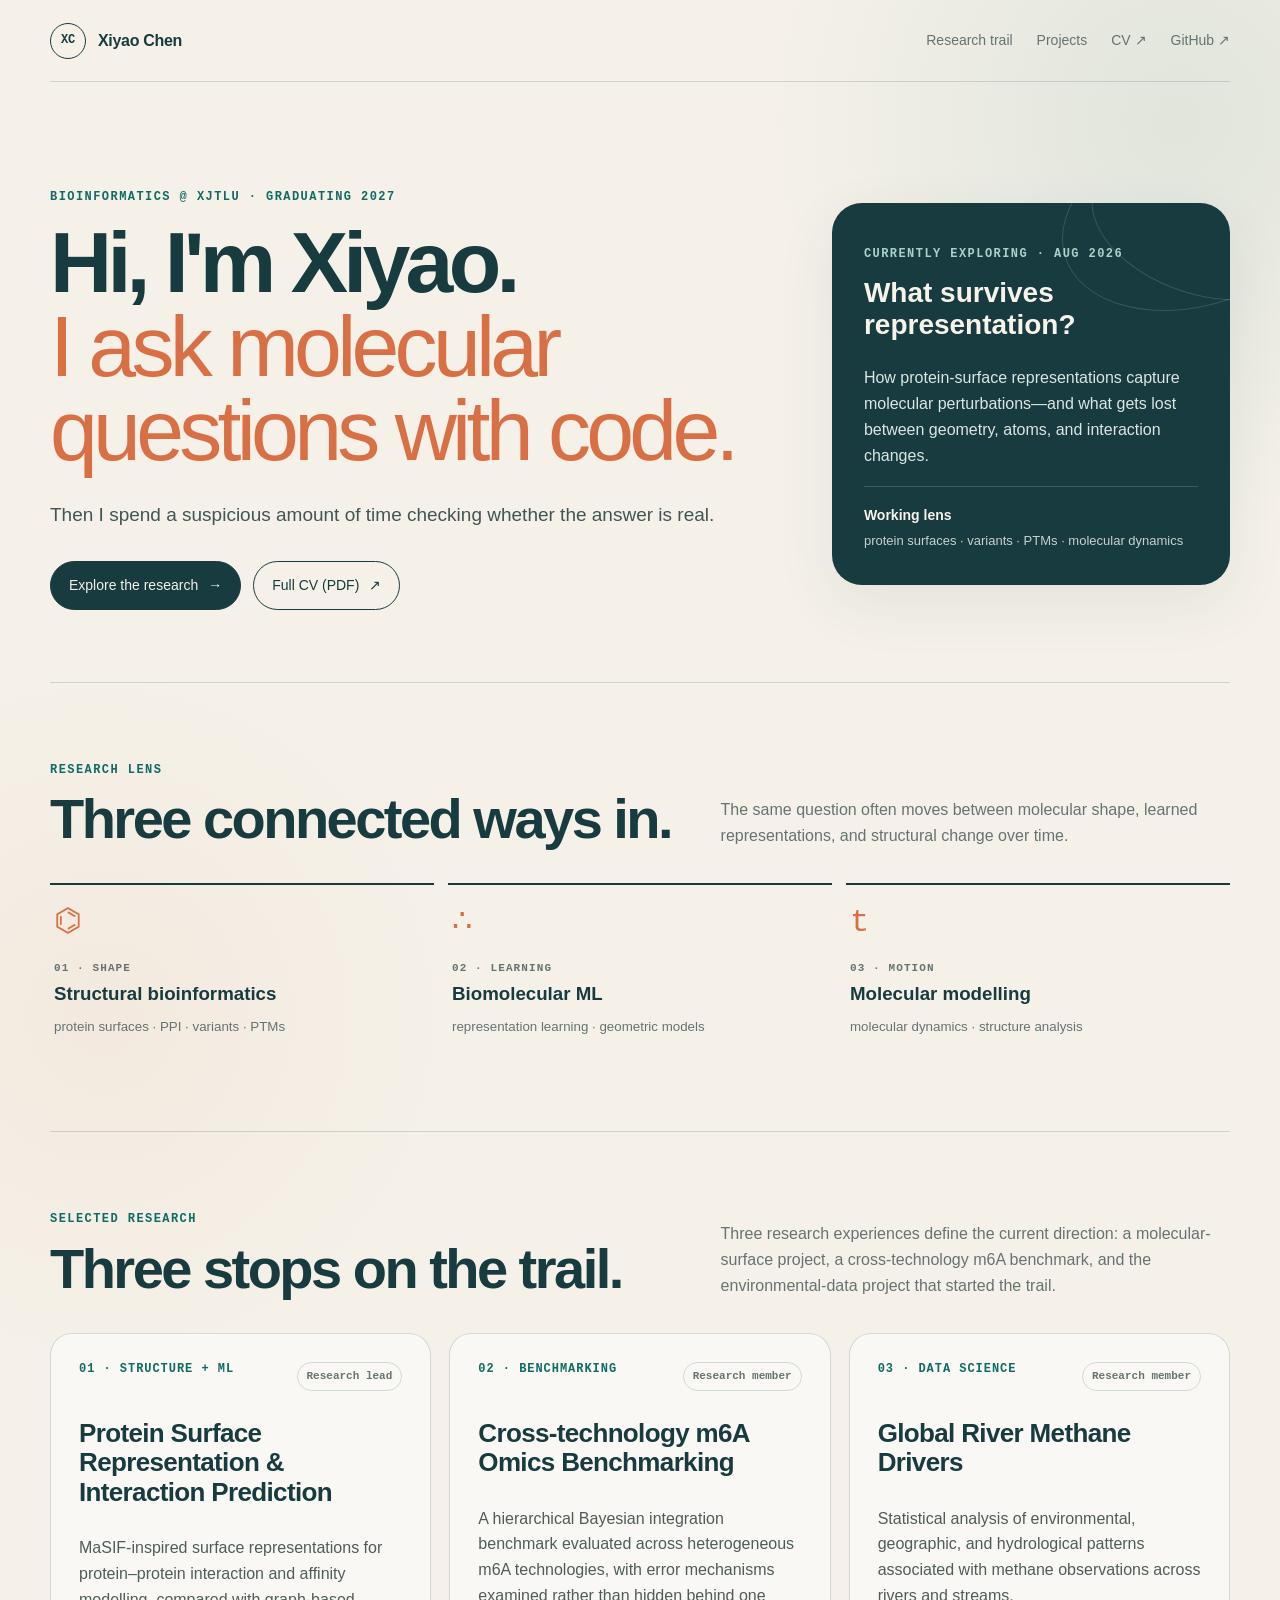
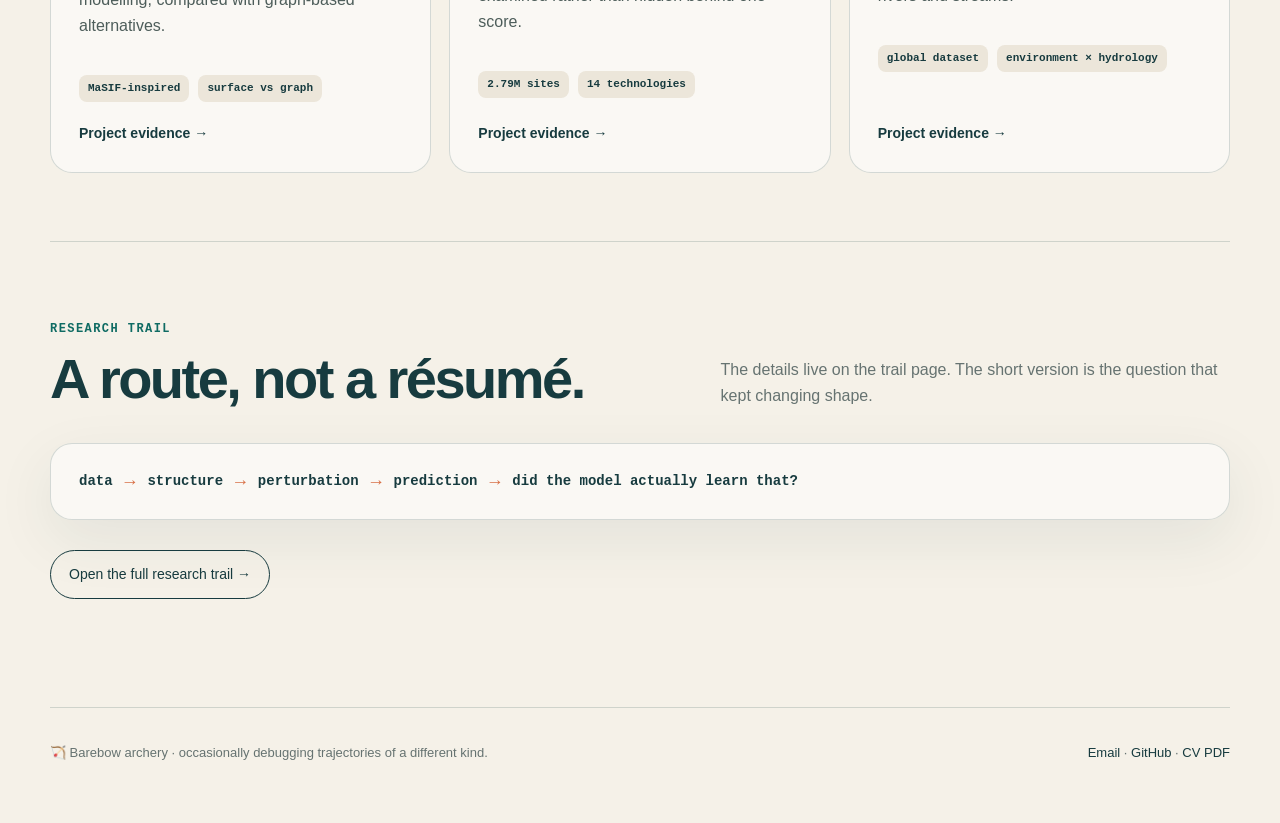
==== commit 5bdc108a: "Restore research lens above selected work" ====
--- a/index.html
+++ b/index.html
@@ -36,7 +36,6 @@
         <p class="eyebrow">BIOINFORMATICS @ XJTLU · GRADUATING 2027</p>
         <h1>Hi, I'm Xiyao.<span>I ask molecular questions with code.</span></h1>
         <p class="hero-intro">Then I spend a suspicious amount of time checking whether the answer is real.</p>
-        <div class="focus-tags" aria-label="Research areas"><span>structural bioinformatics</span><span>biomolecular ML</span><span>molecular modelling</span></div>
         <div class="hero-actions">
           <a class="button button-primary" href="/projects/">Explore the research <span>→</span></a>
           <a class="button button-quiet" href="/assets/XiyaoChen_CV.pdf" target="_blank" rel="noopener">Full CV (PDF) <span>↗</span></a>
@@ -50,6 +49,18 @@
       </aside>
     </section>
 
+    <section class="section" aria-labelledby="research-lens-heading">
+      <div class="section-heading">
+        <div><p class="eyebrow">RESEARCH LENS</p><h2 id="research-lens-heading">Three connected ways in.</h2></div>
+        <p>The same question often moves between molecular shape, learned representations, and structural change over time.</p>
+      </div>
+      <div class="fingerprint-grid fingerprint-grid-three">
+        <article><span class="fingerprint-symbol">⌬</span><p>01 · SHAPE</p><h3>Structural bioinformatics</h3><small>protein surfaces · PPI · variants · PTMs</small></article>
+        <article><span class="fingerprint-symbol">∴</span><p>02 · LEARNING</p><h3>Biomolecular ML</h3><small>representation learning · geometric models</small></article>
+        <article><span class="fingerprint-symbol">t</span><p>03 · MOTION</p><h3>Molecular modelling</h3><small>molecular dynamics · structure analysis</small></article>
+      </div>
+    </section>
+
     <section class="section" id="research">
       <div class="section-heading">
         <div><p class="eyebrow">SELECTED RESEARCH</p><h2>Three stops on the trail.</h2></div>
@@ -60,7 +71,7 @@
           <div class="card-top"><span class="card-number">01 · STRUCTURE + ML</span><span class="tag">Research lead</span></div>
           <h3>Protein Surface Representation & Interaction Prediction</h3>
           <p>MaSIF-inspired surface representations for protein–protein interaction and affinity modelling, compared with graph-based alternatives.</p>
-          <div class="metric-strip"><span>surface vs graph</span><span>Pearson r = 0.815</span></div>
+          <div class="metric-strip"><span>MaSIF-inspired</span><span>surface vs graph</span></div>
           <a class="text-link" href="/projects/#protein-surface">Project evidence →</a>
         </article>
         <article class="research-card">
@@ -90,7 +101,7 @@
     </section>
   </main>
 
-  <footer class="footer"><span>🏹 Barebow archery · 30 m provincial silver</span><span><a href="mailto:Xiyao.Chen22@student.xjtlu.edu.cn">Email</a> · <a href="https://github.com/Ci-yo">GitHub</a> · <a href="/assets/XiyaoChen_CV.pdf">CV PDF</a></span></footer>
+  <footer class="footer"><span>🏹 Barebow archery · occasionally debugging trajectories of a different kind.</span><span><a href="mailto:Xiyao.Chen22@student.xjtlu.edu.cn">Email</a> · <a href="https://github.com/Ci-yo">GitHub</a> · <a href="/assets/XiyaoChen_CV.pdf">CV PDF</a></span></footer>
 </div>
 </body>
 </html>
--- a/assets/style.css
+++ b/assets/style.css
@@ -49,8 +49,6 @@
 .hero h1 { font-size:clamp(48px, 7vw, 86px); line-height:.98; letter-spacing:-.055em; margin:14px 0 28px; max-width:850px; }
 .hero h1 span { display:block; color:var(--rust); font-weight:520; }
 .hero-intro { font-size:19px; max-width:760px; color:#425553; }
-.focus-tags { display:flex; flex-wrap:wrap; gap:9px; margin-top:22px; }
-.focus-tags span { border:1px solid var(--line); border-radius:999px; padding:7px 10px; color:var(--muted); font:600 11px/1.2 var(--mono); }
 .hero-actions, .card-actions { display:flex; flex-wrap:wrap; gap:12px; margin-top:30px; }
 .button, .mini-button {
   text-decoration:none; border:1px solid var(--ink); border-radius:999px; padding:12px 18px;
@@ -88,6 +86,7 @@
 .metric-strip span { background:var(--paper-2); border-radius:8px; padding:7px 9px; font:600 11px/1.2 var(--mono); }
 .text-link { margin-top:auto; font-weight:700; text-decoration:none; font-size:14px; }
 .fingerprint-grid { display:grid; grid-template-columns:repeat(4,1fr); gap:14px; }
+.fingerprint-grid-three { grid-template-columns:repeat(3,1fr); }
 .fingerprint-grid article { border-top:2px solid var(--ink); padding:22px 4px 4px; min-height:180px; }
 .fingerprint-symbol { font:500 32px/1 var(--mono); color:var(--rust); }
 .fingerprint-grid article p { font:700 11px/1.3 var(--mono); letter-spacing:.10em; margin:22px 0 7px; color:var(--muted); }
